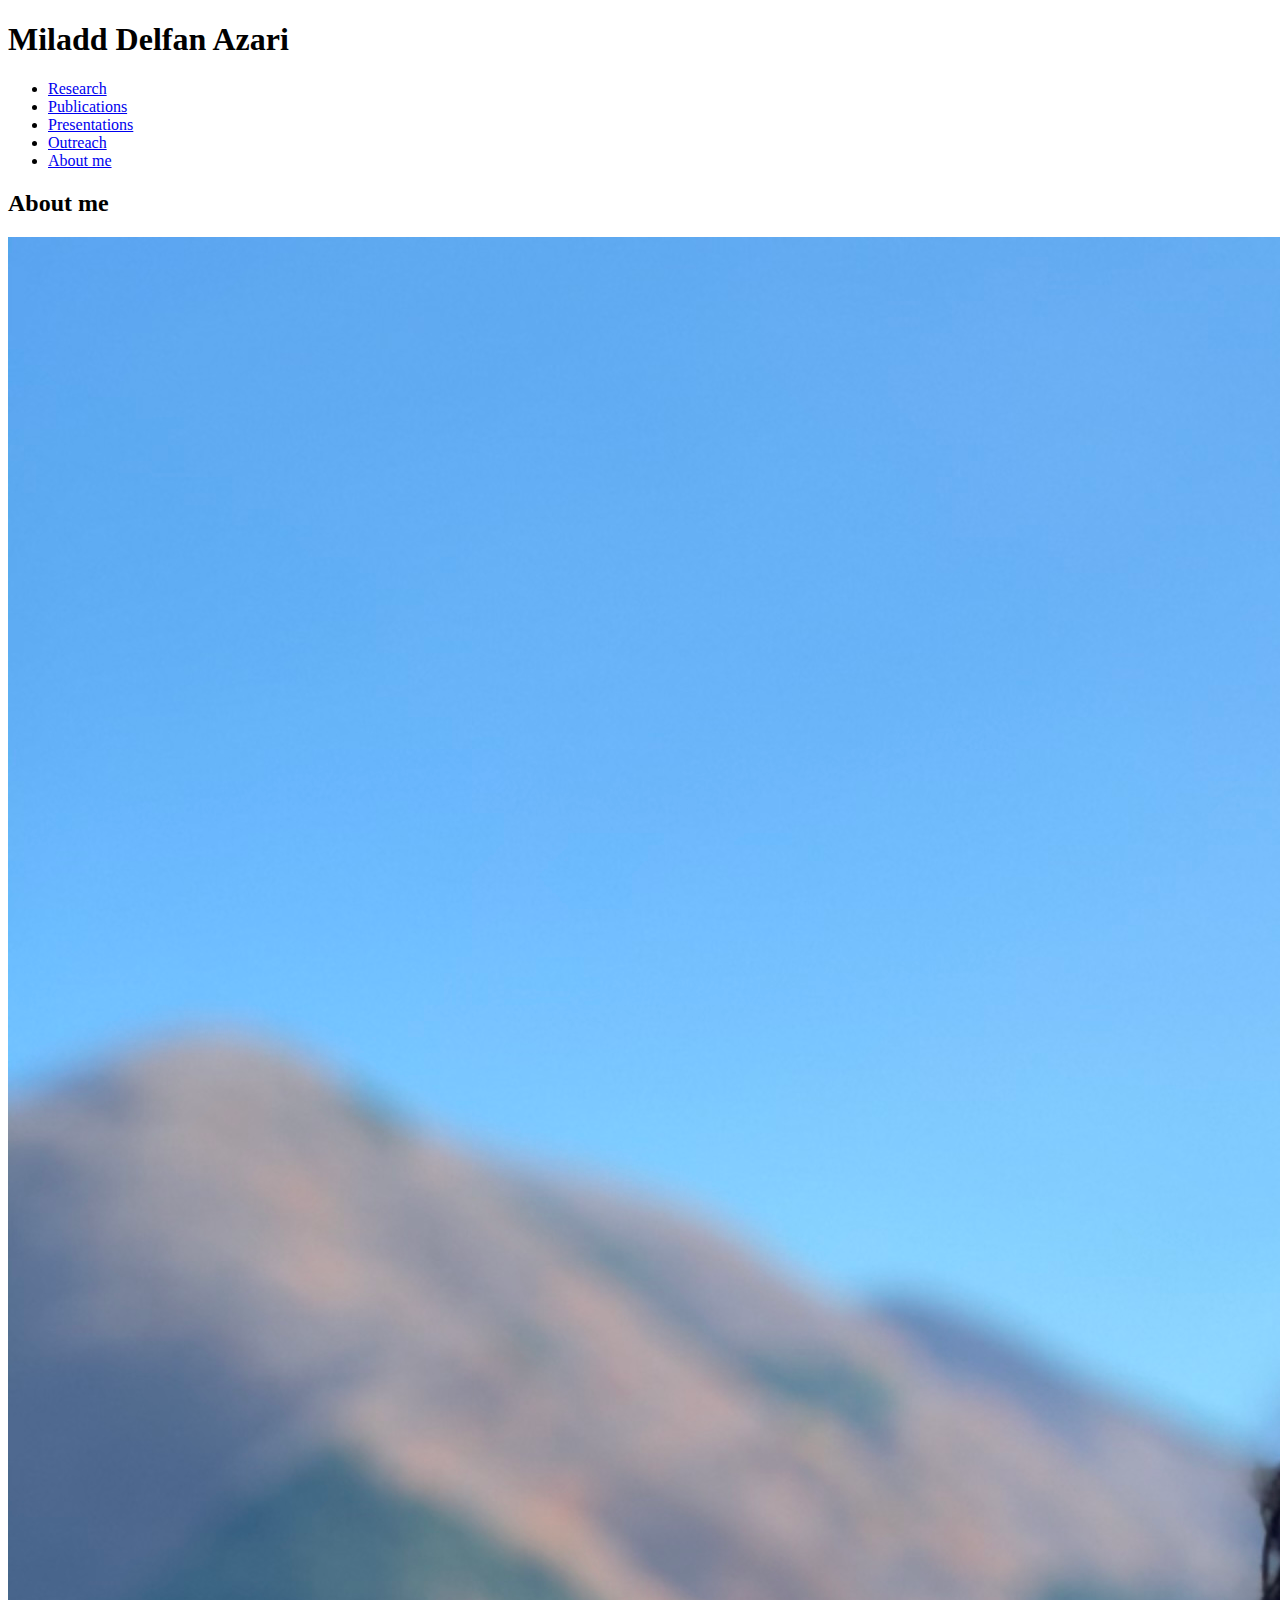
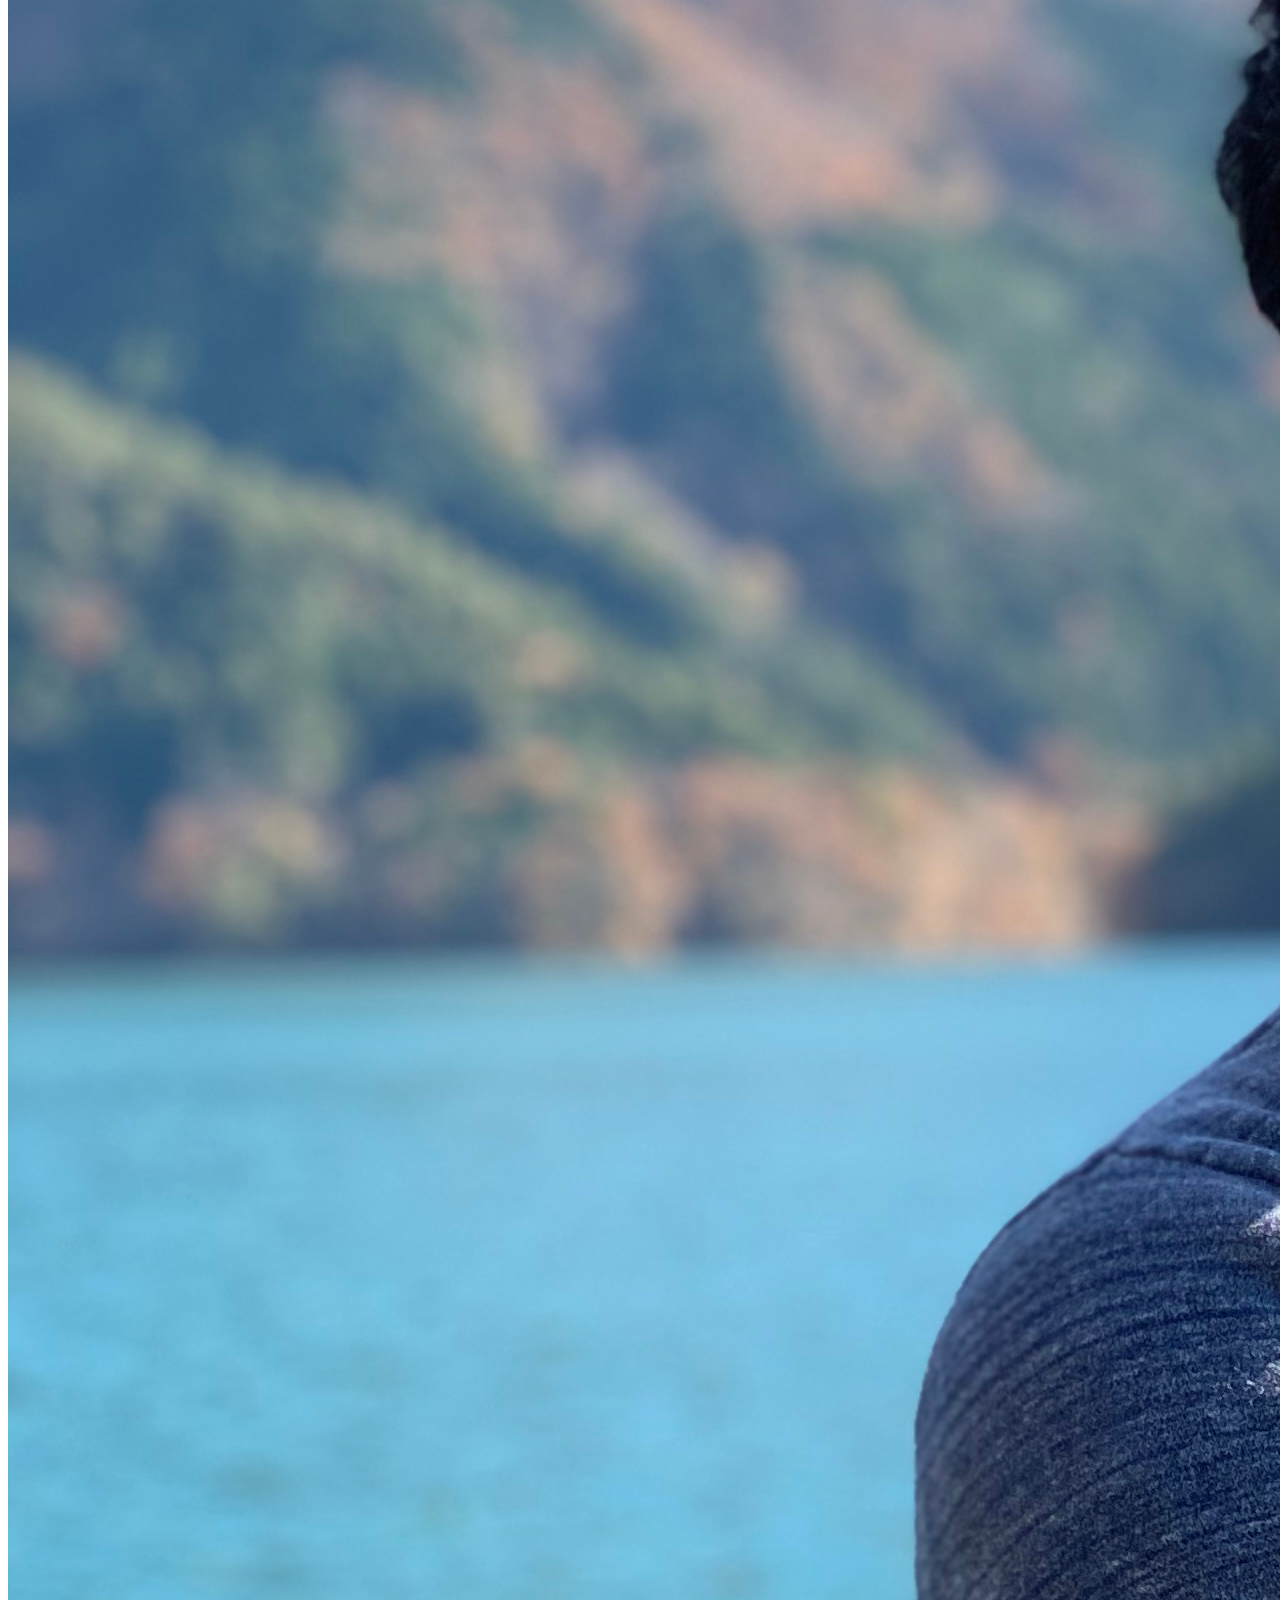
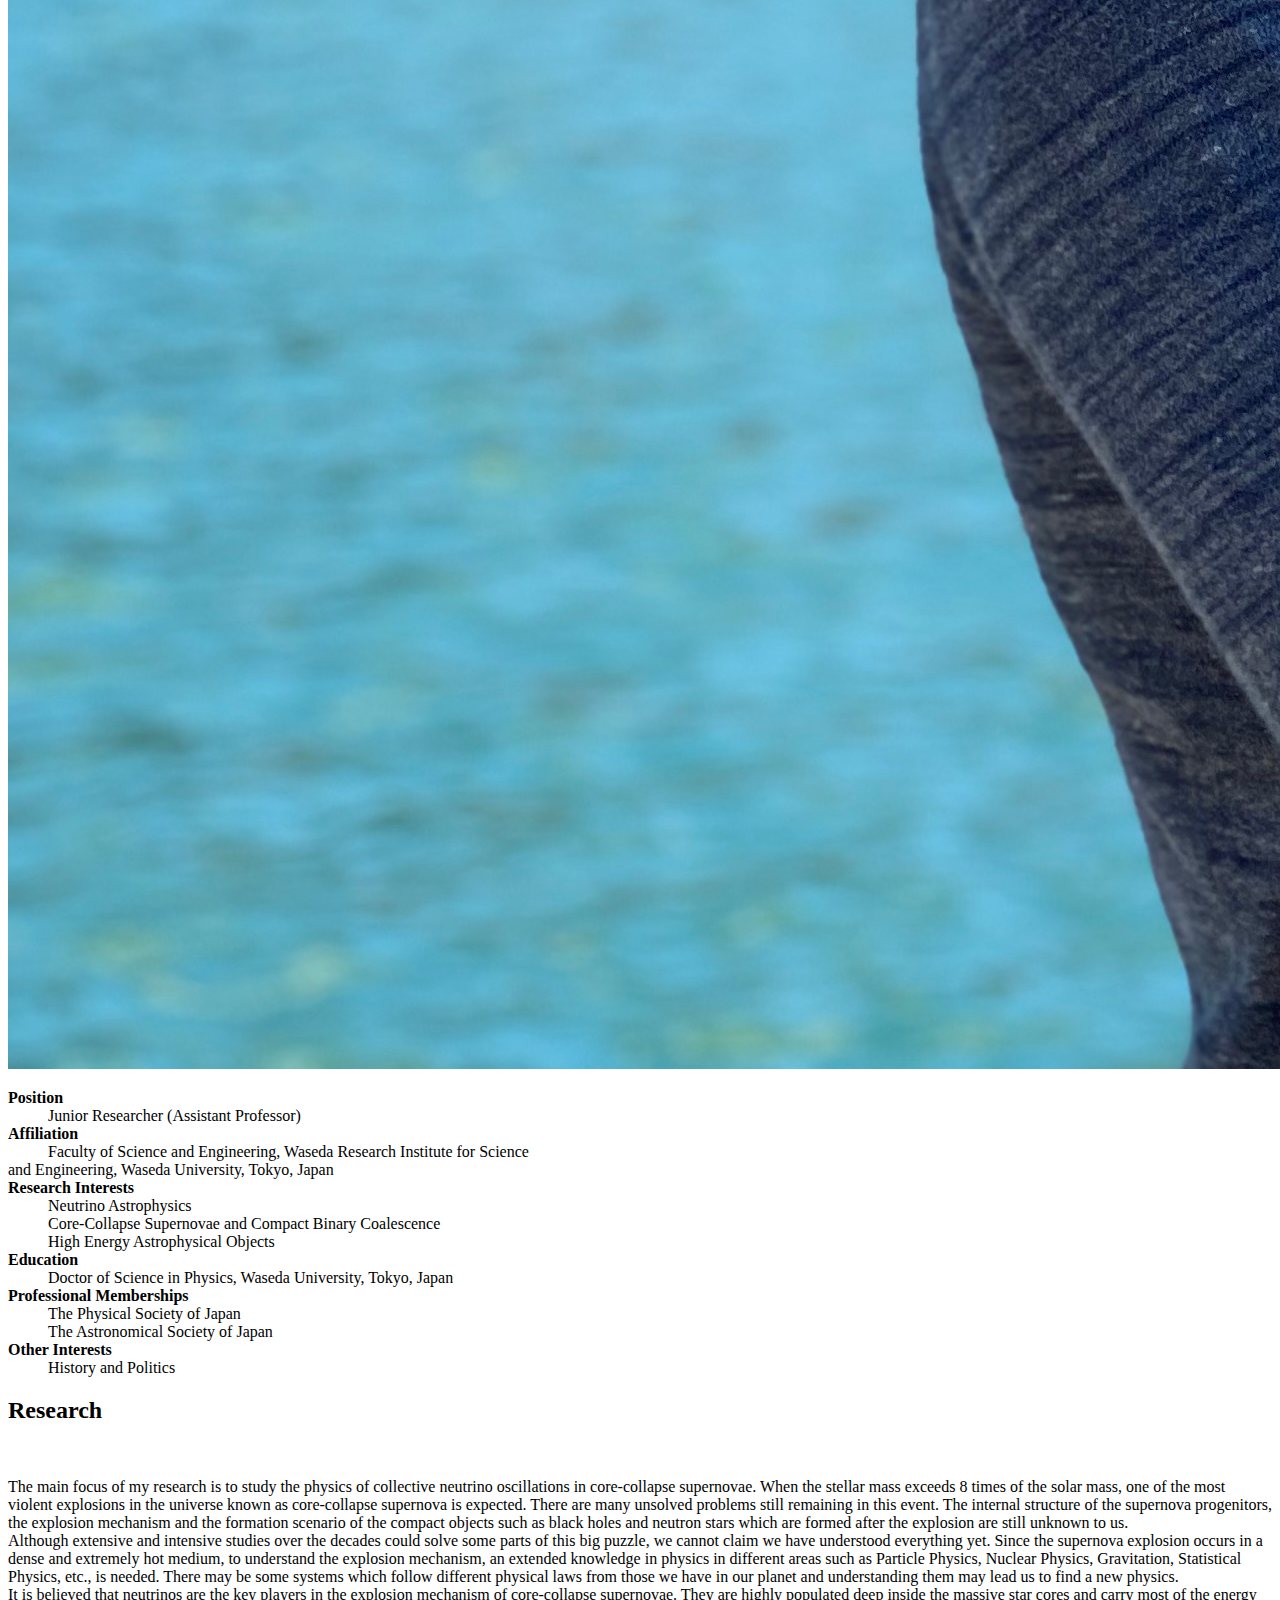
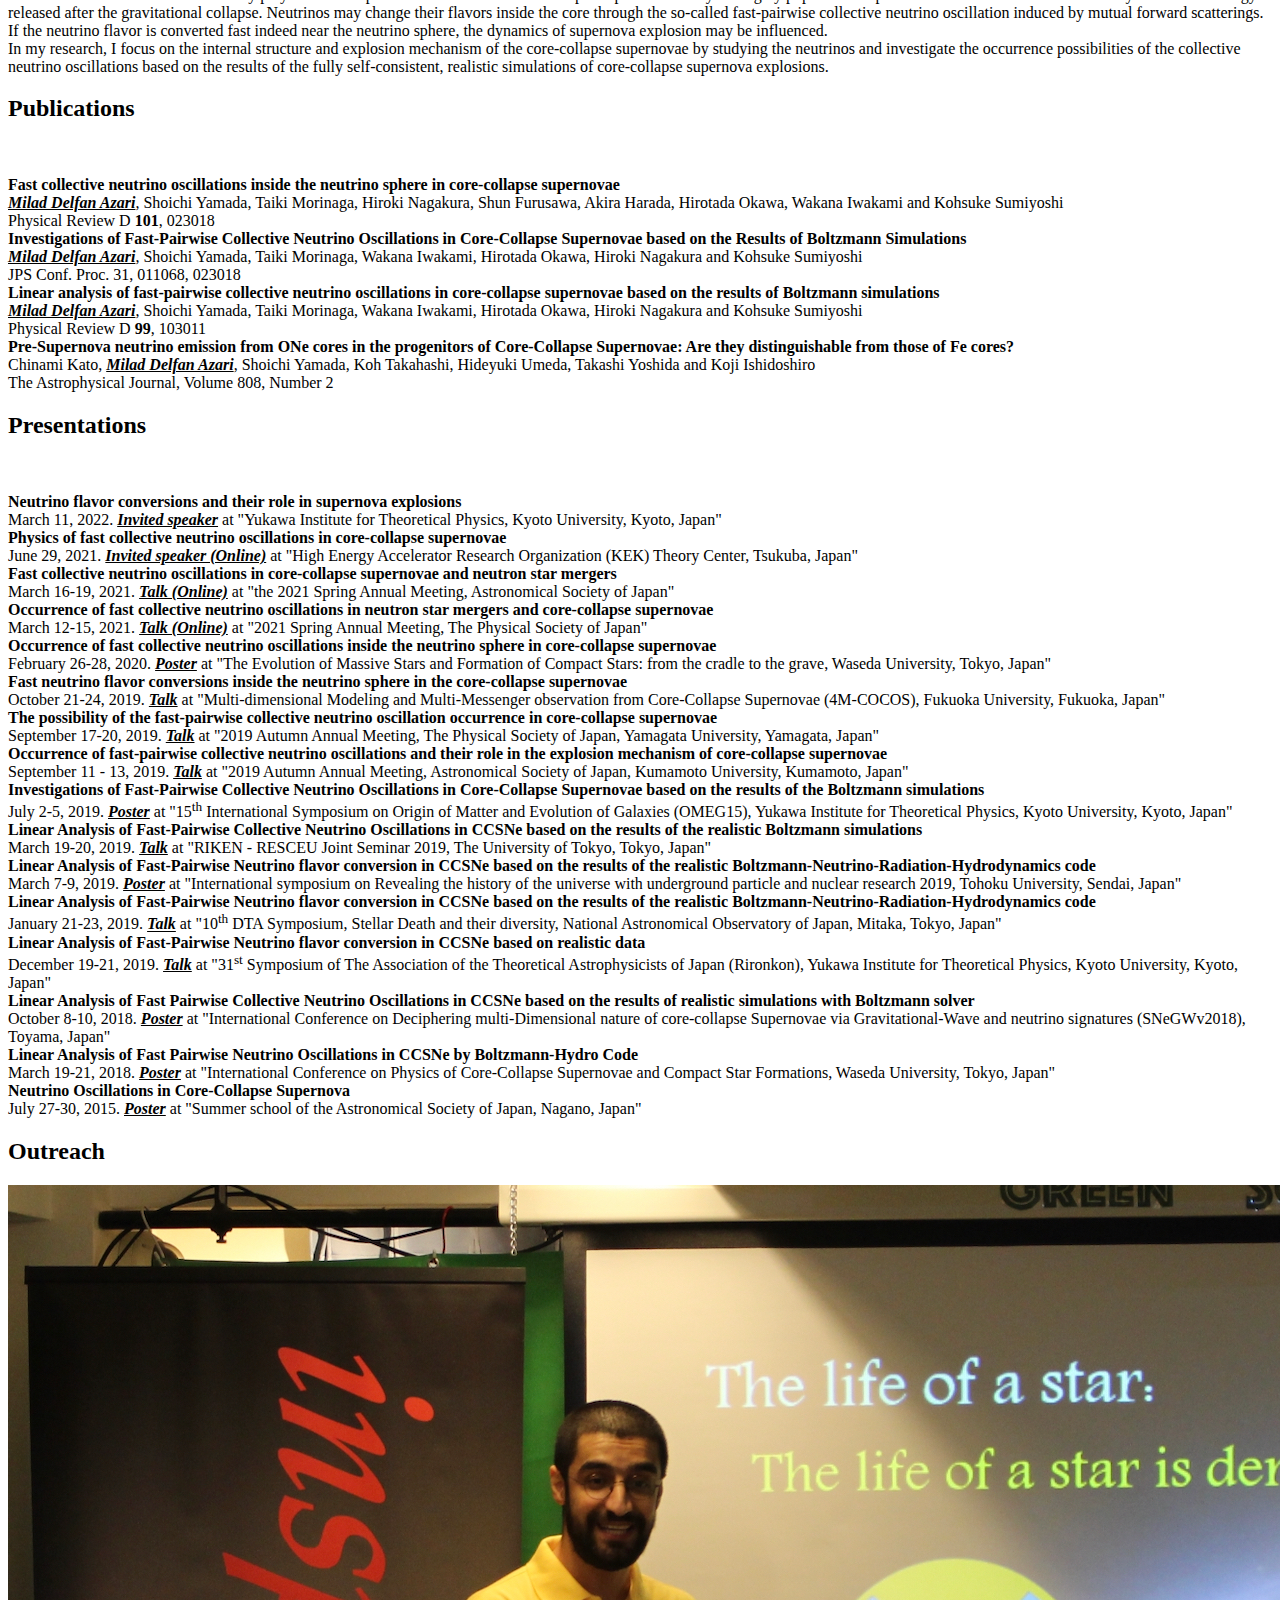
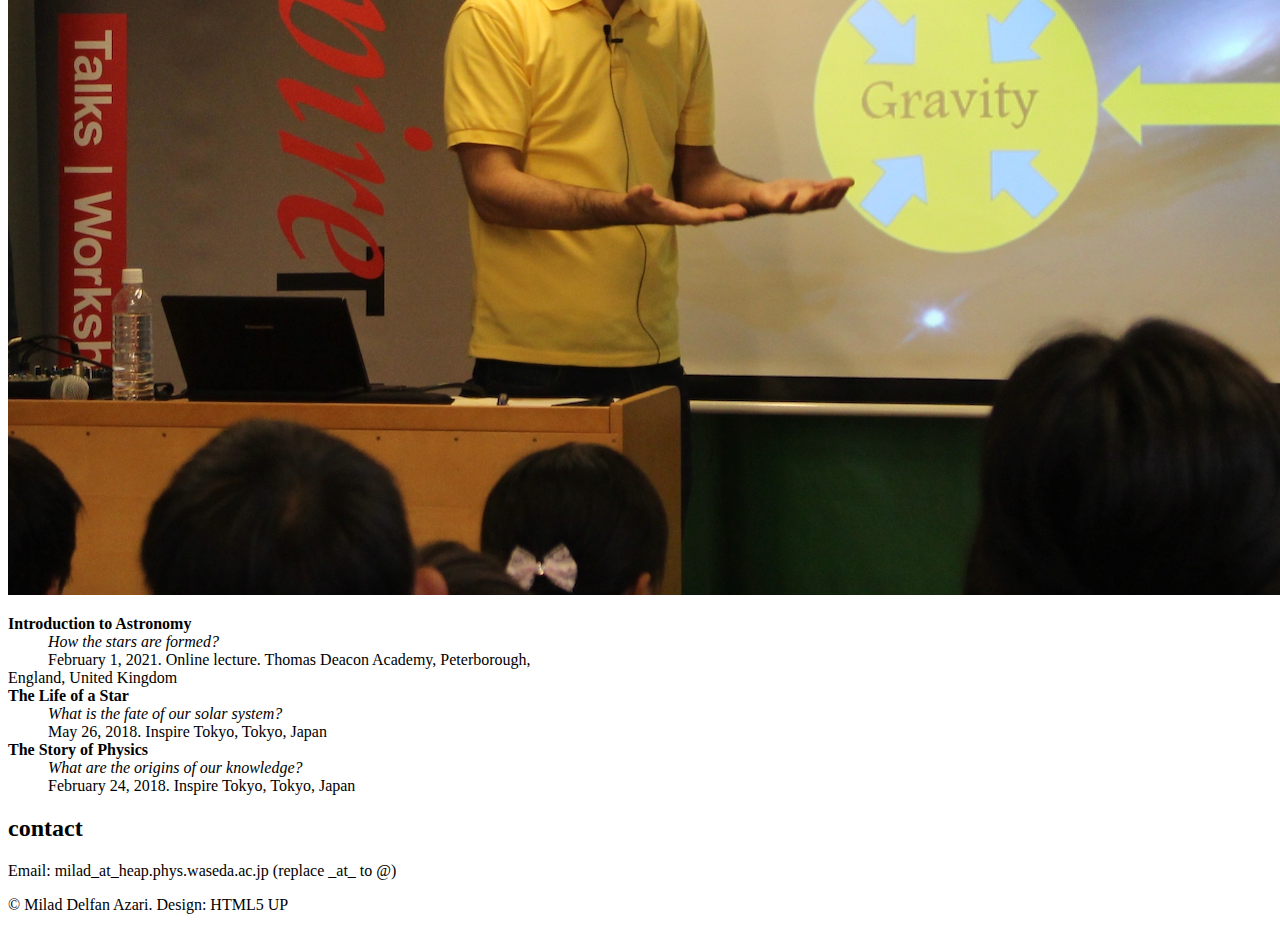
==== index.html @ 306fd85e "Update index.html" ====
<!DOCTYPE HTML>
<!--
	Dimension by HTML5 UP
	html5up.net | @ajlkn
	Free for personal and commercial use under the CCA 3.0 license (html5up.net/license)
-->
<html>
	<head>
		<title>Milad Delfan Azari</title>
		<meta charset="utf-8" />
		<meta name="viewport" content="width=device-width, initial-scale=1, user-scalable=no" />
		<link rel="stylesheet" href="assets/css/main.css" />
		<noscript><link rel="stylesheet" href="assets/css/noscript.css" /></noscript>
	</head>
	
	<body class="is-preload">

		<!-- Wrapper -->
			 <div id="wrapper"> 

				<!-- Header -->
					<header id="header">  
				<!--		 <div class=""> 
							<span class=""></span> 
						 </div> -->
						 <div class="content"> 
						<div class="inner"> 
								<h1> Miladd Delfan Azari</h1>
								
							<!--	<p> I am a Junior Researcher (Assistant Professor) in the Waseda Research Institute for Science and Engineering at Waseda University. My main research focus is on flavor oscillations of astrophysical neutrinos.    -->

							</div>  
						</div>
						<nav>
							<ul>
								<li><a href="#Research">Research</a></li>
								<li><a href="#Publications">Publications</a></li>
								<li><a href="#Presentations">Presentations</a></li>
								<li><a href="#Outreach">Outreach</a></li>
								<li><a href="#About">About&nbsp;me</a></li>
						<!--		<li><a href="#contact">contact</a></li> -->
							
							</ul>
						</nav>
					</header> 
				
				<!-- Main -->
					<div id="main">

						<!-- CV -->
							<article id="About">
								<h2 class="major">About&nbsp;me</h2>
								<span class="image main"><img src="images/pic06.jpg" alt="" /></span>
								<dl>
								<p>    <li> <strong>Position</strong><br></li>
									<dd>Junior Researcher (Assistant Professor)</dd> 
									<li> <strong>Affiliation</strong><br></li> 
				<dd>Faculty of Science and Engineering, Waseda Research Institute for Science</dd><d>and Engineering, Waseda University, Tokyo, Japan</d>
						                        <li><strong>Research Interests</strong><br></li>
									<dd>Neutrino Astrophysics</dd>
									<dd>Core-Collapse Supernovae and Compact Binary Coalescence</dd>
									<dd>High Energy Astrophysical Objects</dd>
									<li><strong>Education</strong><br></li>
								        <dd>Doctor of Science in Physics, Waseda University, Tokyo, Japan</dd>
									<li><strong>Professional Memberships</strong><br></li>
									<dd>The Physical Society of Japan</dd>
									<dd>The Astronomical Society of Japan</dd>
									<li><strong>Other Interests</strong><br></li>
									<dd>History and Politics</dd>
									</dl>
								
								
								</p>
									
							</article>

				 			<!-- Intro -->
			
							<article id="Research">
								<h2 class="major">Research</h2>
								<span class="image main"><img src="images/pic01.jpg" alt="" /></span>
								<p> 
 The main focus of my research is to study the physics of collective neutrino oscillations in core-collapse supernovae. When the stellar mass exceeds 8 times of the solar mass, one of the most violent explosions in the universe known as core-collapse supernova is expected. There are many unsolved problems still remaining in this event. The internal structure of the supernova progenitors, the explosion mechanism and the formation scenario of the compact objects such as black holes and neutron stars which are formed after the explosion are still unknown to us. <br>
Although extensive and intensive studies over the decades could solve some parts of this big puzzle, we cannot claim we have understood everything yet. Since the supernova explosion occurs in a dense and extremely hot medium, to understand the explosion mechanism, an extended knowledge in physics in different areas such as Particle Physics, Nuclear Physics, Gravitation, Statistical Physics, etc., is needed. There may be some systems which follow different physical laws from those we have in our planet and understanding them may lead us to find a new physics. <br>

It is believed that neutrinos are the key players in the explosion mechanism of core-collapse supernovae. They are highly populated deep inside the massive star cores and carry most of the energy released after the gravitational collapse. Neutrinos may change their flavors inside the core through the so-called fast-pairwise collective neutrino oscillation induced by mutual forward scatterings. If the neutrino flavor is converted fast indeed near the neutrino sphere, the dynamics of supernova explosion may be influenced.<br>
In my research, I focus on the internal structure and explosion mechanism of the core-collapse supernovae by studying the neutrinos and investigate the occurrence possibilities of the collective neutrino oscillations based on the results of the fully self-consistent, realistic simulations of core-collapse supernova explosions. 
								
								</p>
								
							</article>

						<!-- Publications -->
							<article id="Publications">
								<h2 class="major">Publications</h2>
								<span class="image main"><img src="images/pic05.jpg" alt="" /></span>
								<p>
								<li> <strong>Fast collective neutrino oscillations inside the neutrino sphere in core-collapse supernovae</strong><br> </li>
									<strong><i><u>Milad Delfan Azari</u></i></strong>, Shoichi Yamada, Taiki Morinaga, Hiroki Nagakura, Shun Furusawa, Akira Harada, Hirotada Okawa, Wakana Iwakami and Kohsuke Sumiyoshi<br>
									Physical Review D <b>101</b>, 023018<br>
									
									
								<li> <strong>Investigations of Fast-Pairwise Collective Neutrino Oscillations in Core-Collapse Supernovae based on the Results of Boltzmann Simulations</strong><br> </li>
									<strong><i><u>Milad Delfan Azari</u></i></strong>, Shoichi Yamada, Taiki Morinaga, Wakana Iwakami, Hirotada Okawa, Hiroki Nagakura and Kohsuke Sumiyoshi<br>
									JPS Conf. Proc. 31, 011068, 023018<br>
									
								<li> <strong>Linear analysis of fast-pairwise collective neutrino oscillations in core-collapse supernovae based on the results of Boltzmann simulations</strong><br> </li>
									<strong><i><u>Milad Delfan Azari</u></i></strong>, Shoichi Yamada, Taiki Morinaga, Wakana Iwakami, Hirotada Okawa, Hiroki Nagakura and Kohsuke Sumiyoshi<br>
									Physical Review D <b>99</b>, 103011<br>
								<li> <strong>Pre-Supernova neutrino emission from ONe cores in the progenitors of Core-Collapse Supernovae: Are they distinguishable from those of Fe cores?</strong><br> </li>
									Chinami Kato, <strong><i><u>Milad Delfan Azari</u></i></strong>, Shoichi Yamada, Koh Takahashi, Hideyuki Umeda, Takashi Yoshida and Koji Ishidoshiro<br>
									The Astrophysical Journal, Volume 808, Number 2<br>
								
								</p>
								
							</article>

						<!-- Presentations -->
							<article id="Presentations">
								<h2 class="major">Presentations</h2>
									<span class="image main"><img src="images/pic02.jpg" alt="" /></span>
									<p> <li> <strong>Neutrino flavor conversions and their role in supernova explosions</strong><br> </li>
									March 11, 2022. <strong><i><u>Invited speaker</u></i></strong> at "Yukawa Institute for Theoretical Physics, Kyoto University, Kyoto, Japan"<br>
                                                                  	
									<li> <strong>Physics of fast collective neutrino oscillations in core-collapse supernovae</strong><br> </li>
									June 29, 2021. <strong><i><u>Invited speaker (Online)</u></i></strong> at "High Energy Accelerator Research Organization (KEK) Theory Center, Tsukuba, Japan"<br>
								 	
									<li> <strong>Fast collective neutrino oscillations in core-collapse supernovae and neutron star mergers</strong><br> </li>
									March 16-19, 2021. <strong><i><u>Talk (Online)</u></i></strong> at "the 2021 Spring Annual Meeting, Astronomical Society of Japan"<br>
								        
									<li> <strong>Occurrence of fast collective neutrino oscillations in neutron star mergers and core-collapse supernovae</strong><br> </li>
									March 12-15, 2021. <strong><i><u>Talk (Online)</u></i></strong> at "2021 Spring Annual Meeting, The Physical Society of Japan"<br>
									
									<li> <strong>Occurrence of fast collective neutrino oscillations inside the neutrino sphere in core-collapse supernovae</strong><br> </li>
									February 26-28, 2020. <strong><i><u>Poster</u></i></strong> at "The Evolution of Massive Stars and Formation of Compact Stars: from the cradle to the grave, Waseda University, Tokyo, Japan"<br>
                                                                        
									<li> <strong>Fast neutrino flavor conversions inside the neutrino sphere in the core-collapse supernovae</strong><br> </li>
									October 21-24, 2019. <strong><i><u>Talk</u></i></strong> at "Multi-dimensional Modeling and Multi-Messenger observation from Core-Collapse Supernovae (4M-COCOS), Fukuoka University, Fukuoka, Japan"<br>
									
									<li> <strong>The possibility of the fast-pairwise collective neutrino oscillation occurrence in core-collapse supernovae</strong><br> </li>
									September 17-20, 2019. <strong><i><u>Talk</u></i></strong> at "2019 Autumn Annual Meeting, The Physical Society of Japan, Yamagata University, Yamagata, Japan"<br>
									
									<li> <strong>Occurrence of fast-pairwise collective neutrino oscillations and their role in the explosion mechanism of core-collapse supernovae</strong><br> </li>
									September 11 - 13, 2019. <strong><i><u>Talk</u></i></strong> at "2019 Autumn Annual Meeting, Astronomical Society of Japan, Kumamoto University, Kumamoto, Japan"<br>
									
									<li> <strong>Investigations of Fast-Pairwise Collective Neutrino Oscillations in Core-Collapse Supernovae based on the results of the Boltzmann simulations</strong><br> </li>
									July 2-5, 2019. <strong><i><u>Poster</u></i></strong> at "15<sup>th</sup> International Symposium on Origin of Matter and Evolution of Galaxies (OMEG15), Yukawa Institute for Theoretical Physics, Kyoto University, Kyoto, Japan"<br>
									
									<li> <strong>Linear Analysis of Fast-Pairwise Collective Neutrino Oscillations in CCSNe based on the results of the realistic Boltzmann simulations</strong><br> </li>
									March 19-20, 2019. <strong><i><u>Talk</u></i></strong> at "RIKEN - RESCEU Joint Seminar 2019, The University of Tokyo, Tokyo, Japan"<br>
									
								 	<li> <strong>Linear Analysis of Fast-Pairwise Neutrino flavor conversion in CCSNe based on the results of the realistic Boltzmann-Neutrino-Radiation-Hydrodynamics code</strong><br> </li>
									March 7-9, 2019. <strong><i><u>Poster</u></i></strong> at "International symposium on Revealing the history of the universe with underground particle and nuclear research 2019, Tohoku University, Sendai, Japan"<br>
									
									<li> <strong>Linear Analysis of Fast-Pairwise Neutrino flavor conversion in CCSNe based on the results of the realistic Boltzmann-Neutrino-Radiation-Hydrodynamics code</strong><br> </li>
									January 21-23, 2019. <strong><i><u>Talk</u></i></strong> at "10<sup>th</sup> DTA Symposium, Stellar Death and their diversity, National Astronomical Observatory of Japan, Mitaka, Tokyo, Japan"<br>
									
									<li> <strong>Linear Analysis of Fast-Pairwise Neutrino flavor conversion in CCSNe based on realistic data</strong><br> </li>
									December 19-21, 2019. <strong><i><u>Talk</u></i></strong> at "31<sup>st</sup> Symposium of The Association of the Theoretical Astrophysicists of Japan (Rironkon), Yukawa Institute for Theoretical Physics, Kyoto University, Kyoto, Japan"<br>
									
									<li> <strong>Linear Analysis of Fast Pairwise Collective Neutrino Oscillations in CCSNe based on the results of realistic simulations with Boltzmann solver</strong><br> </li>
									October 8-10, 2018. <strong><i><u>Poster</u></i></strong> at "International Conference on Deciphering multi-Dimensional nature of core-collapse Supernovae via Gravitational-Wave and neutrino signatures (SNeGWv2018), Toyama, Japan"<br>
									
									<li> <strong>Linear Analysis of Fast Pairwise Neutrino Oscillations in CCSNe by Boltzmann-Hydro Code</strong><br> </li>
									March 19-21, 2018. <strong><i><u>Poster</u></i></strong> at "International Conference on Physics of Core-Collapse Supernovae and Compact Star Formations, Waseda University, Tokyo, Japan"<br>
									
									<li> <strong>Neutrino Oscillations in Core-Collapse Supernova</strong><br> </li>
									July 27-30, 2015. <strong><i><u>Poster</u></i></strong> at "Summer school of the Astronomical Society of Japan, Nagano, Japan"<br>
									
 
									
								</p>
							</article>
								
						
						<!-- Outreach -->
							<article id="Outreach">
								<h2 class="major">Outreach</h2>
								<span class="image main"><img src="images/pic0.jpg" alt="" /></span>
								<dl>
								<p>    <li> <strong>Introduction to Astronomy</strong><br> </li>
									<dd><i>How the stars are formed?</i></dd>
									<dd>February 1, 2021. Online lecture. Thomas Deacon Academy, Peterborough,</dd><d>England, United Kingdom <d>
								        <li> <strong>The Life of a Star</strong><br> </li>
									<dd><i>What is the fate of our solar system?</i></dd>
									<dd>May 26, 2018. Inspire Tokyo, Tokyo, Japan</dd>
									<li> <strong>The Story of Physics</strong><br> </li>
									<dd><i>What are the origins of our knowledge?</i></dd>
									<dd>February 24, 2018. Inspire Tokyo, Tokyo, Japan</dd>
								</dl>	
								</p>
							</article>
						
						
						

						<!-- contact-->
							<article id="contact">
								<h2 class="major">contact</h2>
								
								<p>Email: milad_at_heap.phys.waseda.ac.jp  (replace _at_ to @)<br>
									
								
								</p>
							</article>

					</div>

				<!-- Footer -->
					<footer id="footer">
						<p class="copyright">&copy; Milad Delfan Azari. Design: HTML5 UP <!-- <a href="https://html5up.net">HTML5 UP</a>.</p>    -->
					</footer>

			</div>

		<!-- BG -->
		<div id="bg"></div> 


  
  
    

							
		<!-- Scripts -->
			<script src="assets/js/jquery.min.js"></script>
			<script src="assets/js/browser.min.js"></script>
			<script src="assets/js/breakpoints.min.js"></script>
			<script src="assets/js/util.js"></script>
			<script src="assets/js/main.js"></script>

	</body>
</html>
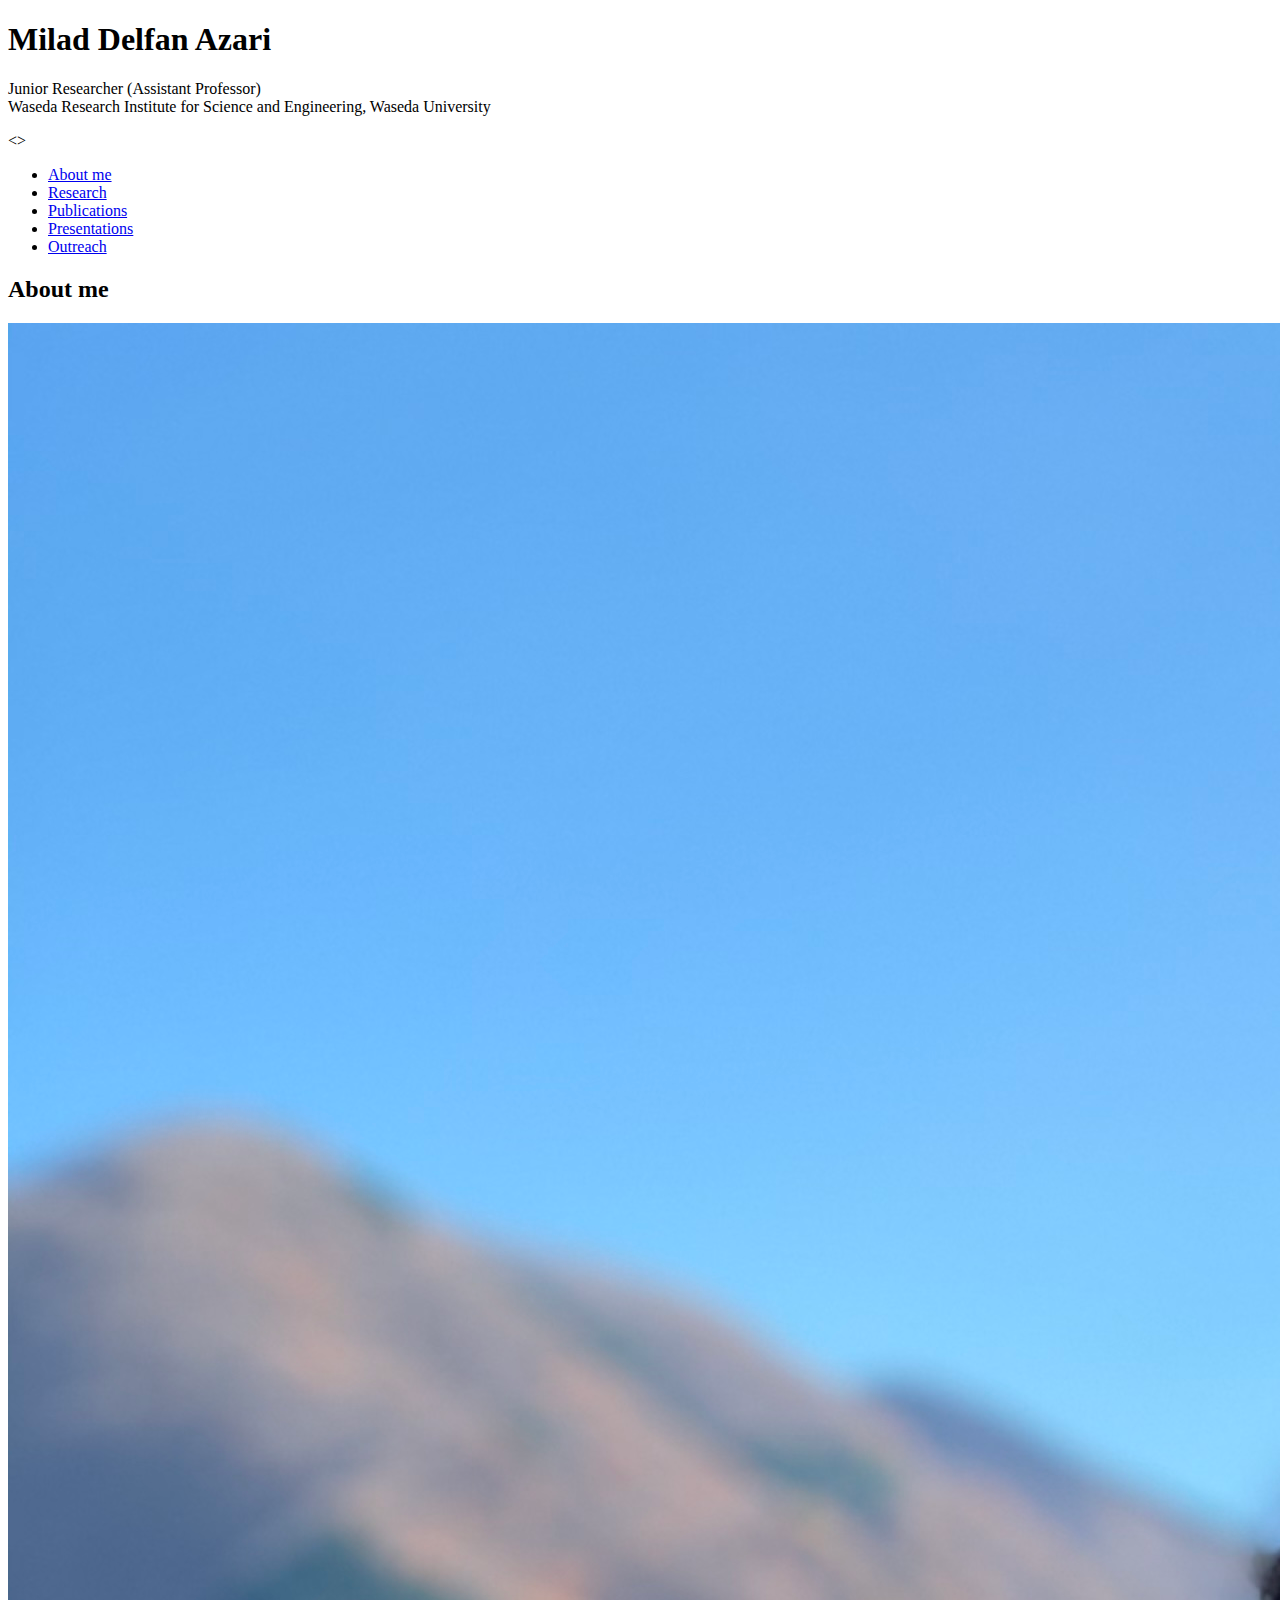
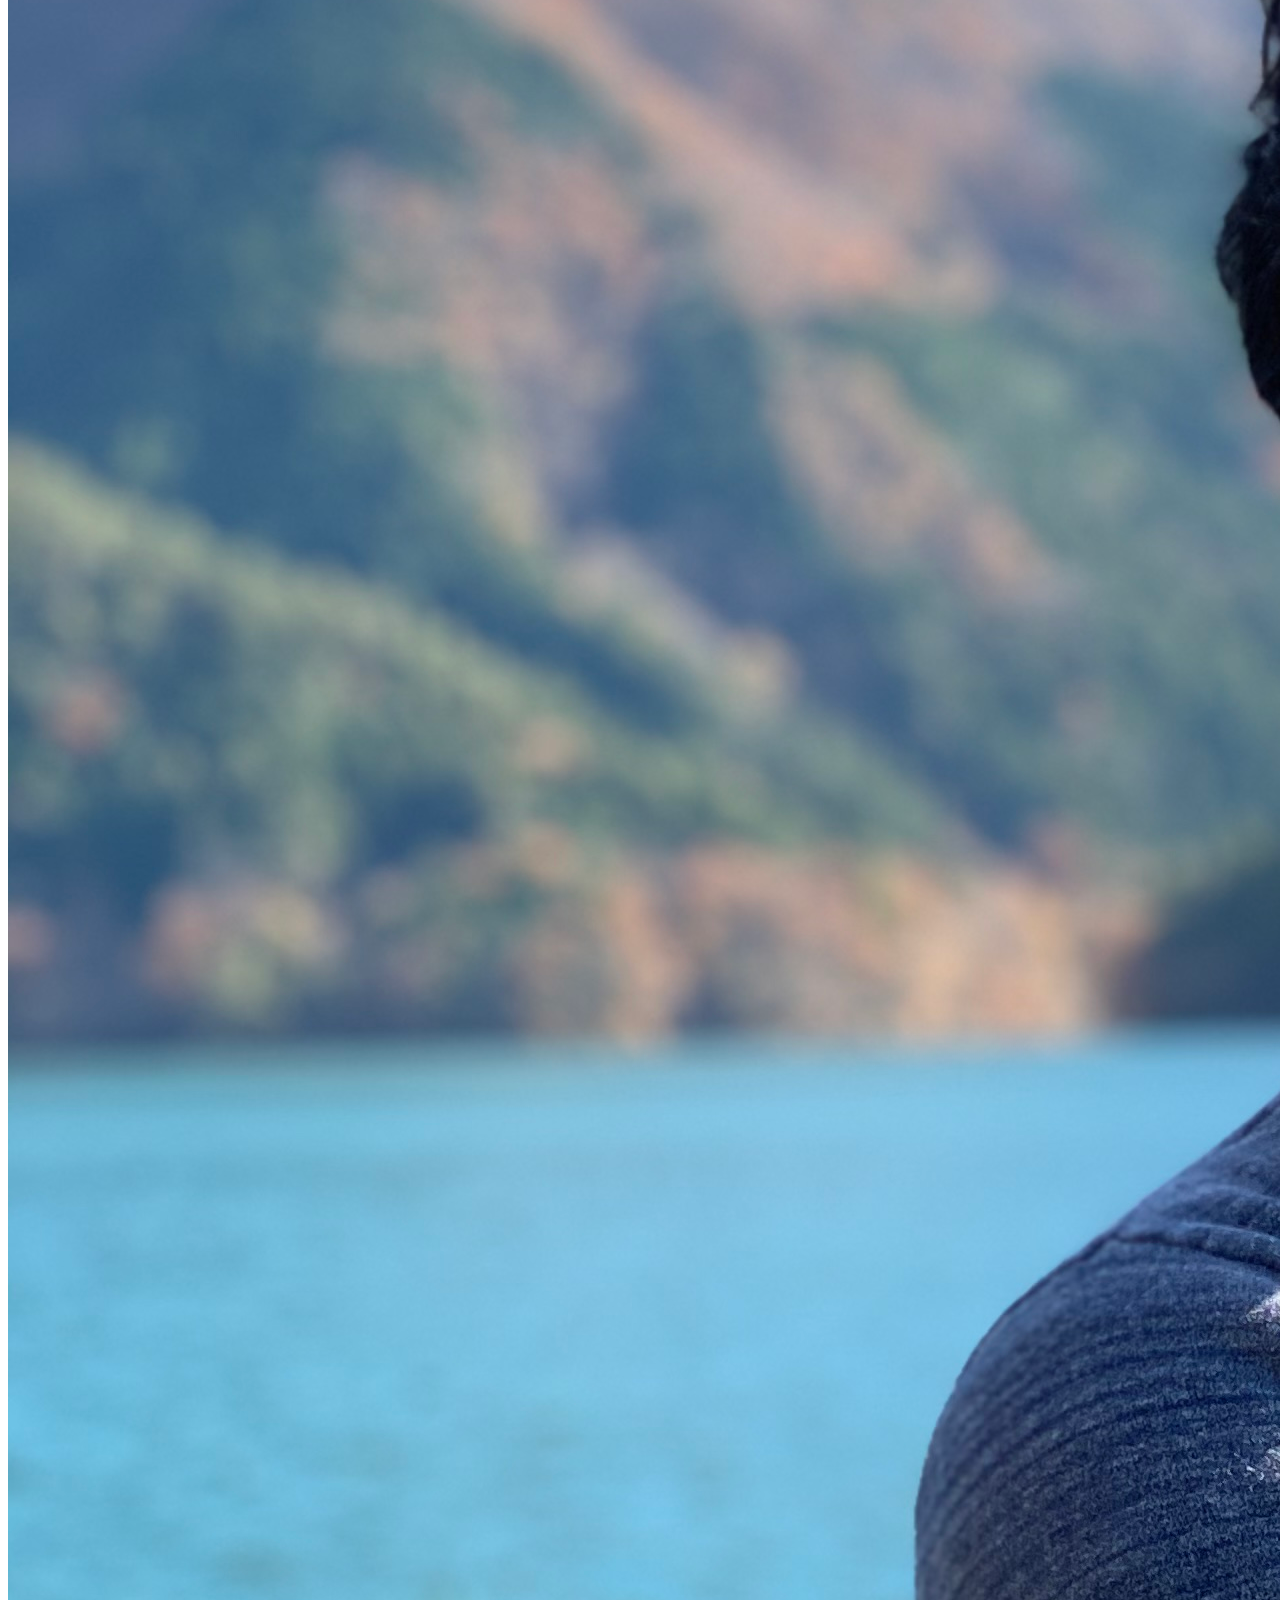
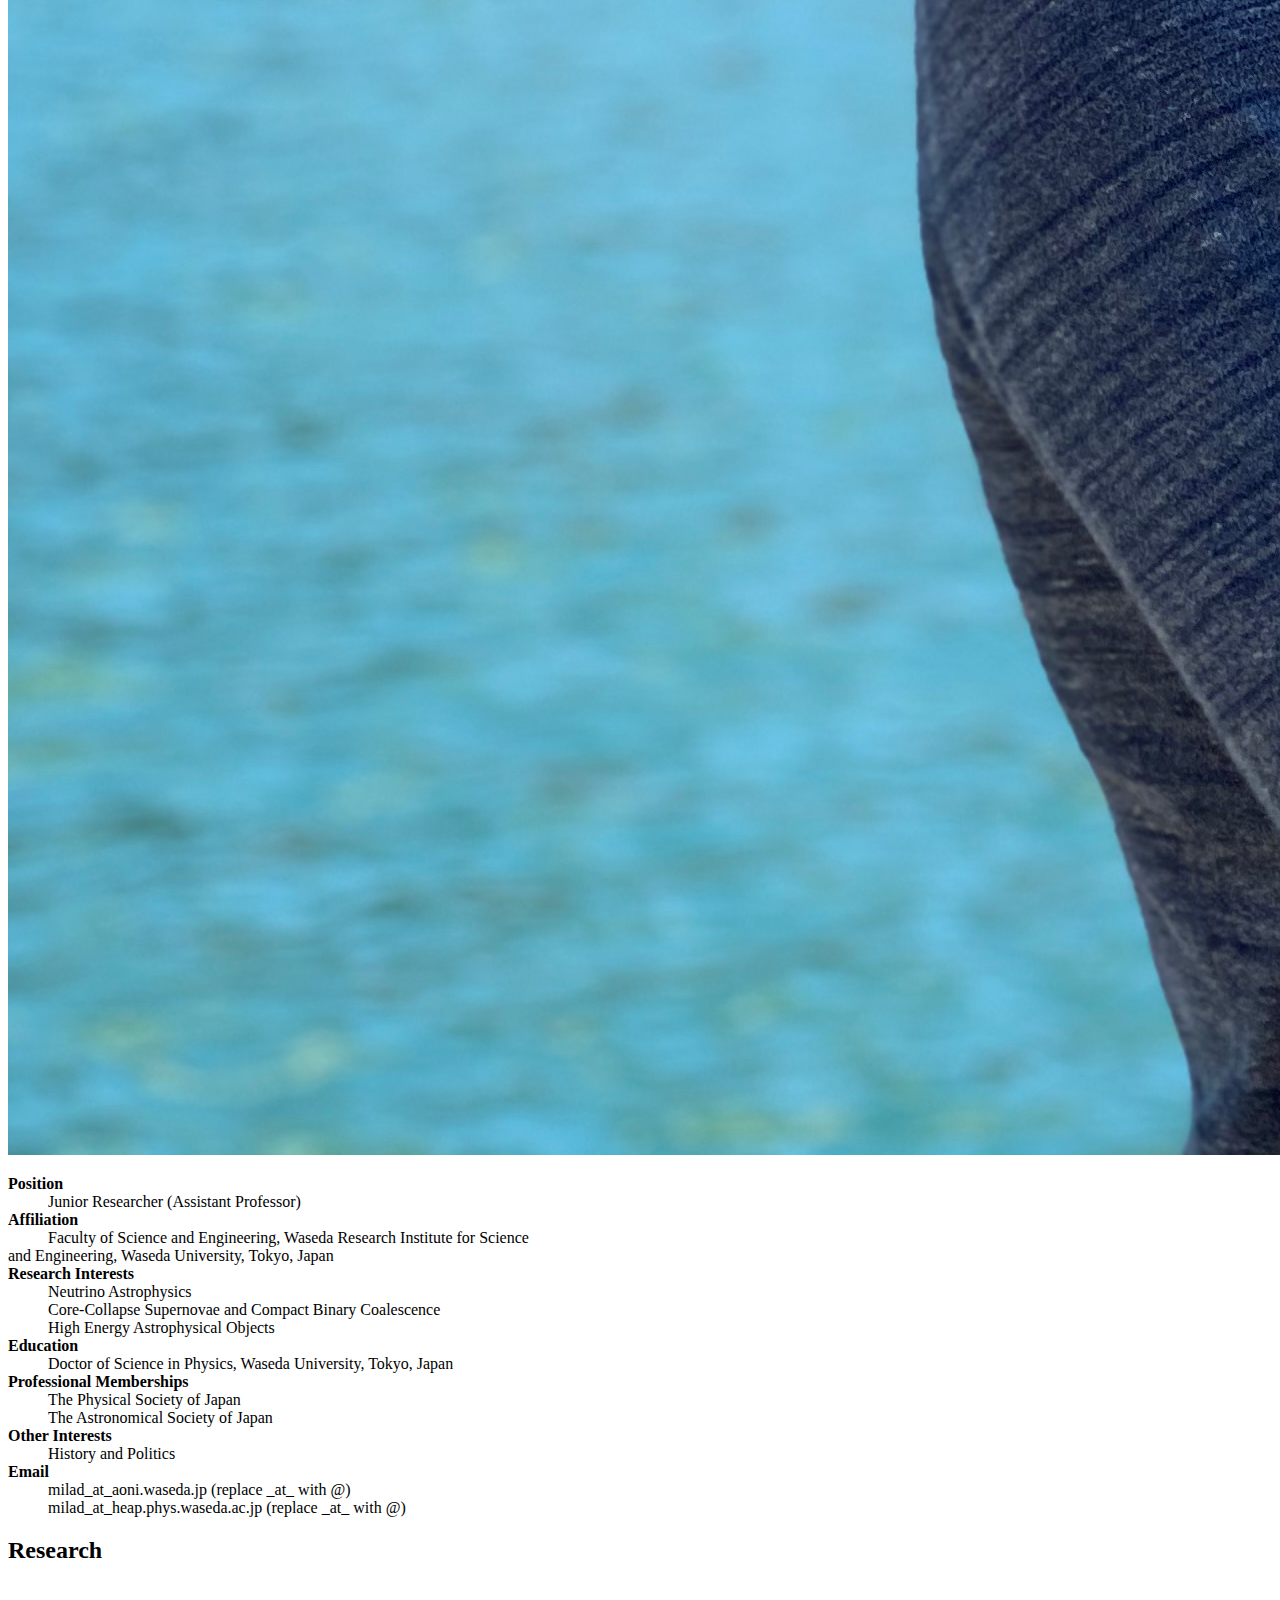
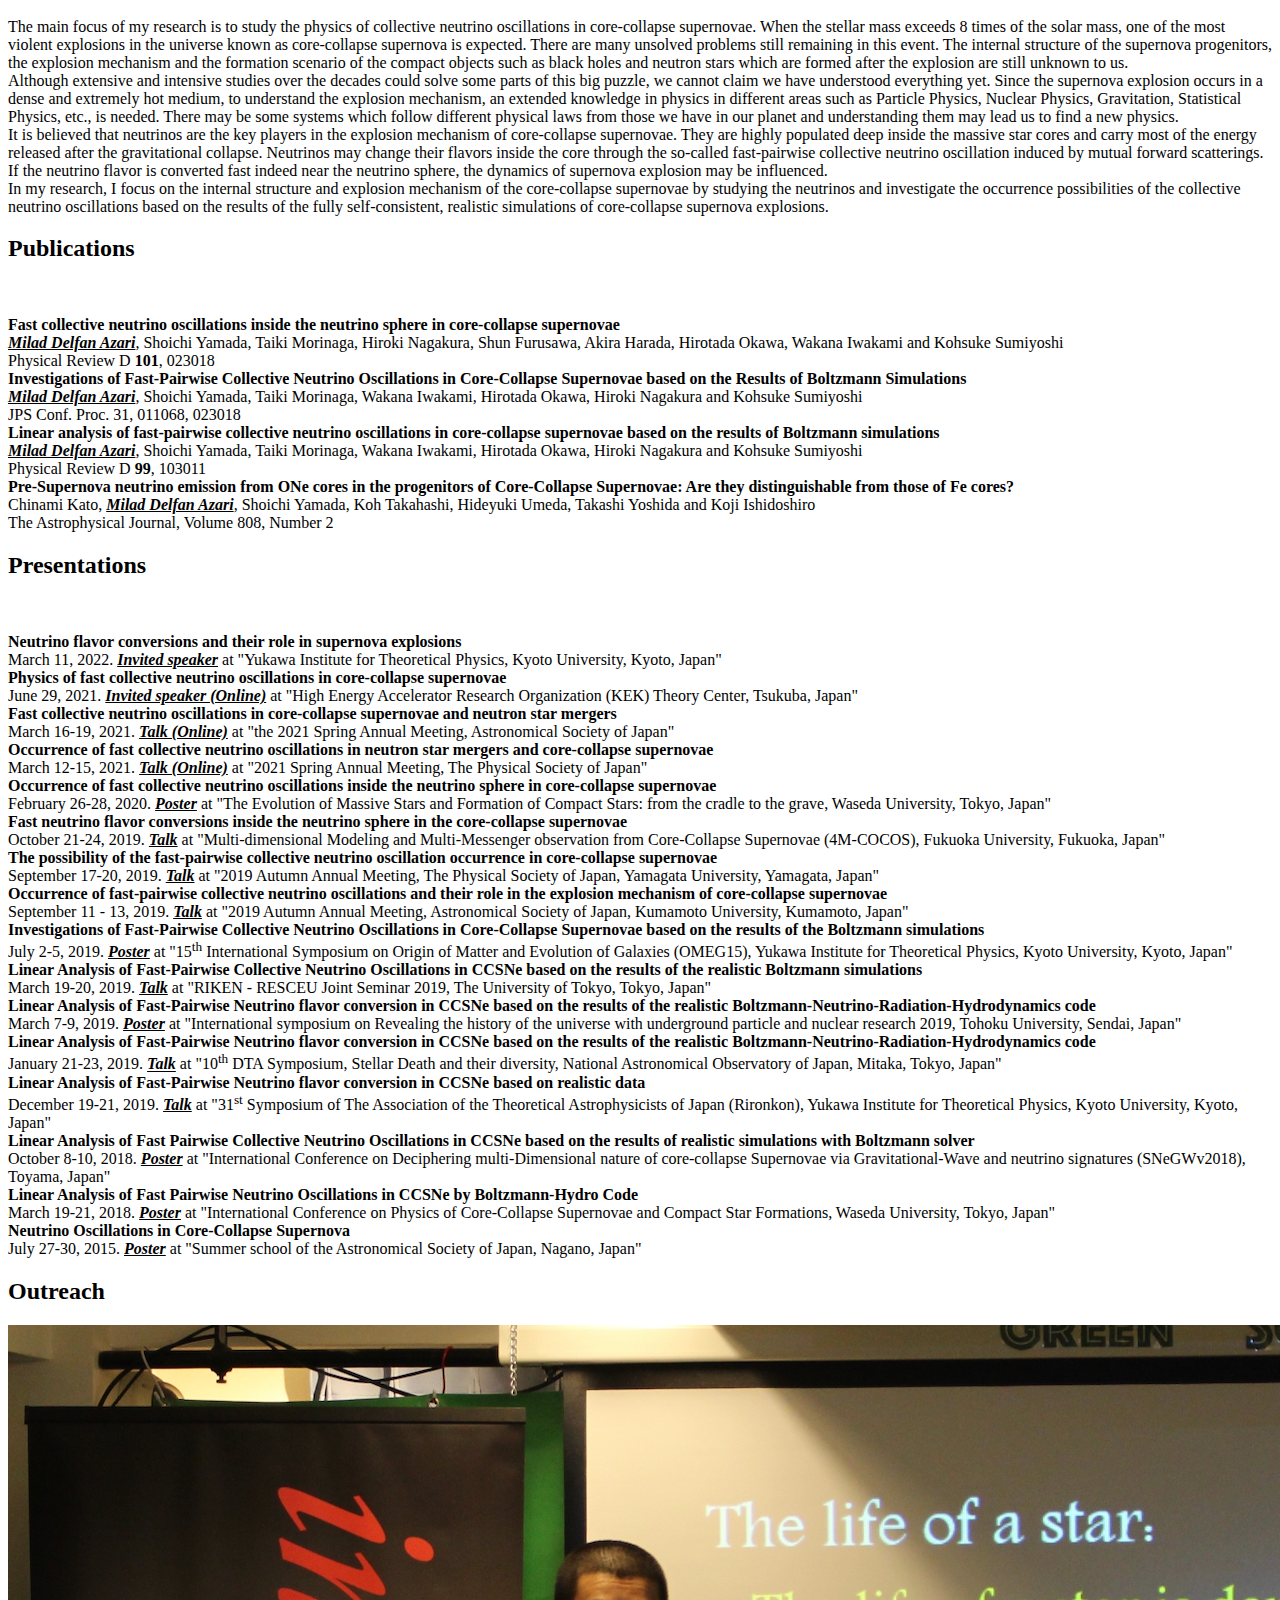
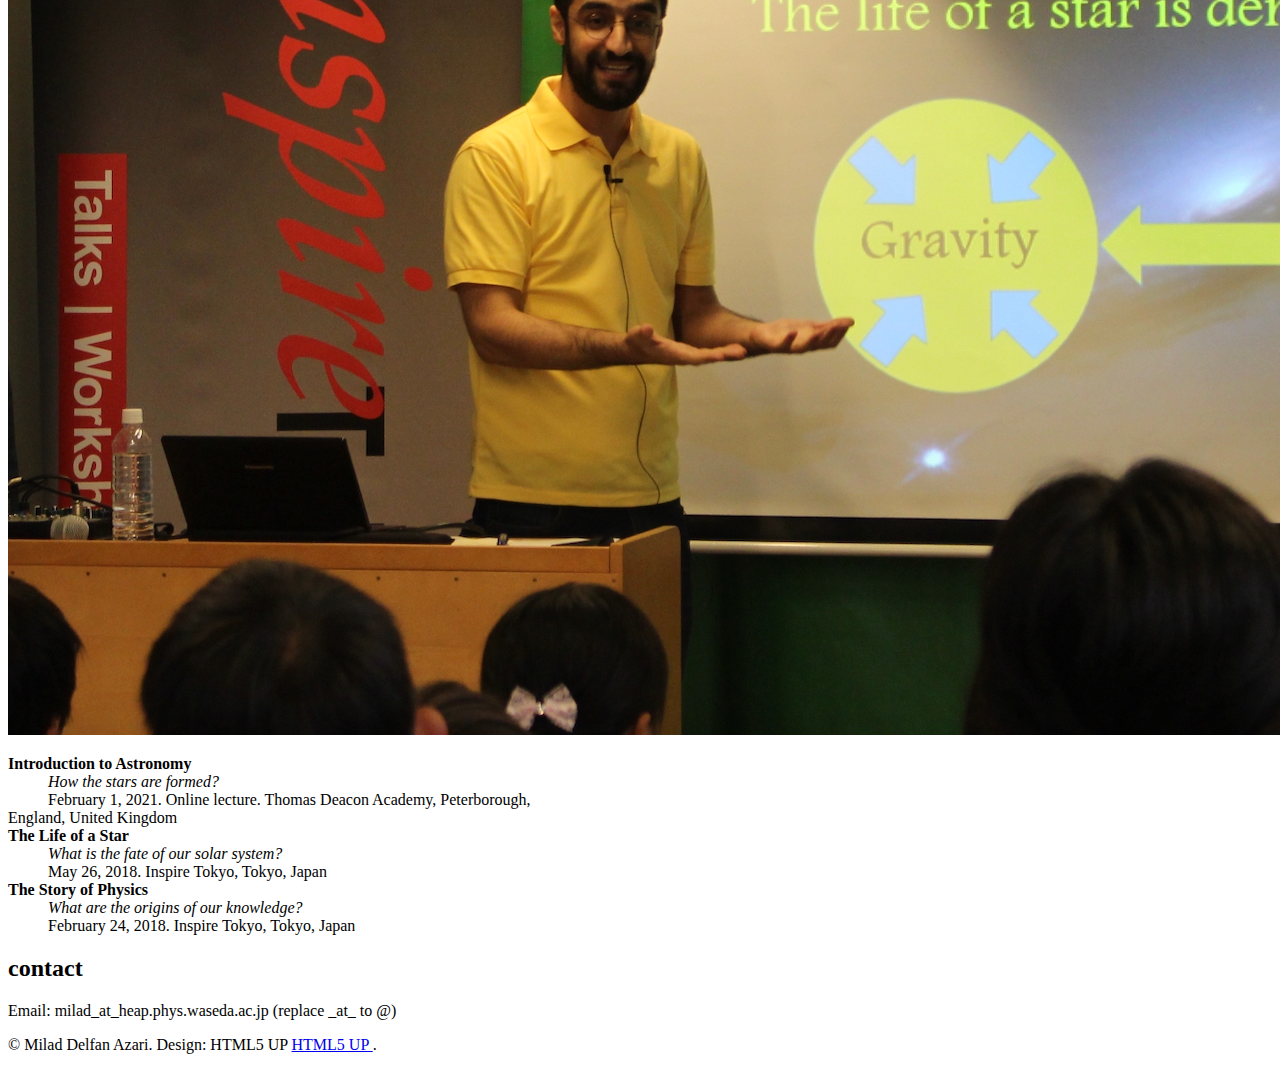
==== commit 151e5ad1: "Update index.html" ====
--- a/index.html
+++ b/index.html
@@ -25,19 +25,19 @@
 						 </div> -->
 						 <div class="content"> 
 						<div class="inner"> 
-								<h1> Miladd Delfan Azari</h1>
-								
-							<!--	<p> I am a Junior Researcher (Assistant Professor) in the Waseda Research Institute for Science and Engineering at Waseda University. My main research focus is on flavor oscillations of astrophysical neutrinos.    -->
-
+								<h1> Milad Delfan Azari</h1>
+								
+					<p> Junior Researcher (Assistant Professor)<br> Waseda Research Institute for Science and Engineering, Waseda University</p>
+                                        <>
 							</div>  
 						</div>
 						<nav>
 							<ul>
+								<li><a href="#About">About&nbsp;me</a></li>
 								<li><a href="#Research">Research</a></li>
 								<li><a href="#Publications">Publications</a></li>
 								<li><a href="#Presentations">Presentations</a></li>
 								<li><a href="#Outreach">Outreach</a></li>
-								<li><a href="#About">About&nbsp;me</a></li>
 						<!--		<li><a href="#contact">contact</a></li> -->
 							
 							</ul>
@@ -67,6 +67,9 @@
 									<dd>The Astronomical Society of Japan</dd>
 									<li><strong>Other Interests</strong><br></li>
 									<dd>History and Politics</dd>
+									<li><strong>Email</strong><br></li>
+									<dd>milad_at_aoni.waseda.jp  (replace _at_ with @)</dd>
+									<dd>milad_at_heap.phys.waseda.ac.jp  (replace _at_ with @)</dd>
 									</dl>
 								
 								
@@ -208,7 +211,7 @@
 
 				<!-- Footer -->
 					<footer id="footer">
-						<p class="copyright">&copy; Milad Delfan Azari. Design: HTML5 UP <!-- <a href="https://html5up.net">HTML5 UP</a>.</p>    -->
+						<p class="copyright">&copy; Milad Delfan Azari. Design: HTML5 UP <a href="https://html5up.net"> HTML5 UP </a>.</p>   
 					</footer>
 
 			</div>
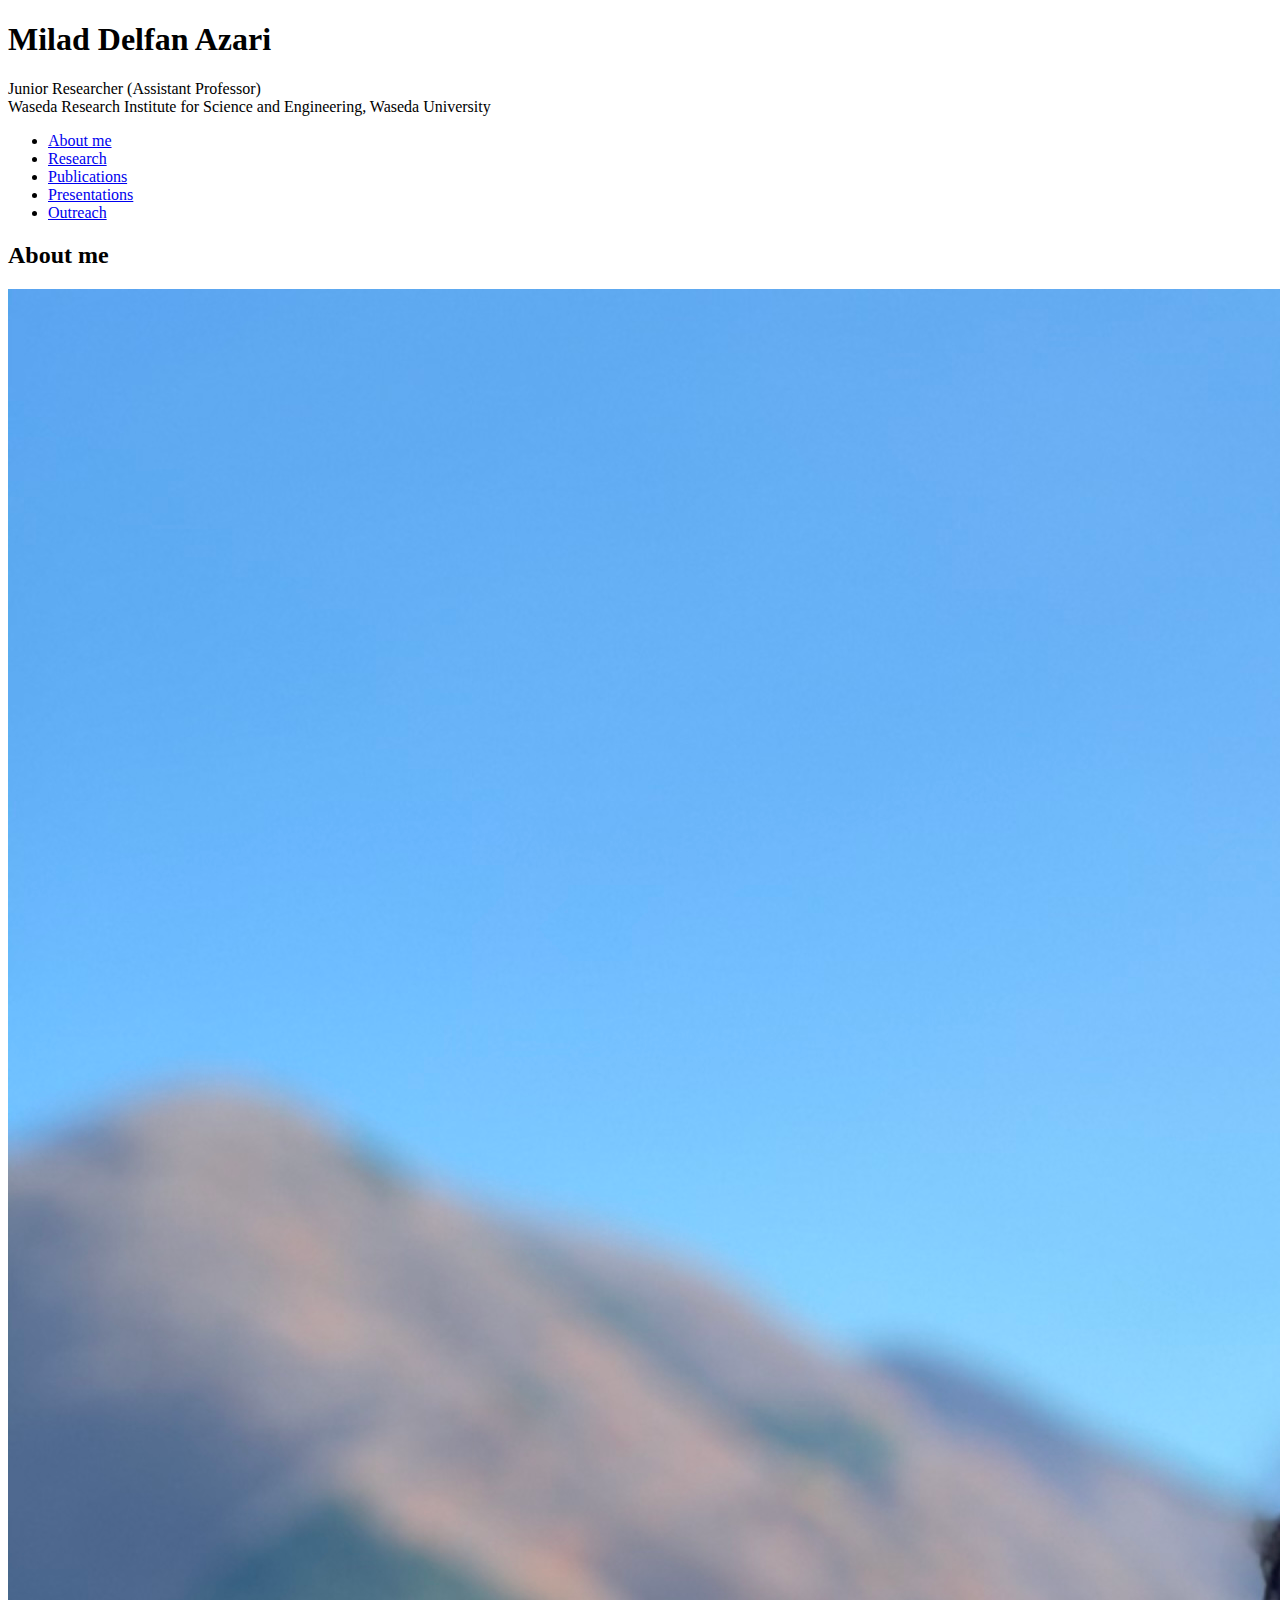
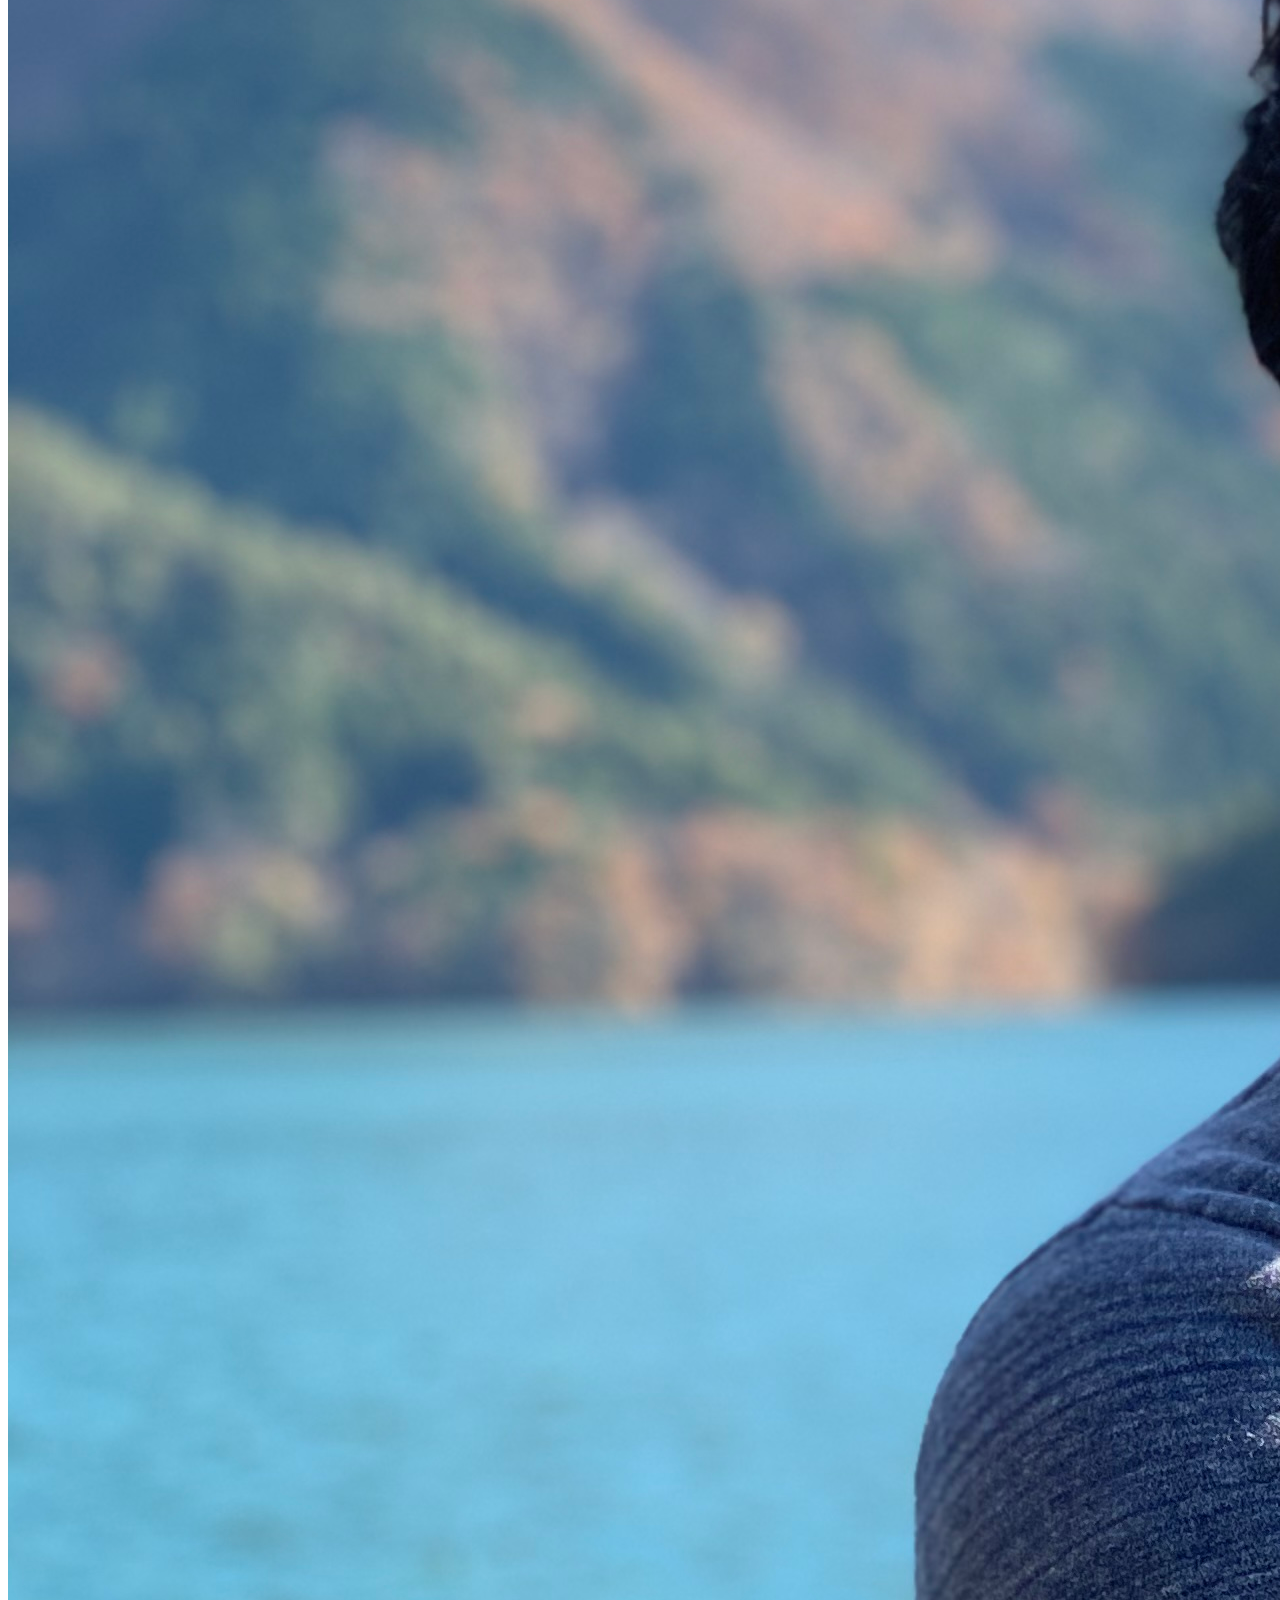
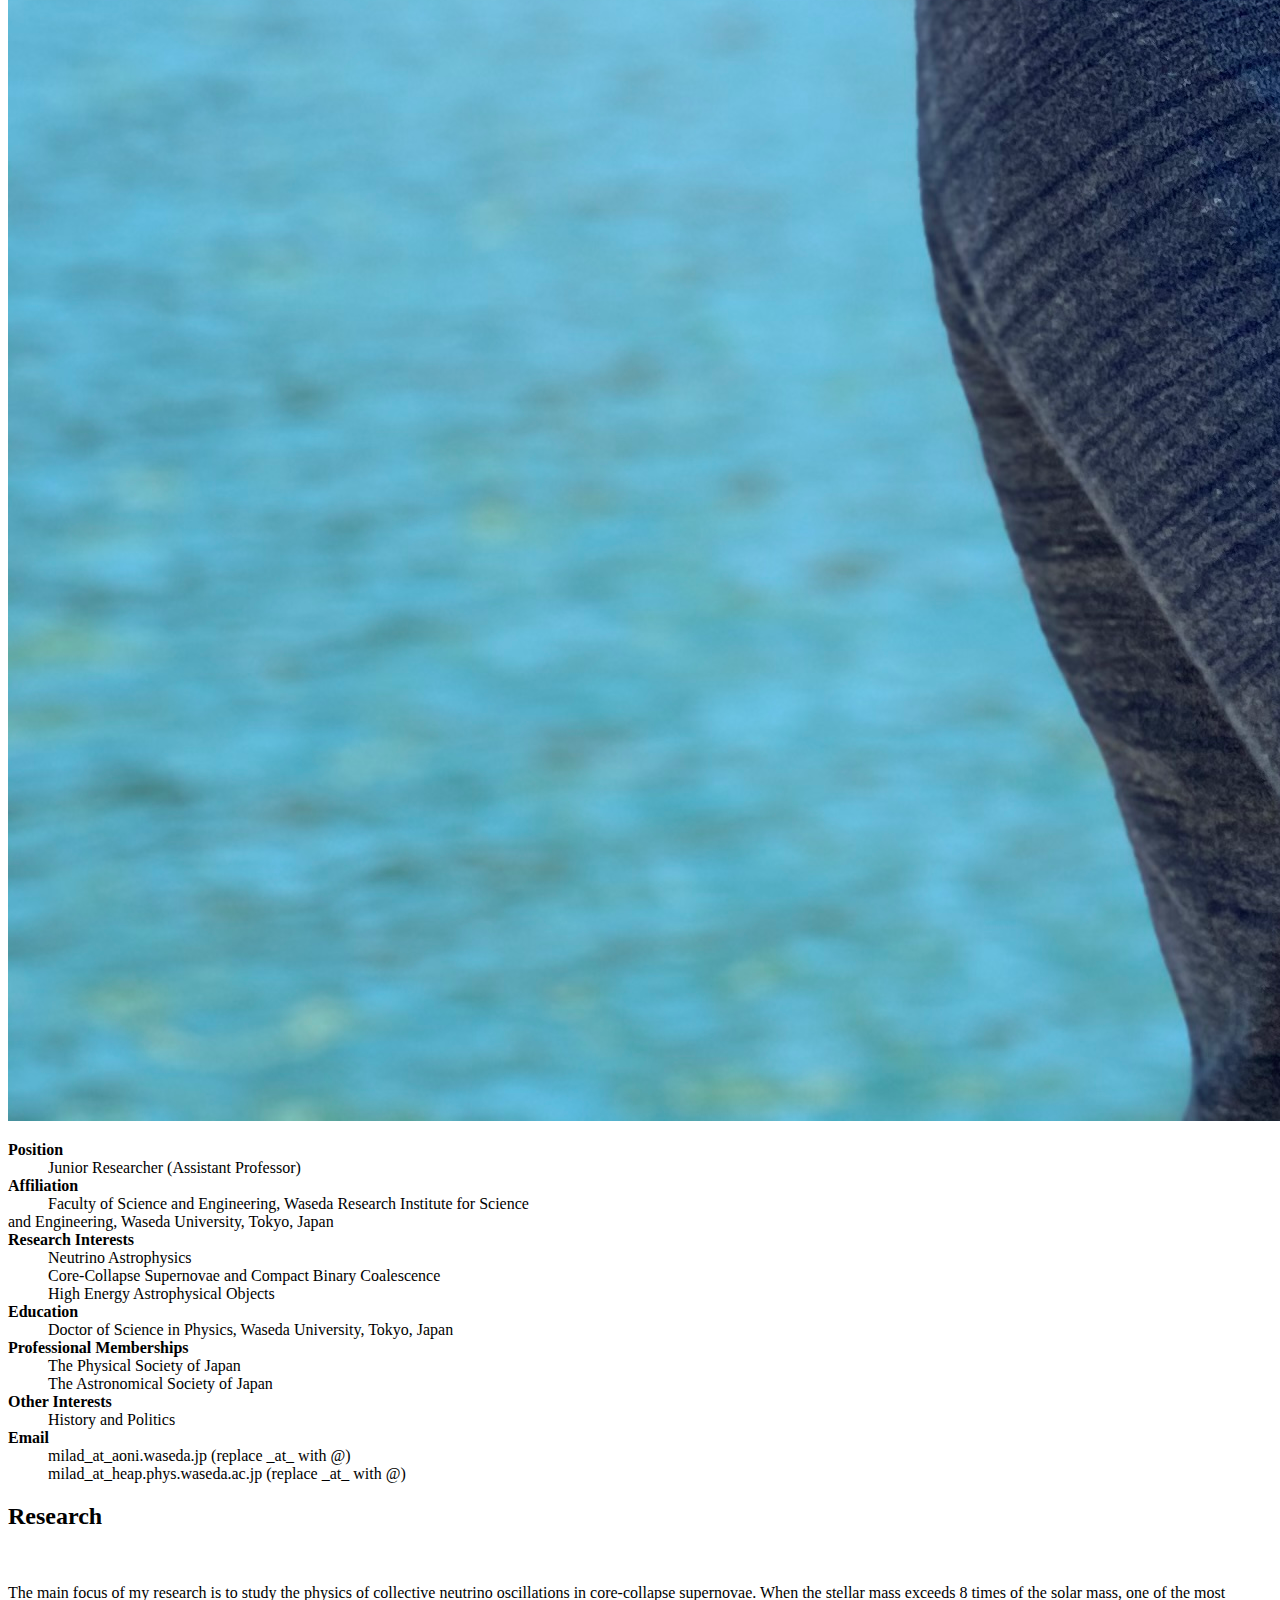
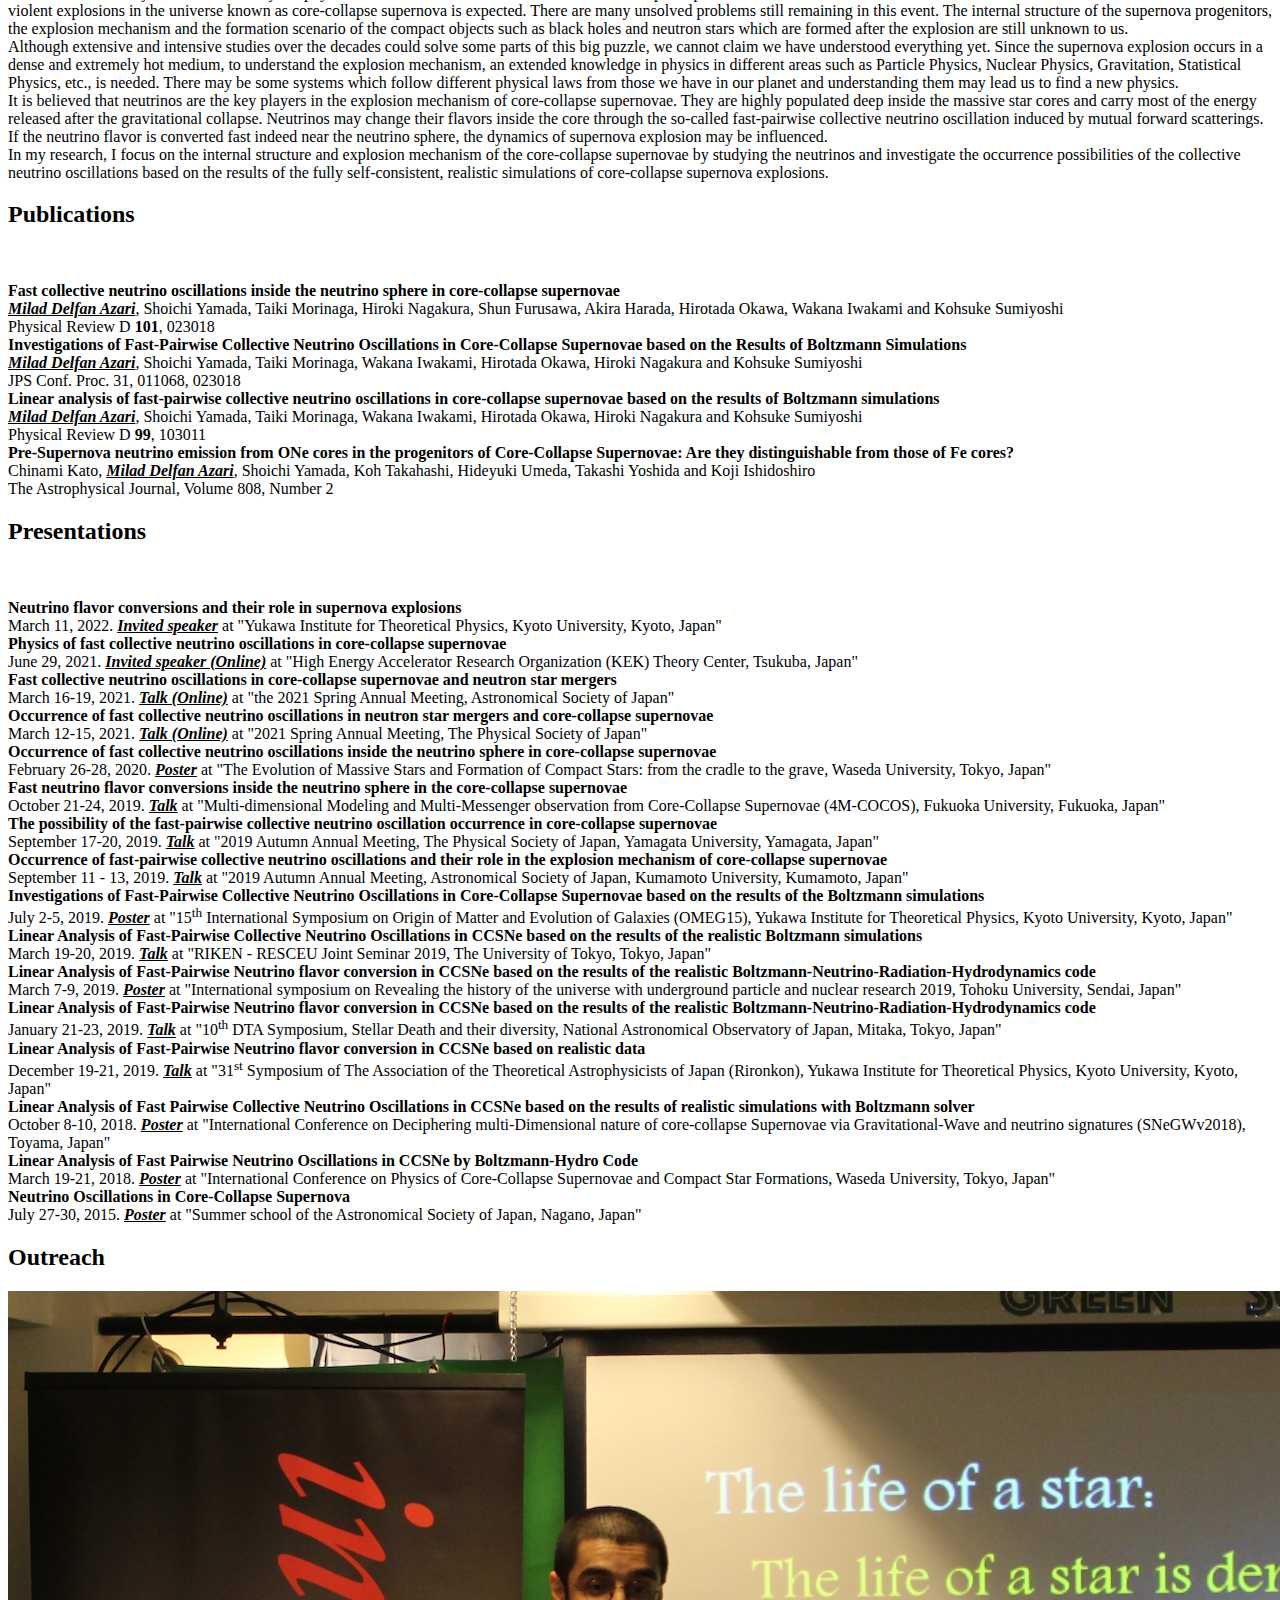
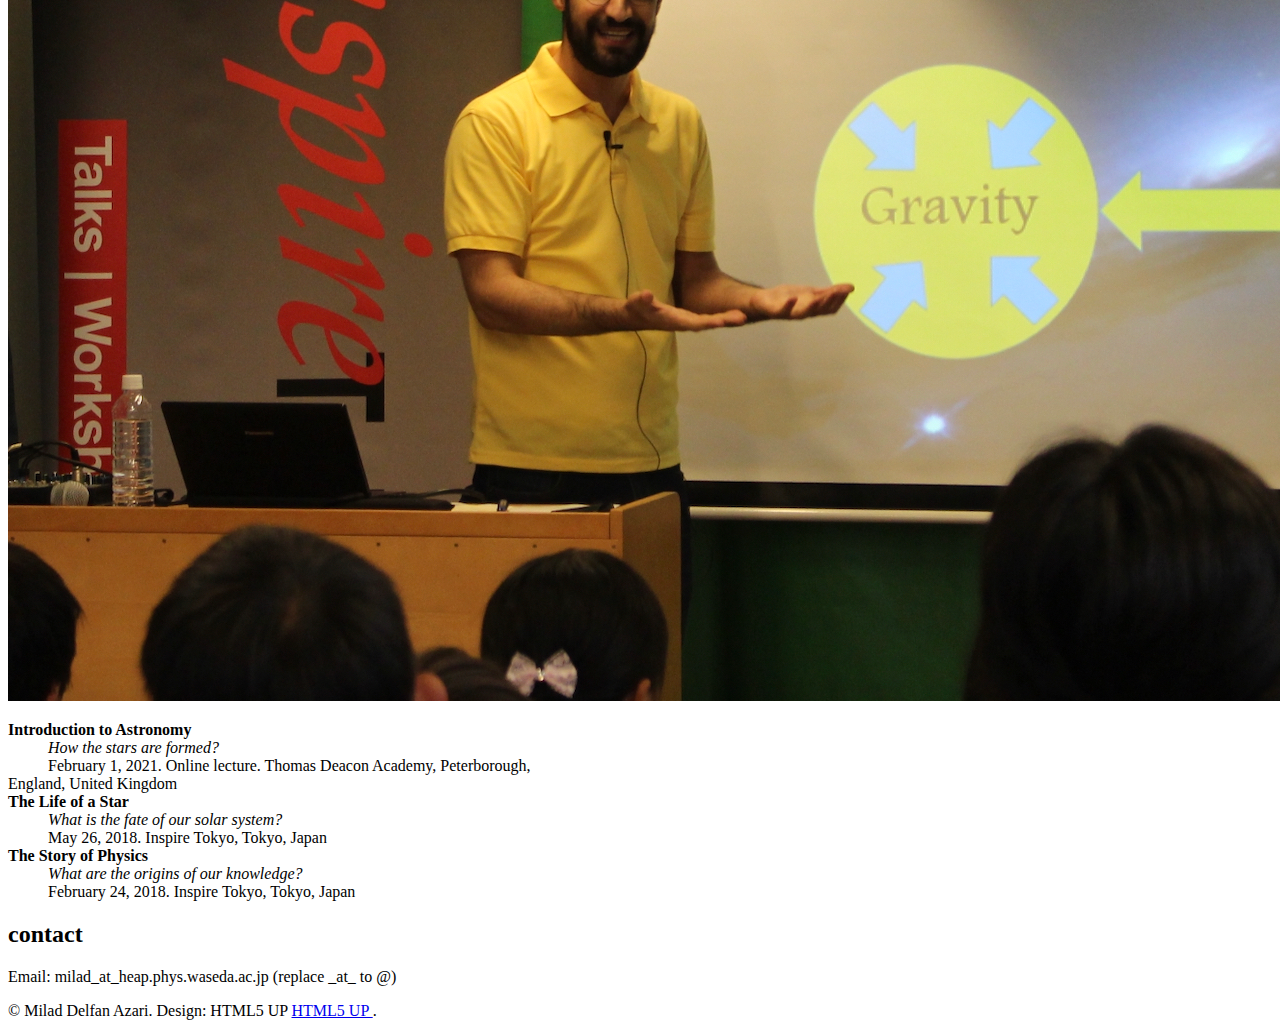
==== commit a6a46bc1: "Update index.html" ====
--- a/index.html
+++ b/index.html
@@ -28,7 +28,7 @@
 								<h1> Milad Delfan Azari</h1>
 								
 					<p> Junior Researcher (Assistant Professor)<br> Waseda Research Institute for Science and Engineering, Waseda University</p>
-                                        <>
+                                        
 							</div>  
 						</div>
 						<nav>
@@ -211,7 +211,7 @@
 
 				<!-- Footer -->
 					<footer id="footer">
-						<p class="copyright">&copy; Milad Delfan Azari. Design: HTML5 UP <a href="https://html5up.net"> HTML5 UP </a>.</p>   
+						<p class="copyright">&copy; Milad Delfan Azari. Design: HTML5 UP <a href="https://www.google.com"> HTML5 UP </a>.</p>   
 					</footer>
 
 			</div>
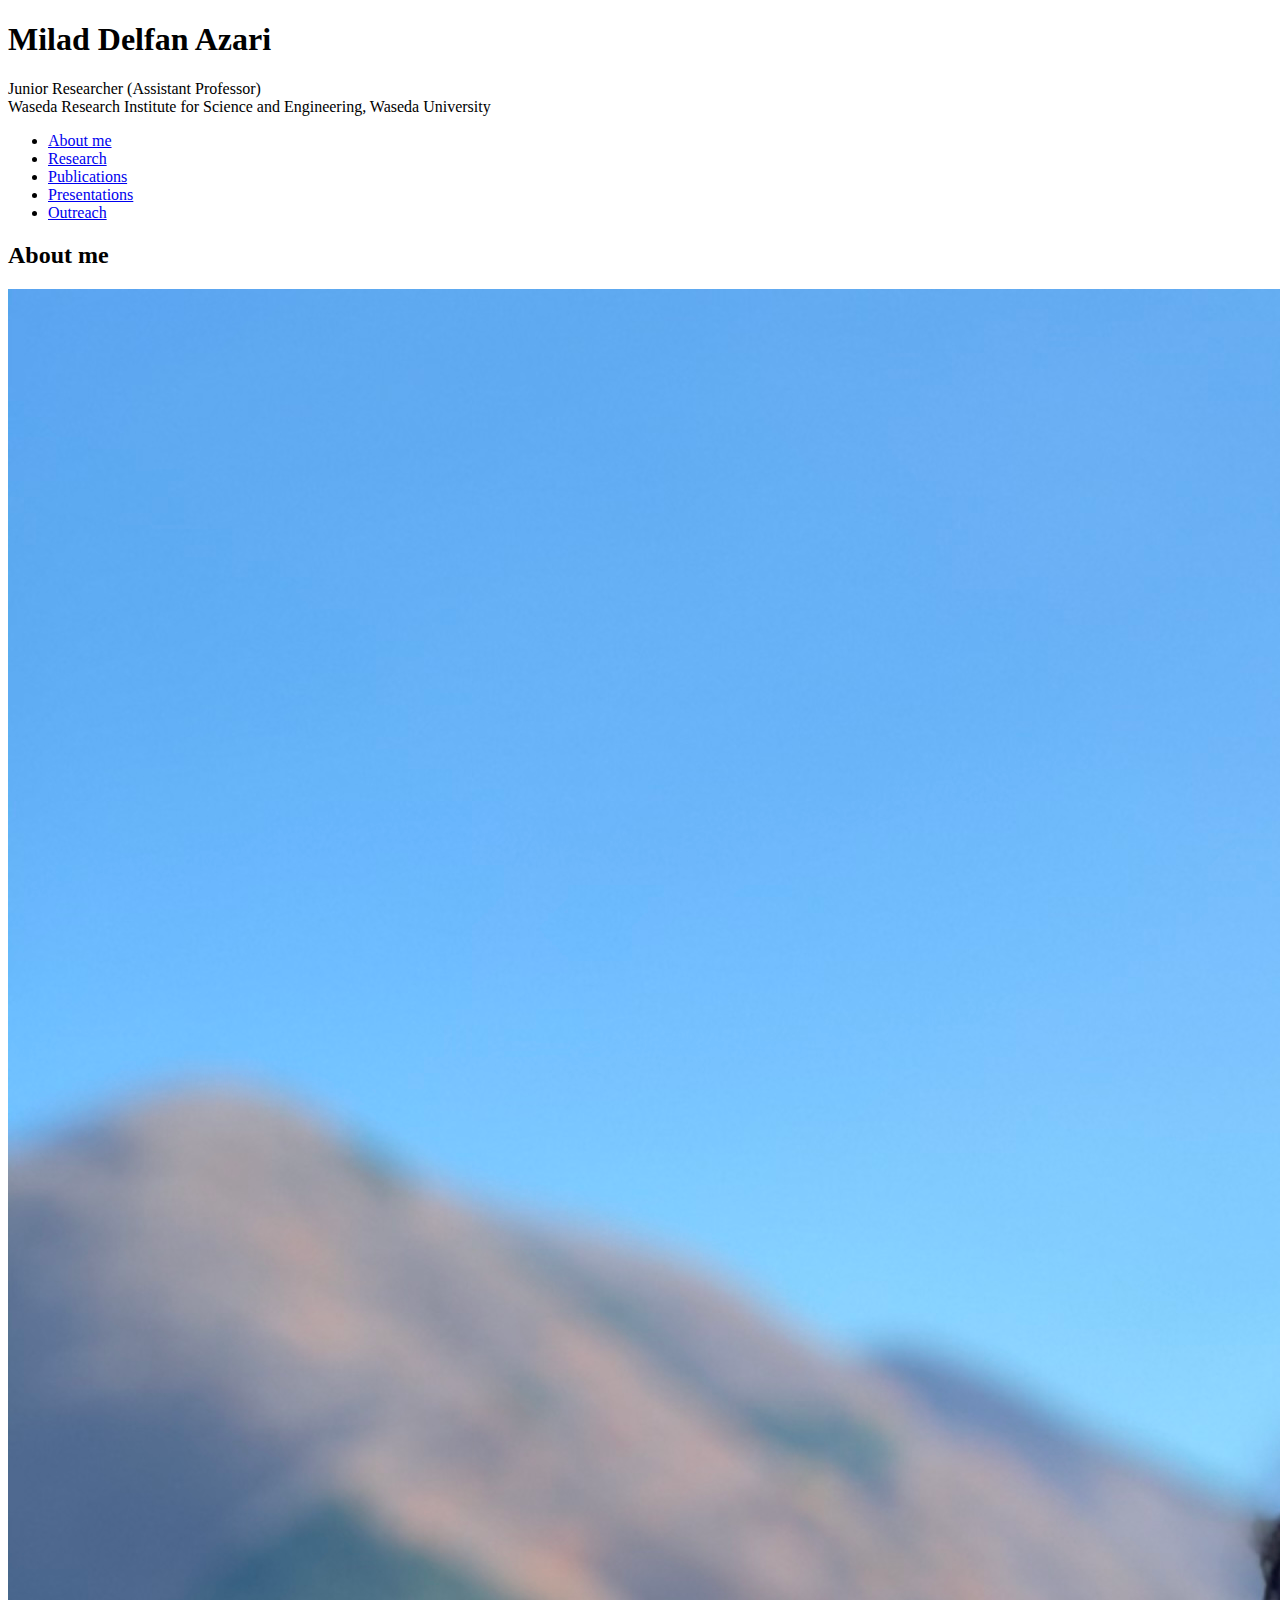
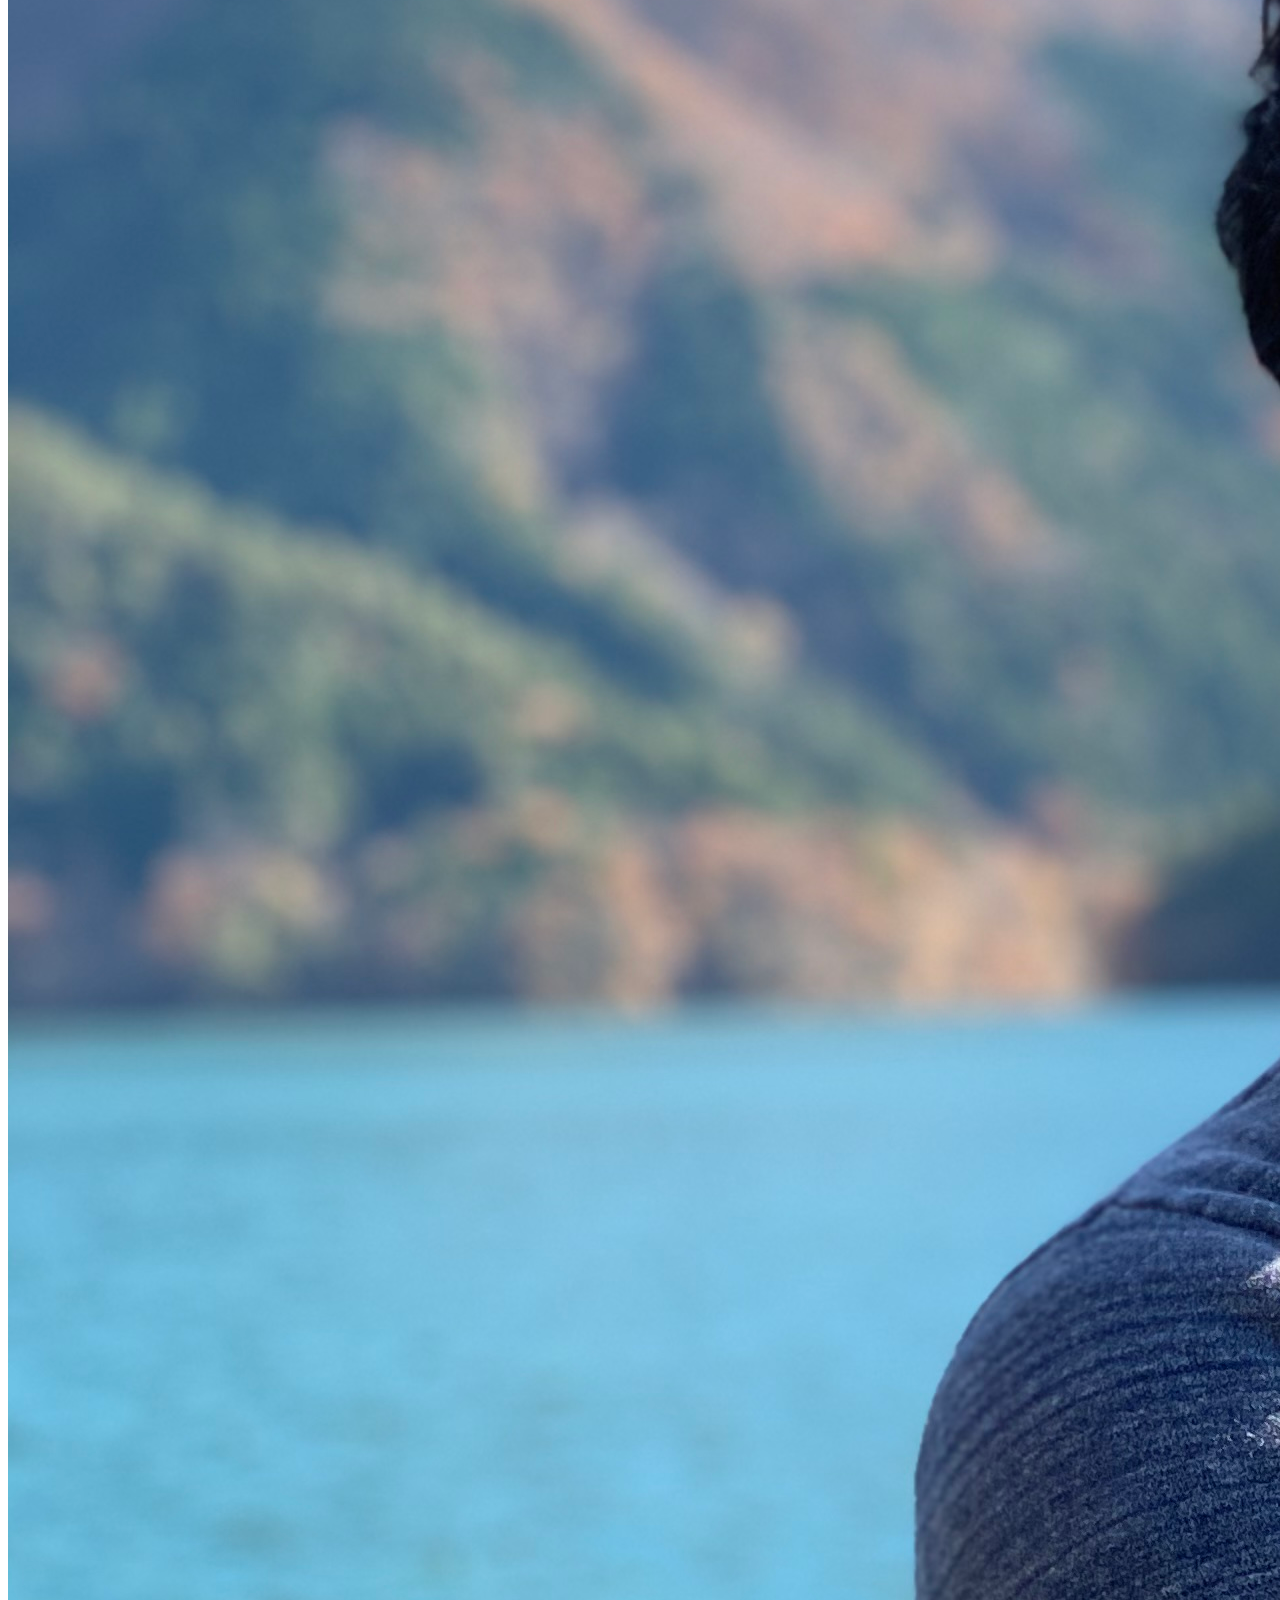
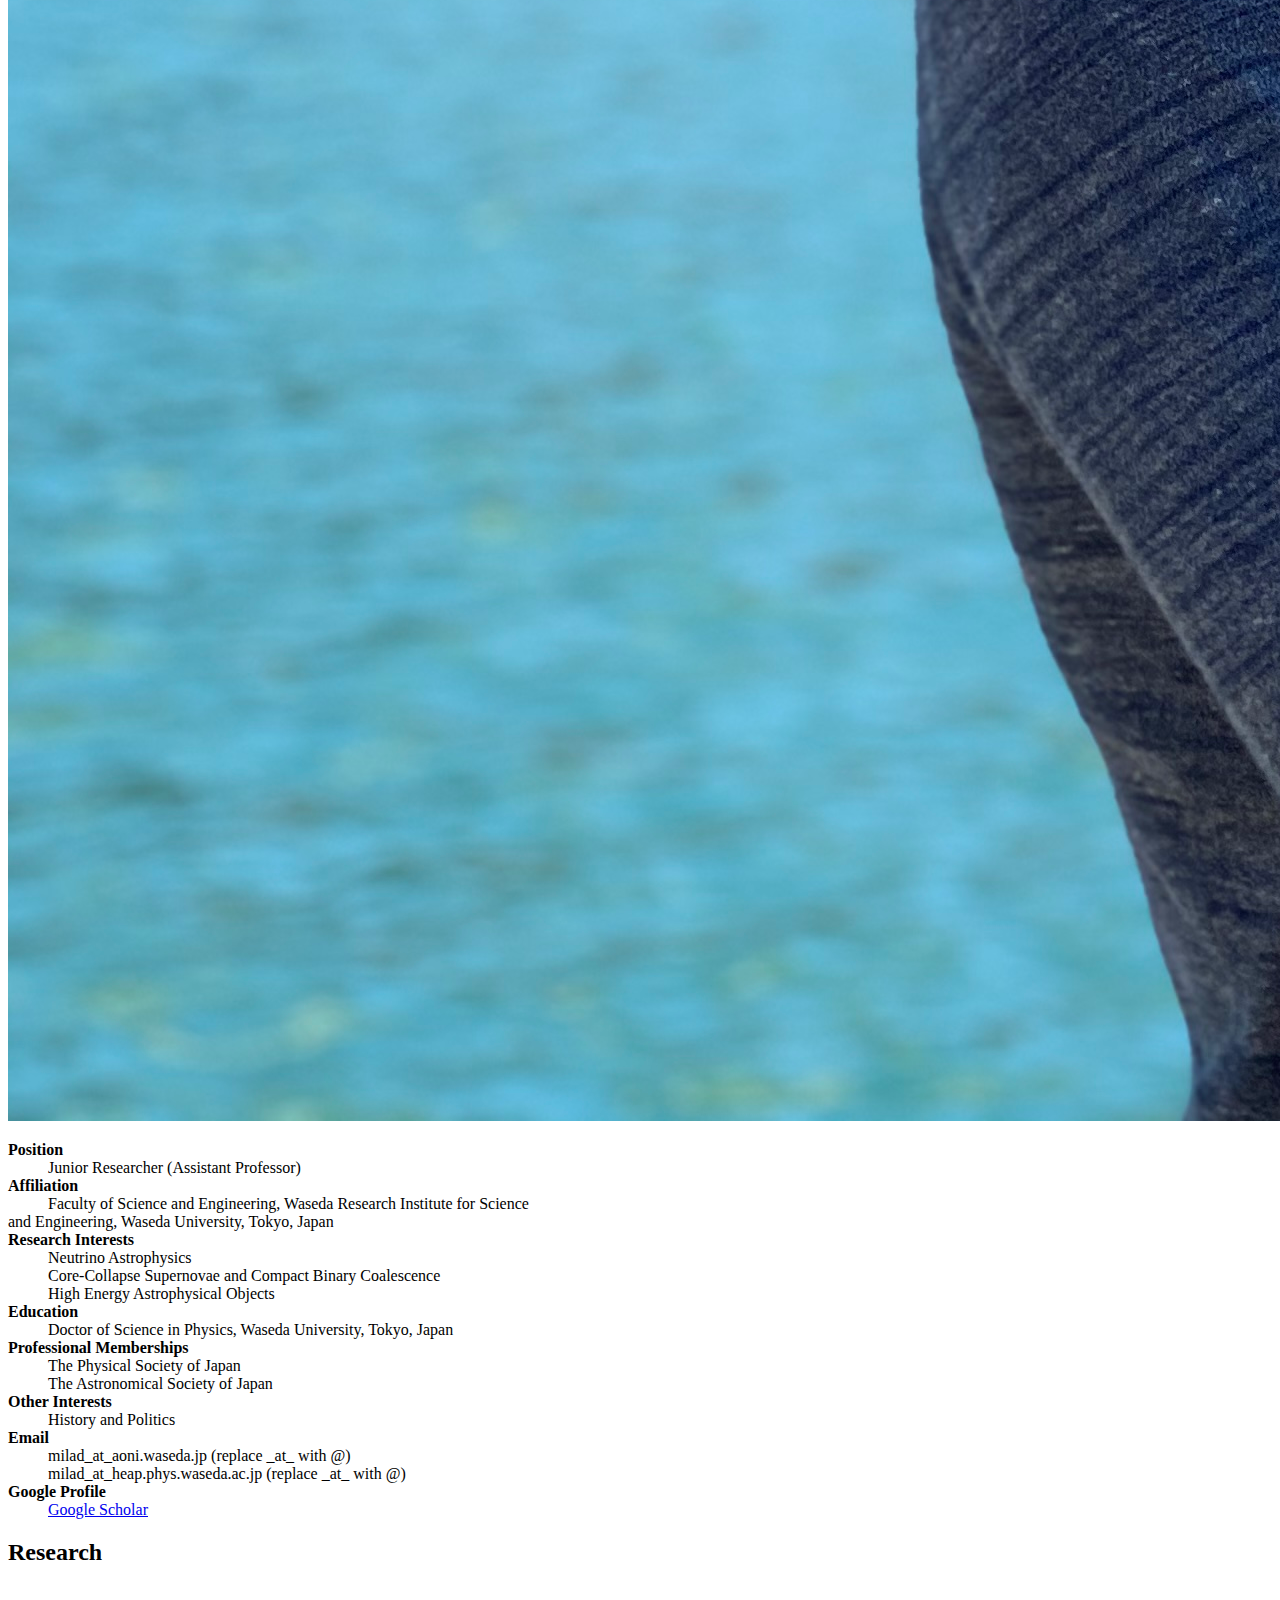
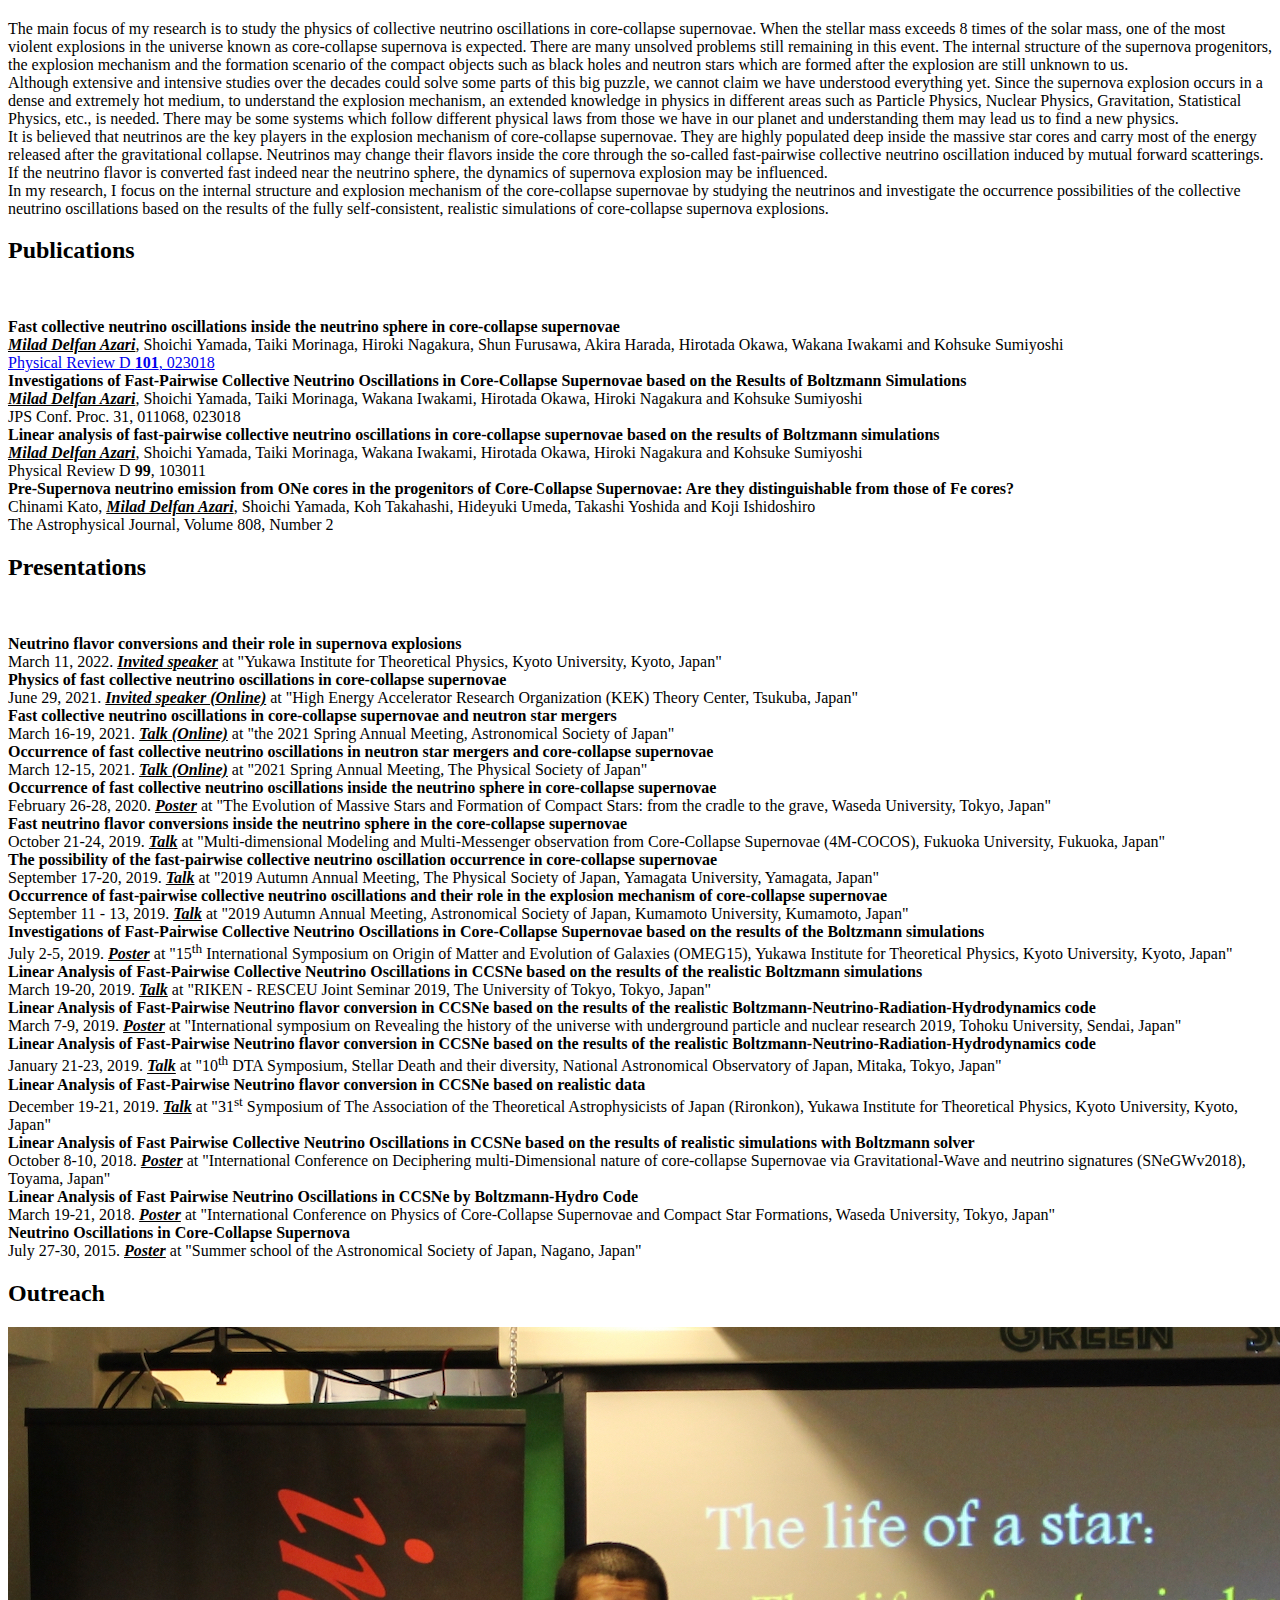
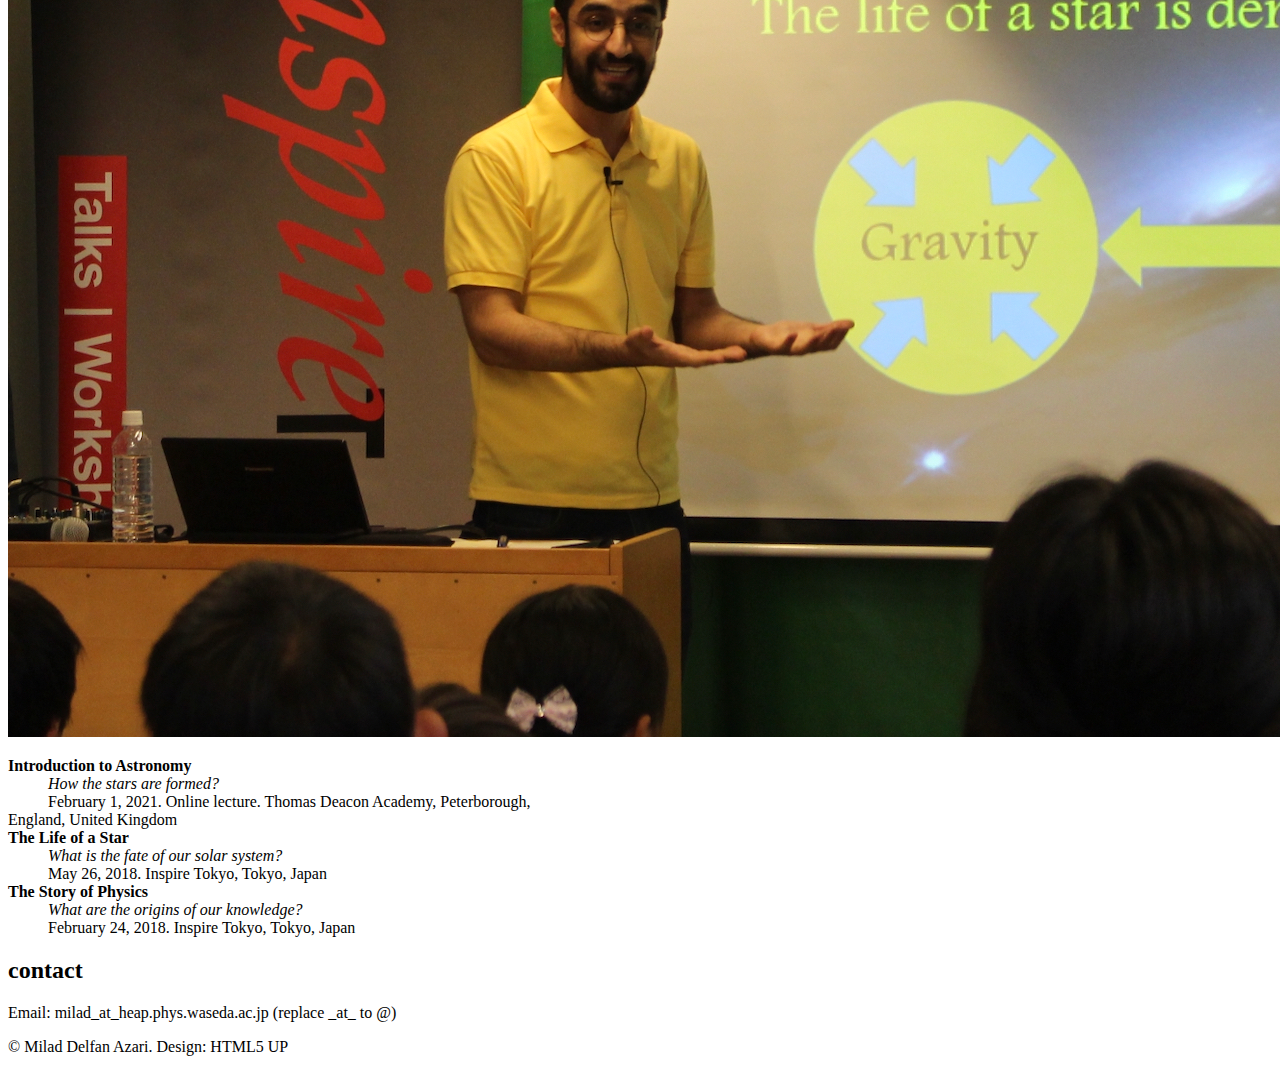
==== commit 3d6b3038: "Update index.html" ====
--- a/index.html
+++ b/index.html
@@ -26,10 +26,8 @@
 						 <div class="content"> 
 						<div class="inner"> 
 								<h1> Milad Delfan Azari</h1>
-								
-					<p> Junior Researcher (Assistant Professor)<br> Waseda Research Institute for Science and Engineering, Waseda University</p>
-                                        
-							</div>  
+								<p> Junior Researcher (Assistant Professor)<br> Waseda Research Institute for Science and Engineering, Waseda University</p>
+                                        	</div>  
 						</div>
 						<nav>
 							<ul>
@@ -70,6 +68,8 @@
 									<li><strong>Email</strong><br></li>
 									<dd>milad_at_aoni.waseda.jp  (replace _at_ with @)</dd>
 									<dd>milad_at_heap.phys.waseda.ac.jp  (replace _at_ with @)</dd>
+									<li><strong>Google Profile</strong><br></li>
+									<dd><a href="https://scholar.google.com/citations?hl=en&user=VUYw2hwAAAAJ"> Google Scholar </a></dd>
 									</dl>
 								
 								
@@ -100,7 +100,7 @@
 								<p>
 								<li> <strong>Fast collective neutrino oscillations inside the neutrino sphere in core-collapse supernovae</strong><br> </li>
 									<strong><i><u>Milad Delfan Azari</u></i></strong>, Shoichi Yamada, Taiki Morinaga, Hiroki Nagakura, Shun Furusawa, Akira Harada, Hirotada Okawa, Wakana Iwakami and Kohsuke Sumiyoshi<br>
-									Physical Review D <b>101</b>, 023018<br>
+									<a href="https://journals.aps.org/prd/abstract/10.1103/PhysRevD.101.023018"> Physical Review D <b>101</b>, 023018 </a> <br>
 									
 									
 								<li> <strong>Investigations of Fast-Pairwise Collective Neutrino Oscillations in Core-Collapse Supernovae based on the Results of Boltzmann Simulations</strong><br> </li>
@@ -211,7 +211,7 @@
 
 				<!-- Footer -->
 					<footer id="footer">
-						<p class="copyright">&copy; Milad Delfan Azari. Design: HTML5 UP <a href="https://www.google.com"> HTML5 UP </a>.</p>   
+						<p class="copyright">&copy; Milad Delfan Azari. Design: HTML5 UP <!-- <a href="https://html5up.net"> HTML5 UP </a>. --></p>   
 					</footer>
 
 			</div>
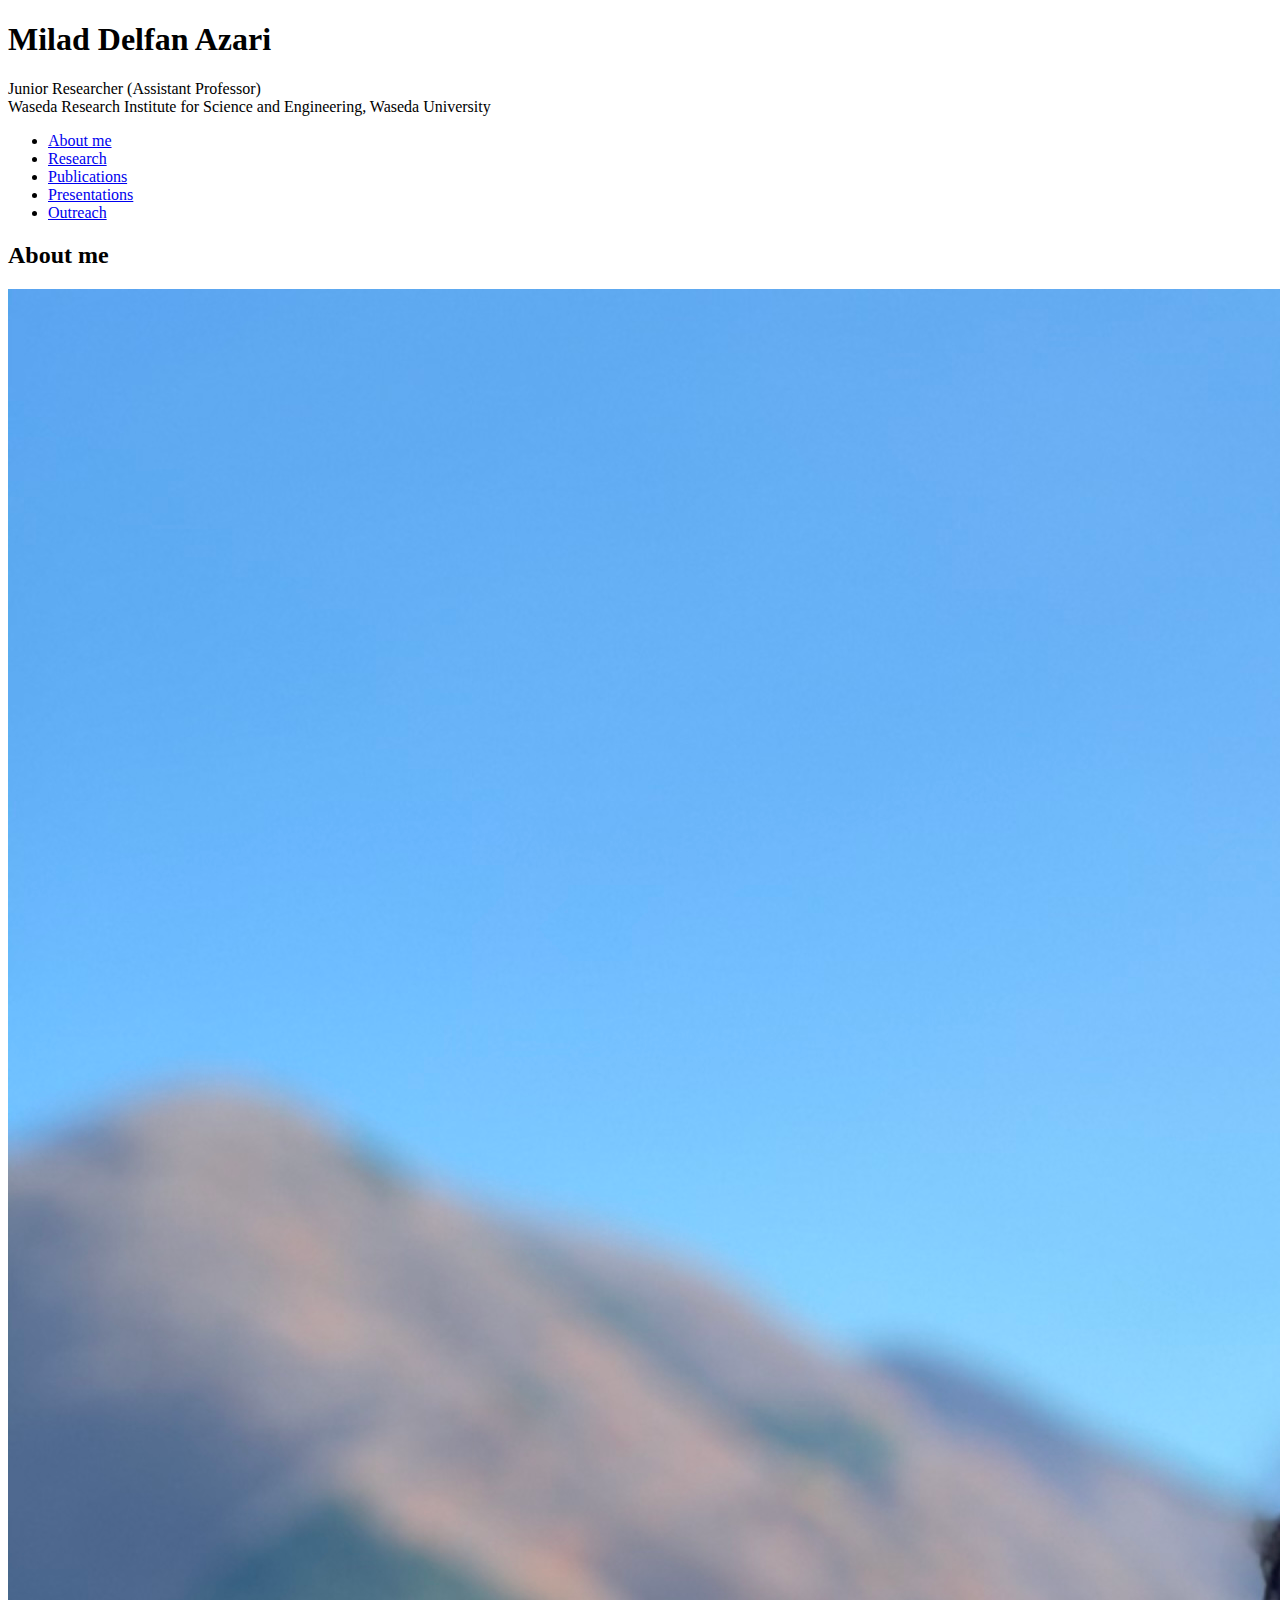
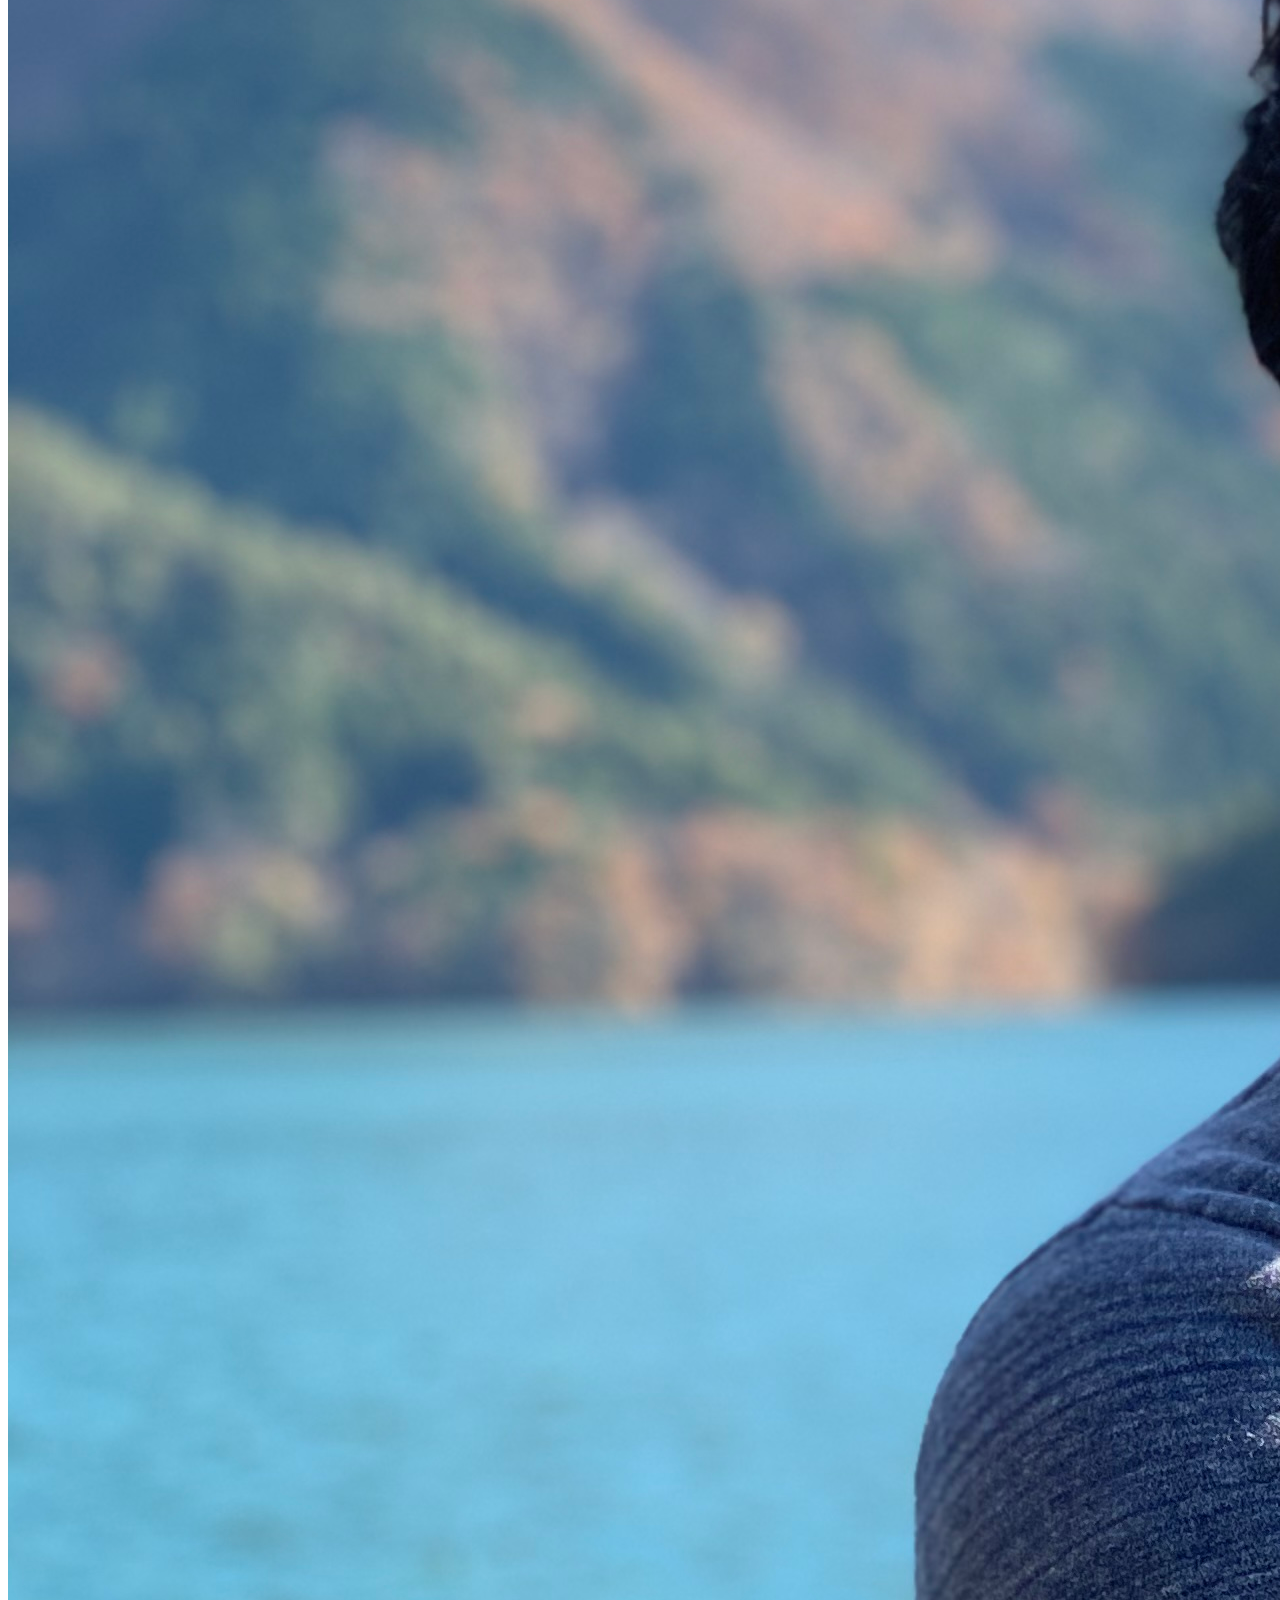
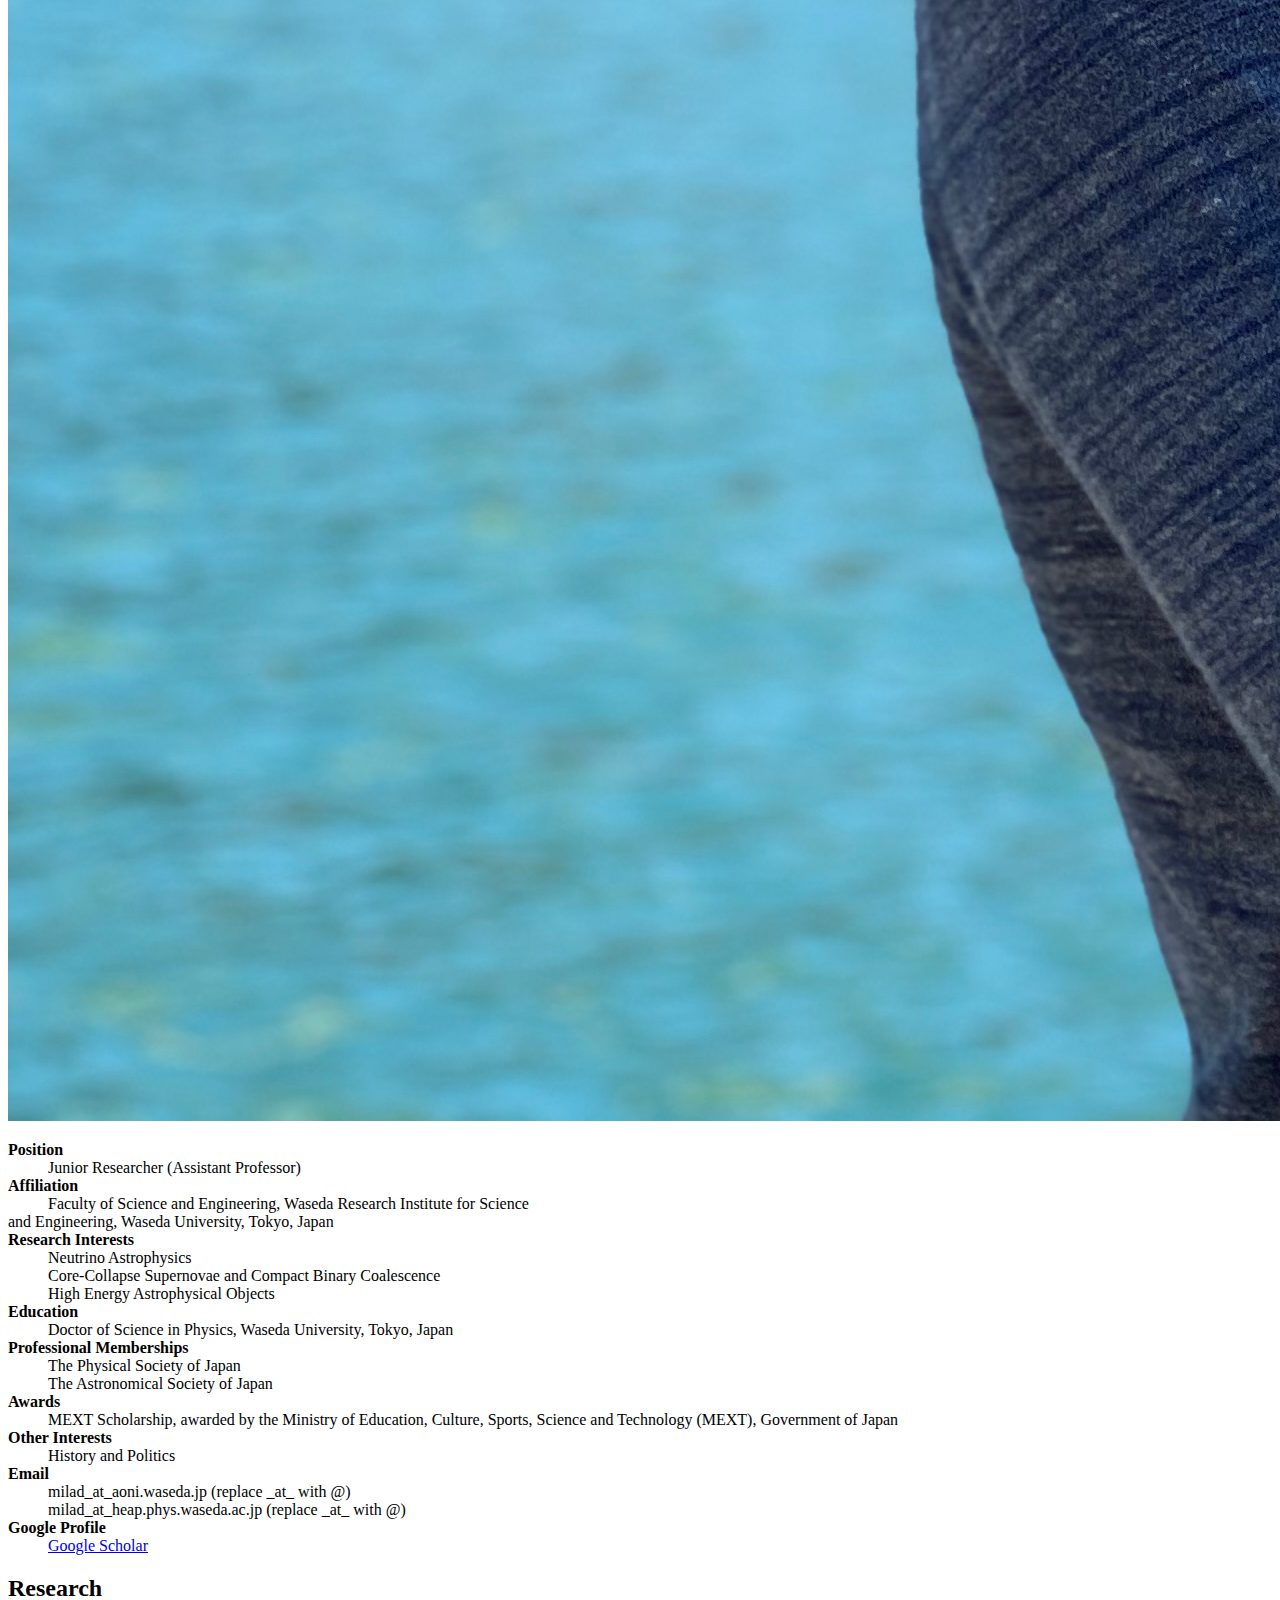
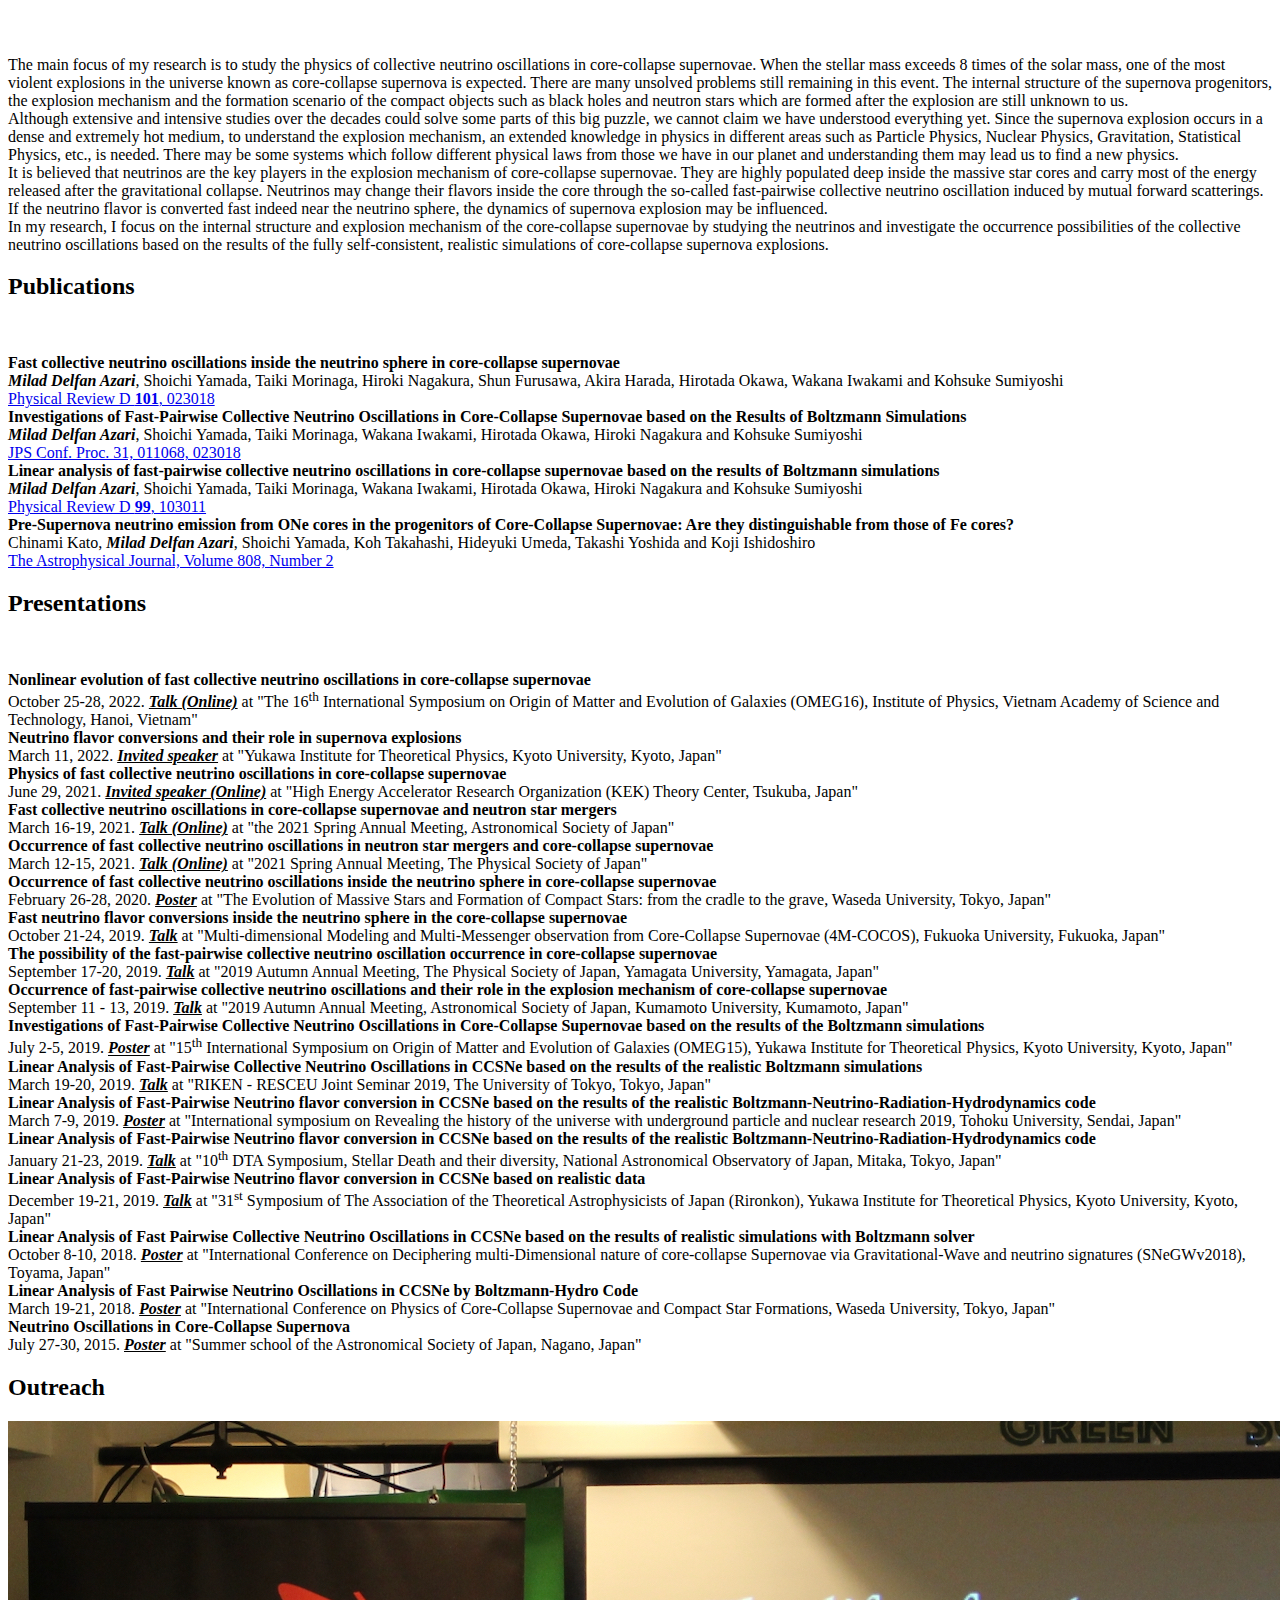
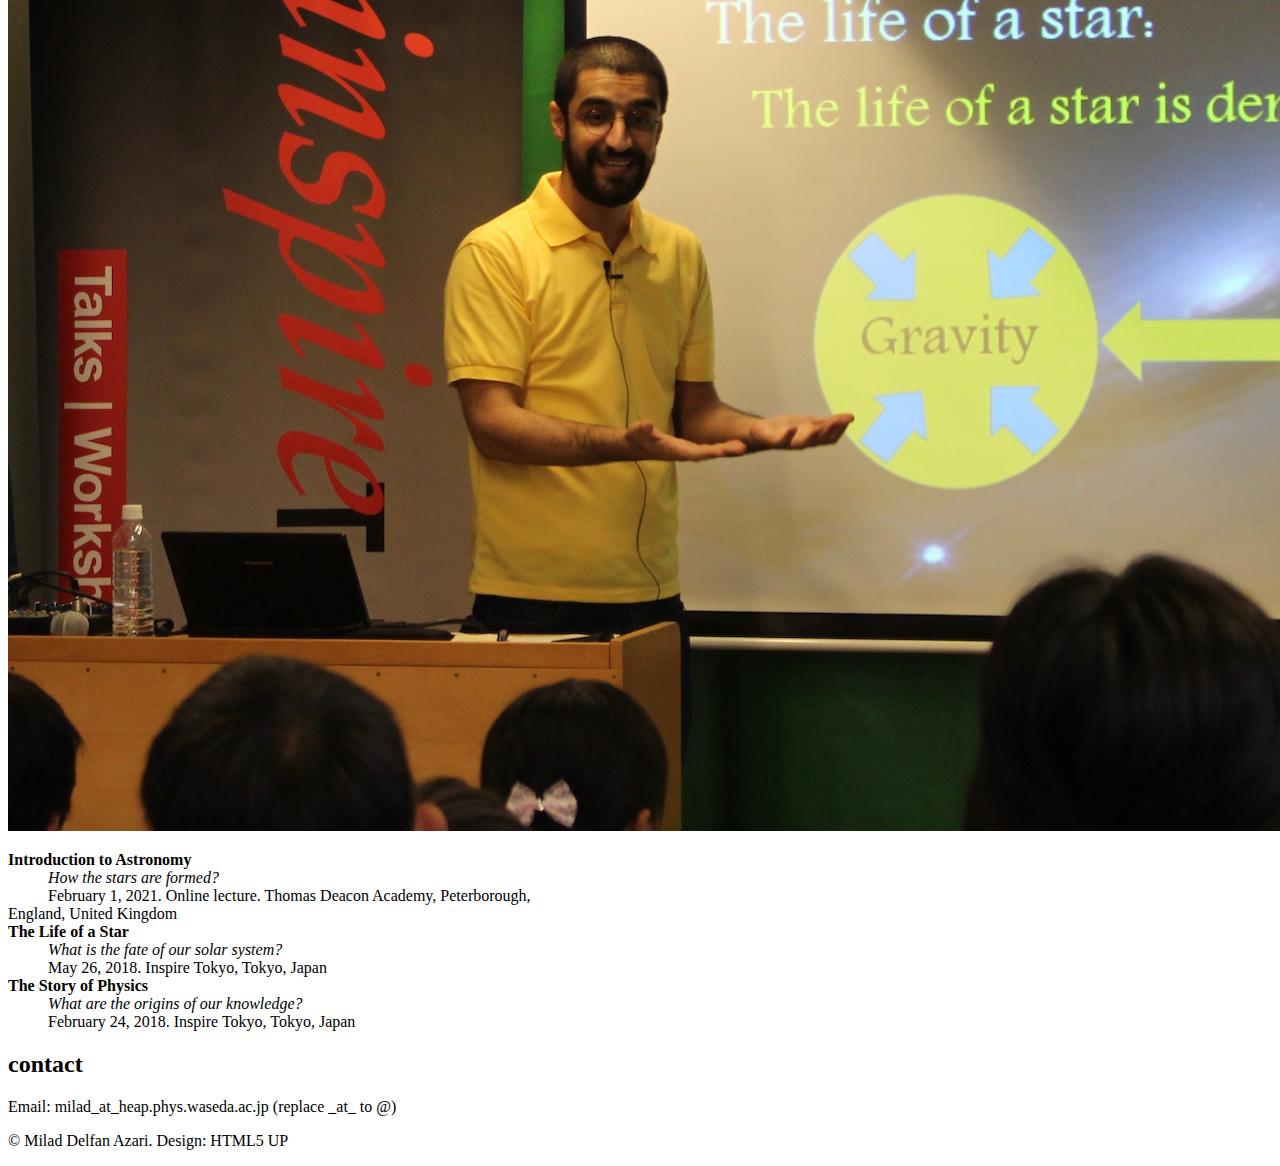
==== commit 0b3f4ecd: "Update index.html" ====
--- a/index.html
+++ b/index.html
@@ -63,6 +63,8 @@
 									<li><strong>Professional Memberships</strong><br></li>
 									<dd>The Physical Society of Japan</dd>
 									<dd>The Astronomical Society of Japan</dd>
+									<li><strong>Awards</strong><br></li>
+									<dd>MEXT Scholarship, awarded by the Ministry of Education, Culture, Sports, Science and Technology (MEXT), Government of Japan</dd>
 									<li><strong>Other Interests</strong><br></li>
 									<dd>History and Politics</dd>
 									<li><strong>Email</strong><br></li>
@@ -99,20 +101,21 @@
 								<span class="image main"><img src="images/pic05.jpg" alt="" /></span>
 								<p>
 								<li> <strong>Fast collective neutrino oscillations inside the neutrino sphere in core-collapse supernovae</strong><br> </li>
-									<strong><i><u>Milad Delfan Azari</u></i></strong>, Shoichi Yamada, Taiki Morinaga, Hiroki Nagakura, Shun Furusawa, Akira Harada, Hirotada Okawa, Wakana Iwakami and Kohsuke Sumiyoshi<br>
-									<a href="https://journals.aps.org/prd/abstract/10.1103/PhysRevD.101.023018"> Physical Review D <b>101</b>, 023018 </a> <br>
-									
+									<strong><i>Milad Delfan Azari</i></strong>, Shoichi Yamada, Taiki Morinaga, Hiroki Nagakura, Shun Furusawa, Akira Harada, Hirotada Okawa, Wakana Iwakami and Kohsuke Sumiyoshi<br>
+									<a href="https://journals.aps.org/prd/abstract/10.1103/PhysRevD.101.023018"> Physical Review D <b>101</b>, 023018 </a><br>
 									
 								<li> <strong>Investigations of Fast-Pairwise Collective Neutrino Oscillations in Core-Collapse Supernovae based on the Results of Boltzmann Simulations</strong><br> </li>
-									<strong><i><u>Milad Delfan Azari</u></i></strong>, Shoichi Yamada, Taiki Morinaga, Wakana Iwakami, Hirotada Okawa, Hiroki Nagakura and Kohsuke Sumiyoshi<br>
-									JPS Conf. Proc. 31, 011068, 023018<br>
+									<strong><i>Milad Delfan Azari</i></strong>, Shoichi Yamada, Taiki Morinaga, Wakana Iwakami, Hirotada Okawa, Hiroki Nagakura and Kohsuke Sumiyoshi<br>
+									<a href="https://journals.jps.jp/doi/abs/10.7566/JPSCP.31.011068"> JPS Conf. Proc. 31, 011068, 023018 </a><br>
 									
 								<li> <strong>Linear analysis of fast-pairwise collective neutrino oscillations in core-collapse supernovae based on the results of Boltzmann simulations</strong><br> </li>
-									<strong><i><u>Milad Delfan Azari</u></i></strong>, Shoichi Yamada, Taiki Morinaga, Wakana Iwakami, Hirotada Okawa, Hiroki Nagakura and Kohsuke Sumiyoshi<br>
-									Physical Review D <b>99</b>, 103011<br>
+									<strong><i>Milad Delfan Azari</i></strong>, Shoichi Yamada, Taiki Morinaga, Wakana Iwakami, Hirotada Okawa, Hiroki Nagakura and Kohsuke Sumiyoshi<br>
+									<a href="https://journals.aps.org/prd/abstract/10.1103/PhysRevD.99.103011"> Physical Review D <b>99</b>, 103011 </a><br>
+									
 								<li> <strong>Pre-Supernova neutrino emission from ONe cores in the progenitors of Core-Collapse Supernovae: Are they distinguishable from those of Fe cores?</strong><br> </li>
-									Chinami Kato, <strong><i><u>Milad Delfan Azari</u></i></strong>, Shoichi Yamada, Koh Takahashi, Hideyuki Umeda, Takashi Yoshida and Koji Ishidoshiro<br>
-									The Astrophysical Journal, Volume 808, Number 2<br>
+									Chinami Kato, <strong><i>Milad Delfan Azari</i></strong>, Shoichi Yamada, Koh Takahashi, Hideyuki Umeda, Takashi Yoshida and Koji Ishidoshiro<br>
+									<a href="https://iopscience.iop.org/article/10.1088/0004-637X/808/2/168"> The Astrophysical Journal, Volume 808, Number 2 </a><br>
+									
 								
 								</p>
 								
@@ -122,7 +125,12 @@
 							<article id="Presentations">
 								<h2 class="major">Presentations</h2>
 									<span class="image main"><img src="images/pic02.jpg" alt="" /></span>
-									<p> <li> <strong>Neutrino flavor conversions and their role in supernova explosions</strong><br> </li>
+								
+									<p> 
+									<li> <strong>Nonlinear evolution of fast collective neutrino oscillations in core-collapse supernovae</strong><br> </li>
+									October 25-28, 2022. <strong><i><u>Talk (Online)</u></i></strong> at "The 16<sup>th</sup> International Symposium on Origin of Matter and Evolution of Galaxies (OMEG16), Institute of Physics, Vietnam Academy of Science and Technology, Hanoi, Vietnam"<br>
+										
+									<li> <strong>Neutrino flavor conversions and their role in supernova explosions</strong><br> </li>
 									March 11, 2022. <strong><i><u>Invited speaker</u></i></strong> at "Yukawa Institute for Theoretical Physics, Kyoto University, Kyoto, Japan"<br>
                                                                   	
 									<li> <strong>Physics of fast collective neutrino oscillations in core-collapse supernovae</strong><br> </li>
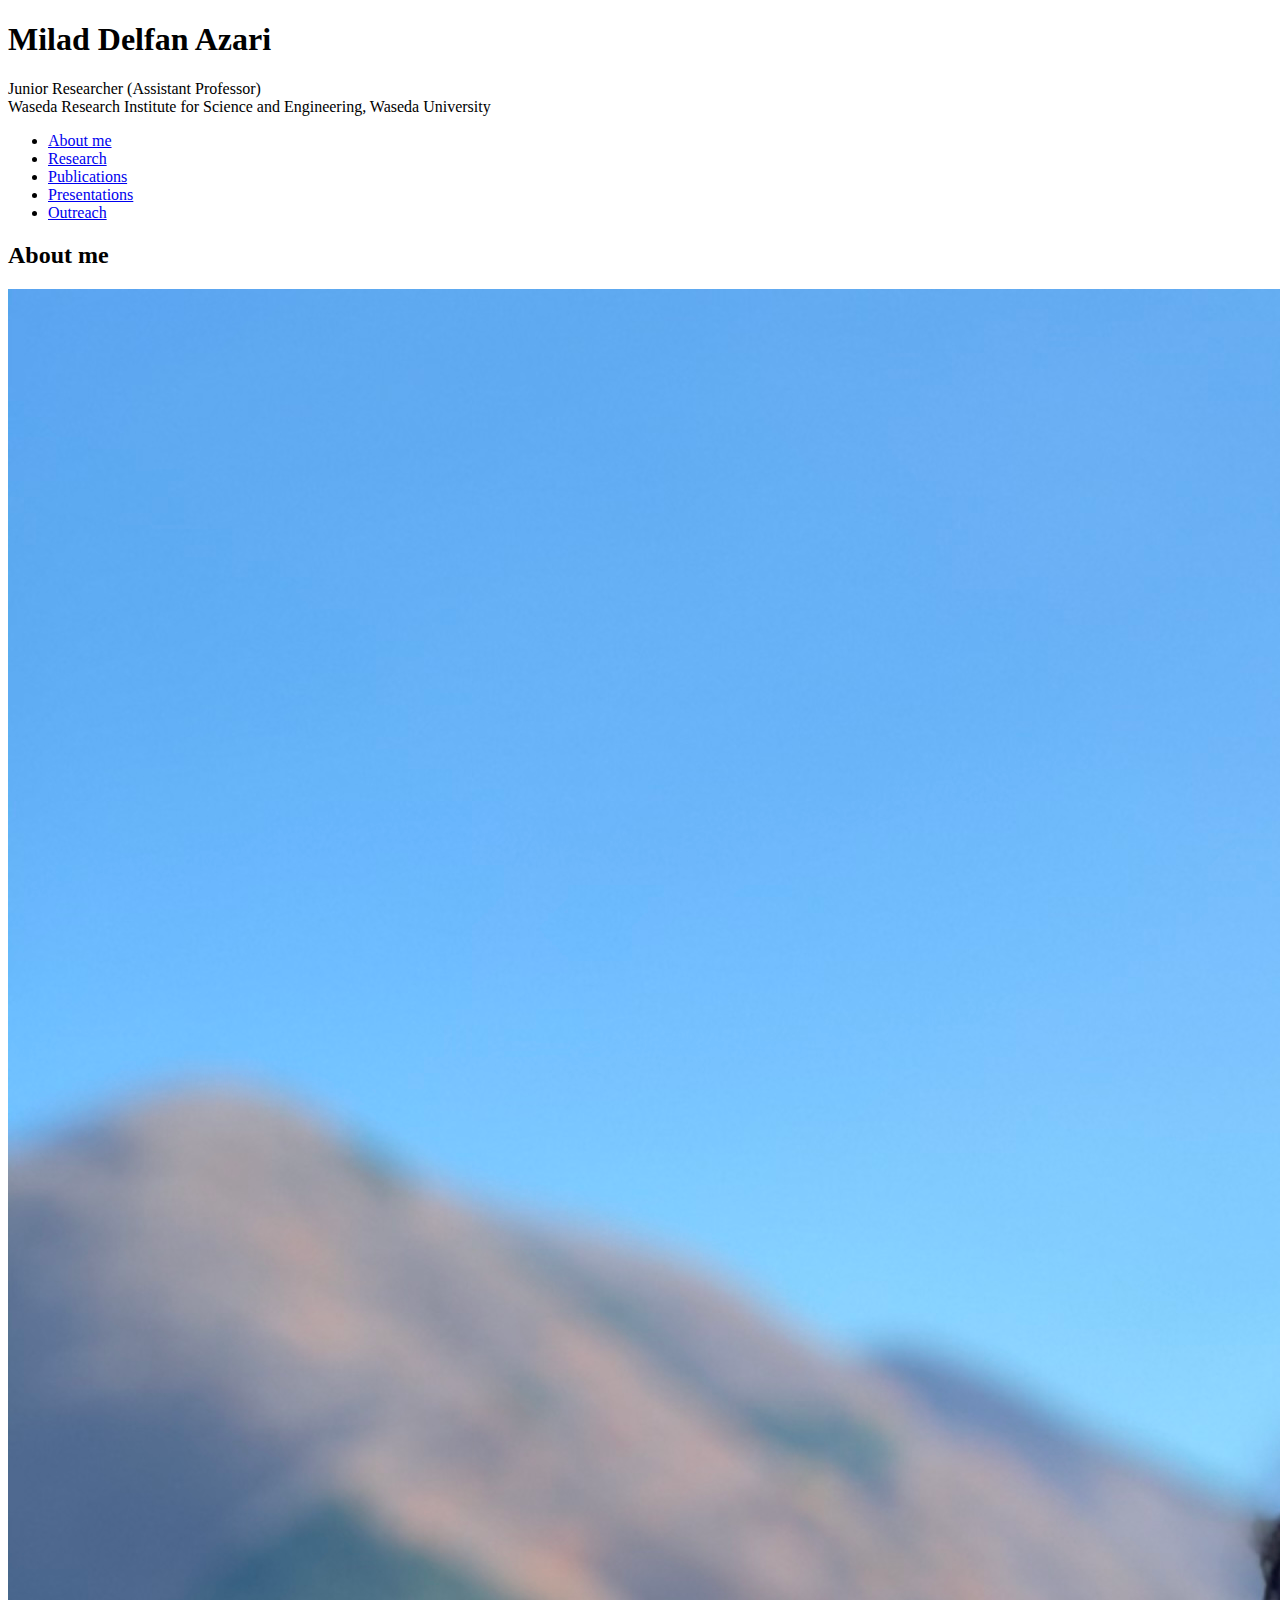
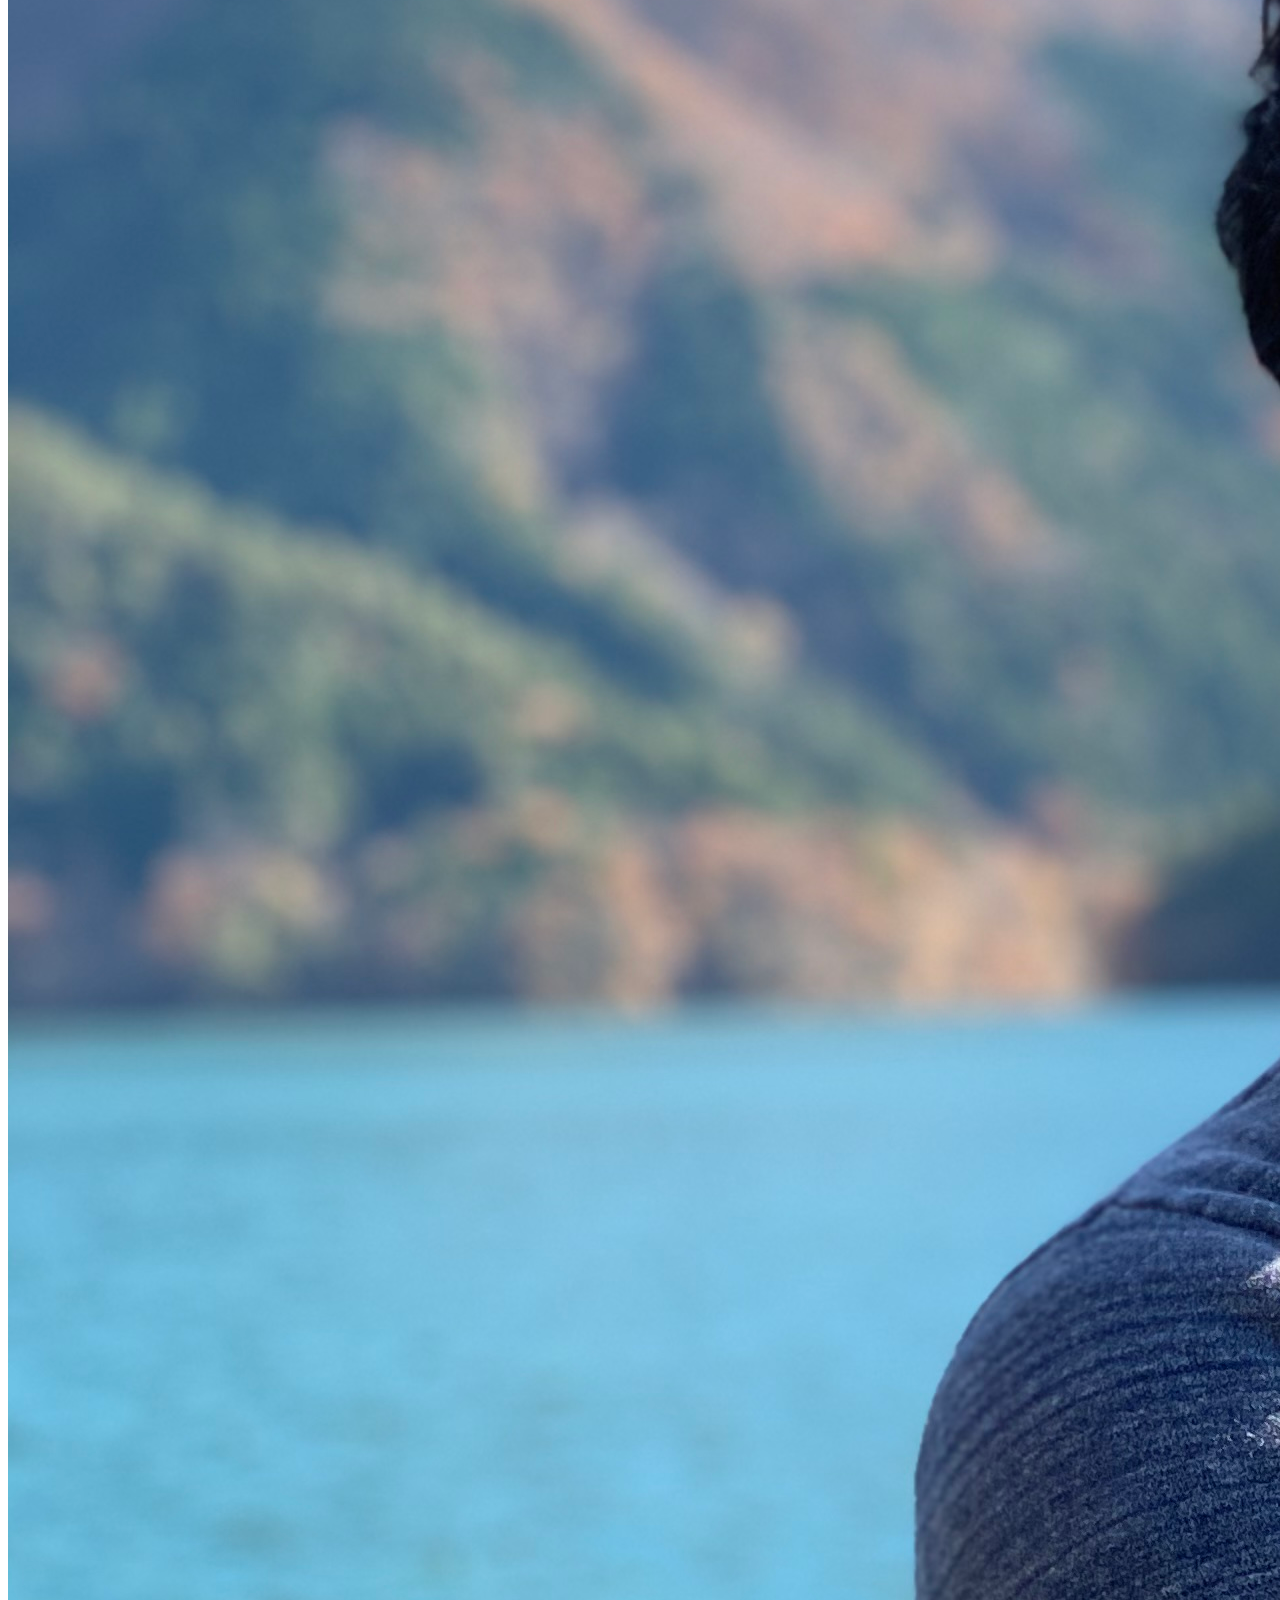
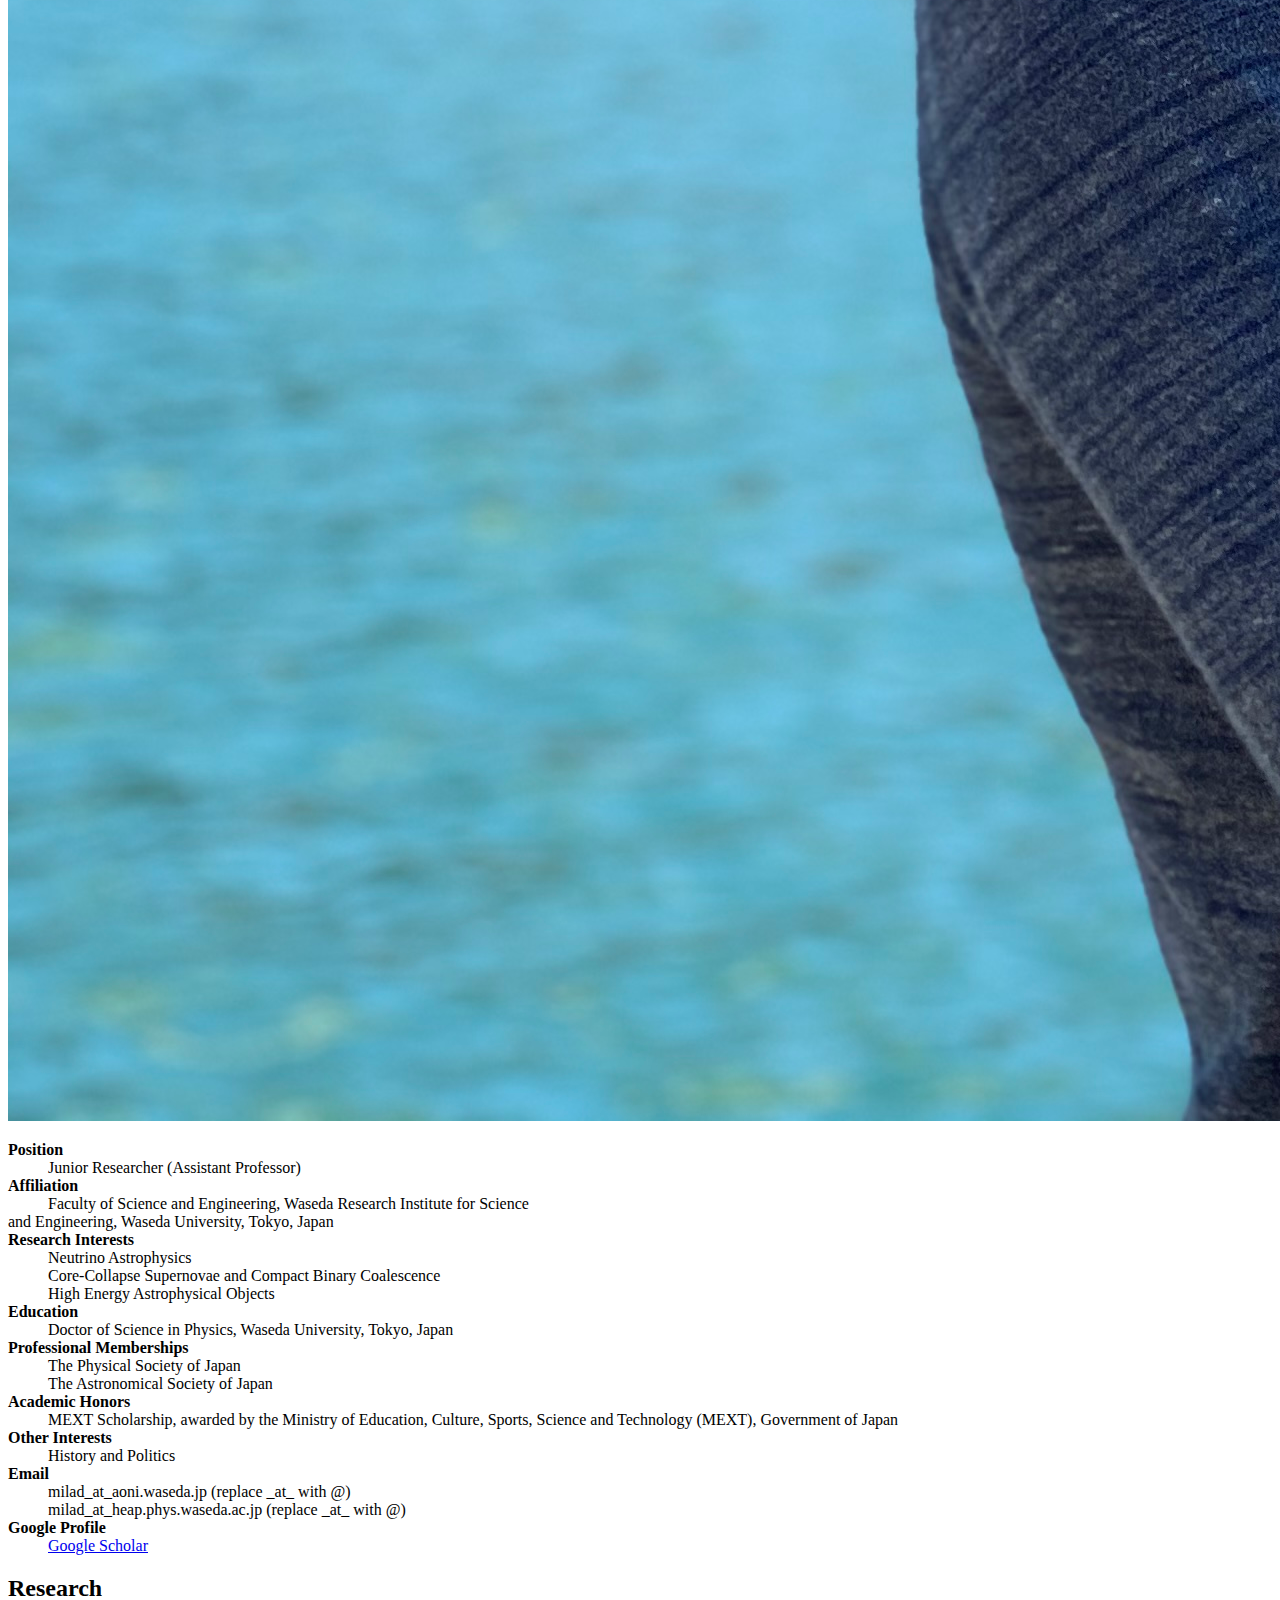
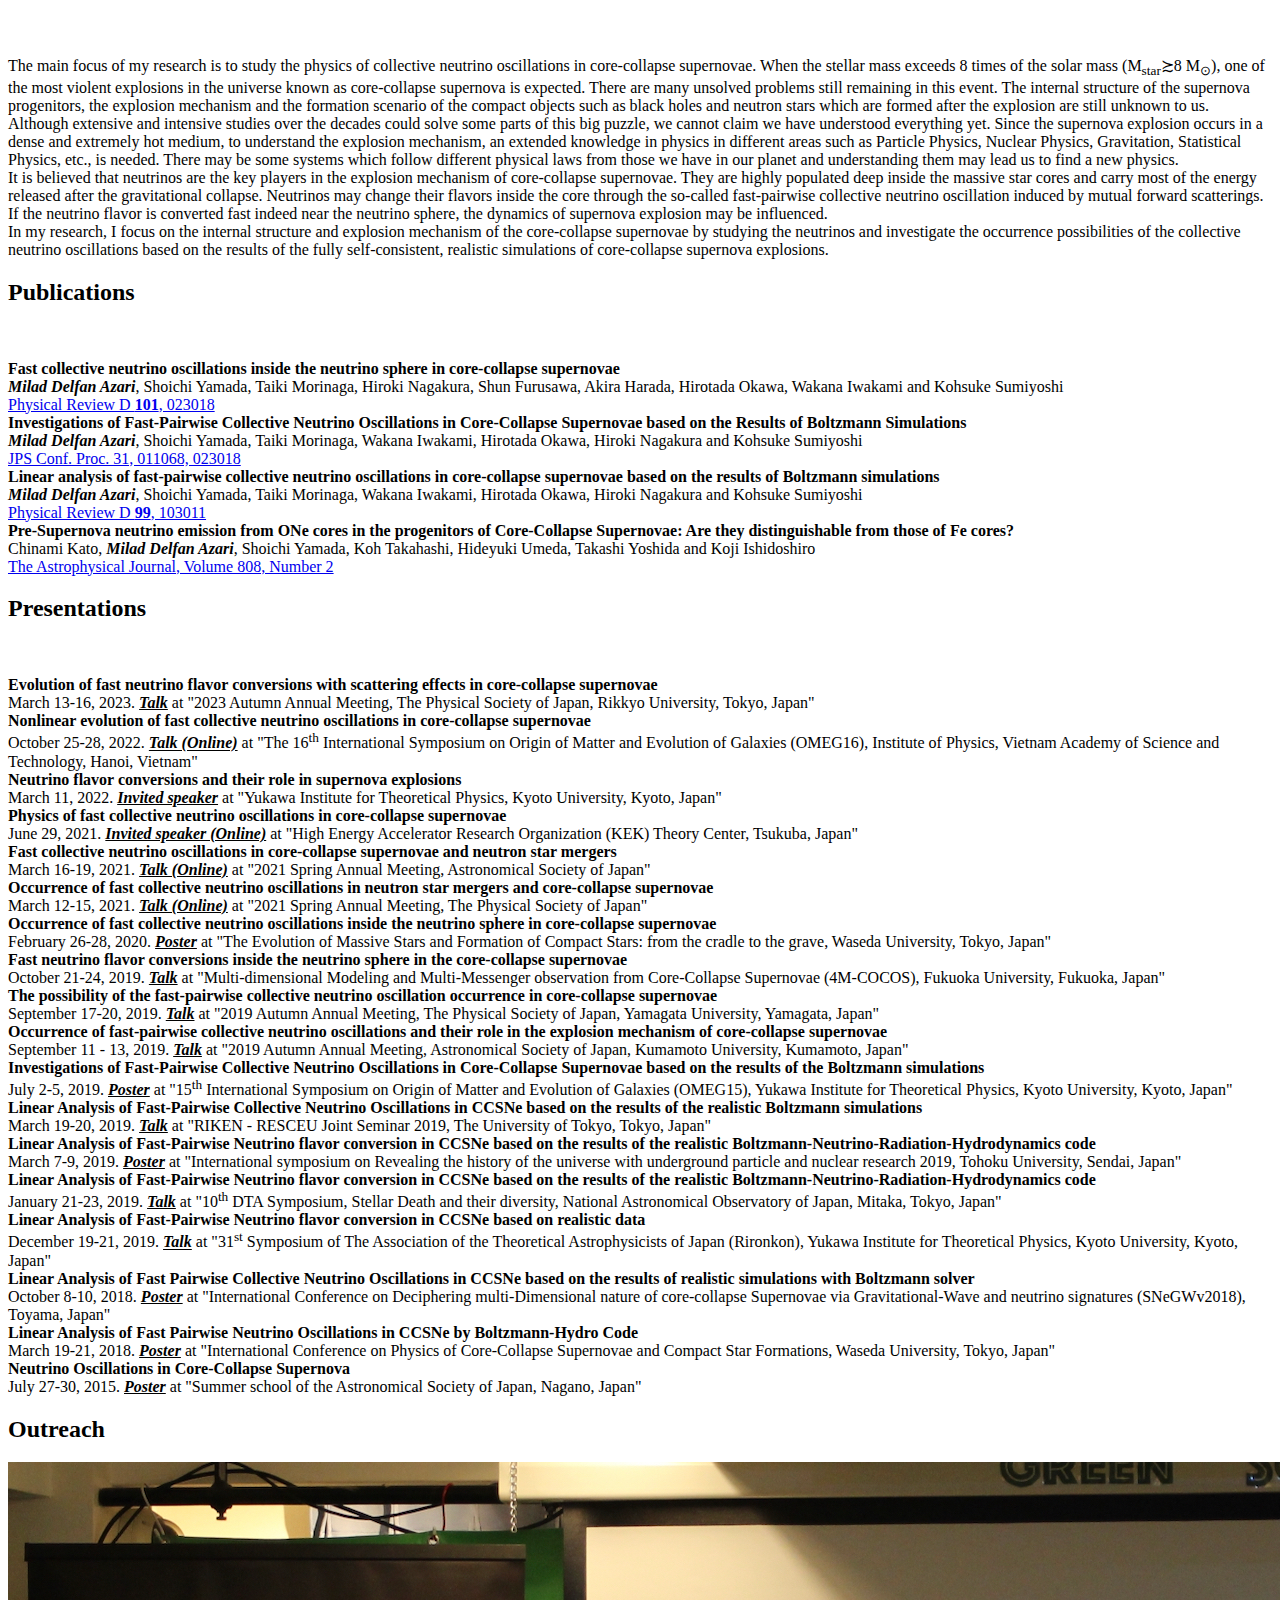
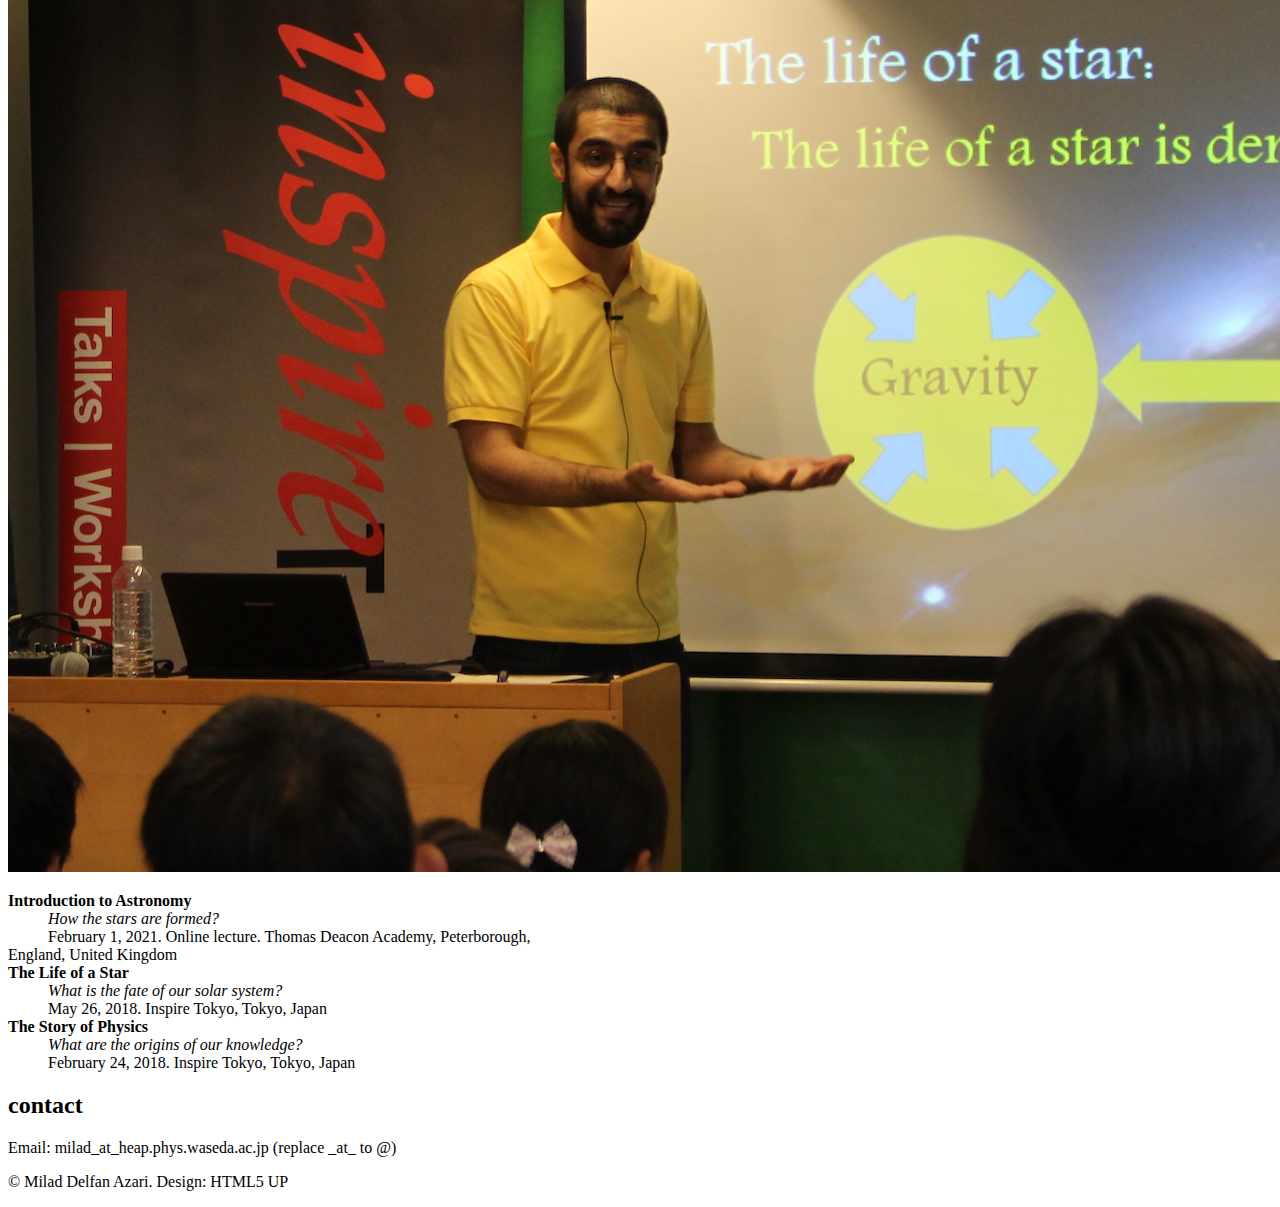
==== commit 62d533e3: "Update index.html" ====
--- a/index.html
+++ b/index.html
@@ -63,7 +63,7 @@
 									<li><strong>Professional Memberships</strong><br></li>
 									<dd>The Physical Society of Japan</dd>
 									<dd>The Astronomical Society of Japan</dd>
-									<li><strong>Awards</strong><br></li>
+									<li><strong>Academic Honors</strong><br></li>
 									<dd>MEXT Scholarship, awarded by the Ministry of Education, Culture, Sports, Science and Technology (MEXT), Government of Japan</dd>
 									<li><strong>Other Interests</strong><br></li>
 									<dd>History and Politics</dd>
@@ -85,7 +85,7 @@
 								<h2 class="major">Research</h2>
 								<span class="image main"><img src="images/pic01.jpg" alt="" /></span>
 								<p> 
- The main focus of my research is to study the physics of collective neutrino oscillations in core-collapse supernovae. When the stellar mass exceeds 8 times of the solar mass, one of the most violent explosions in the universe known as core-collapse supernova is expected. There are many unsolved problems still remaining in this event. The internal structure of the supernova progenitors, the explosion mechanism and the formation scenario of the compact objects such as black holes and neutron stars which are formed after the explosion are still unknown to us. <br>
+ The main focus of my research is to study the physics of collective neutrino oscillations in core-collapse supernovae. When the stellar mass exceeds 8 times of the solar mass (M<sub>star</sub><span>&#8831;</span>8 M<sub><span>&#8857;</span></sub>), one of the most violent explosions in the universe known as core-collapse supernova is expected. There are many unsolved problems still remaining in this event. The internal structure of the supernova progenitors, the explosion mechanism and the formation scenario of the compact objects such as black holes and neutron stars which are formed after the explosion are still unknown to us. <br>
 Although extensive and intensive studies over the decades could solve some parts of this big puzzle, we cannot claim we have understood everything yet. Since the supernova explosion occurs in a dense and extremely hot medium, to understand the explosion mechanism, an extended knowledge in physics in different areas such as Particle Physics, Nuclear Physics, Gravitation, Statistical Physics, etc., is needed. There may be some systems which follow different physical laws from those we have in our planet and understanding them may lead us to find a new physics. <br>
 
 It is believed that neutrinos are the key players in the explosion mechanism of core-collapse supernovae. They are highly populated deep inside the massive star cores and carry most of the energy released after the gravitational collapse. Neutrinos may change their flavors inside the core through the so-called fast-pairwise collective neutrino oscillation induced by mutual forward scatterings. If the neutrino flavor is converted fast indeed near the neutrino sphere, the dynamics of supernova explosion may be influenced.<br>
@@ -127,6 +127,10 @@
 									<span class="image main"><img src="images/pic02.jpg" alt="" /></span>
 								
 									<p> 
+										
+									<li> <strong>Evolution of fast neutrino flavor conversions with scattering effects in core-collapse supernovae</strong><br> </li>
+									March 13-16, 2023. <strong><i><u>Talk</u></i></strong> at "2023 Autumn Annual Meeting, The Physical Society of Japan, Rikkyo University, Tokyo, Japan"<br>
+                                        	
 									<li> <strong>Nonlinear evolution of fast collective neutrino oscillations in core-collapse supernovae</strong><br> </li>
 									October 25-28, 2022. <strong><i><u>Talk (Online)</u></i></strong> at "The 16<sup>th</sup> International Symposium on Origin of Matter and Evolution of Galaxies (OMEG16), Institute of Physics, Vietnam Academy of Science and Technology, Hanoi, Vietnam"<br>
 										
@@ -137,7 +141,7 @@
 									June 29, 2021. <strong><i><u>Invited speaker (Online)</u></i></strong> at "High Energy Accelerator Research Organization (KEK) Theory Center, Tsukuba, Japan"<br>
 								 	
 									<li> <strong>Fast collective neutrino oscillations in core-collapse supernovae and neutron star mergers</strong><br> </li>
-									March 16-19, 2021. <strong><i><u>Talk (Online)</u></i></strong> at "the 2021 Spring Annual Meeting, Astronomical Society of Japan"<br>
+									March 16-19, 2021. <strong><i><u>Talk (Online)</u></i></strong> at "2021 Spring Annual Meeting, Astronomical Society of Japan"<br>
 								        
 									<li> <strong>Occurrence of fast collective neutrino oscillations in neutron star mergers and core-collapse supernovae</strong><br> </li>
 									March 12-15, 2021. <strong><i><u>Talk (Online)</u></i></strong> at "2021 Spring Annual Meeting, The Physical Society of Japan"<br>
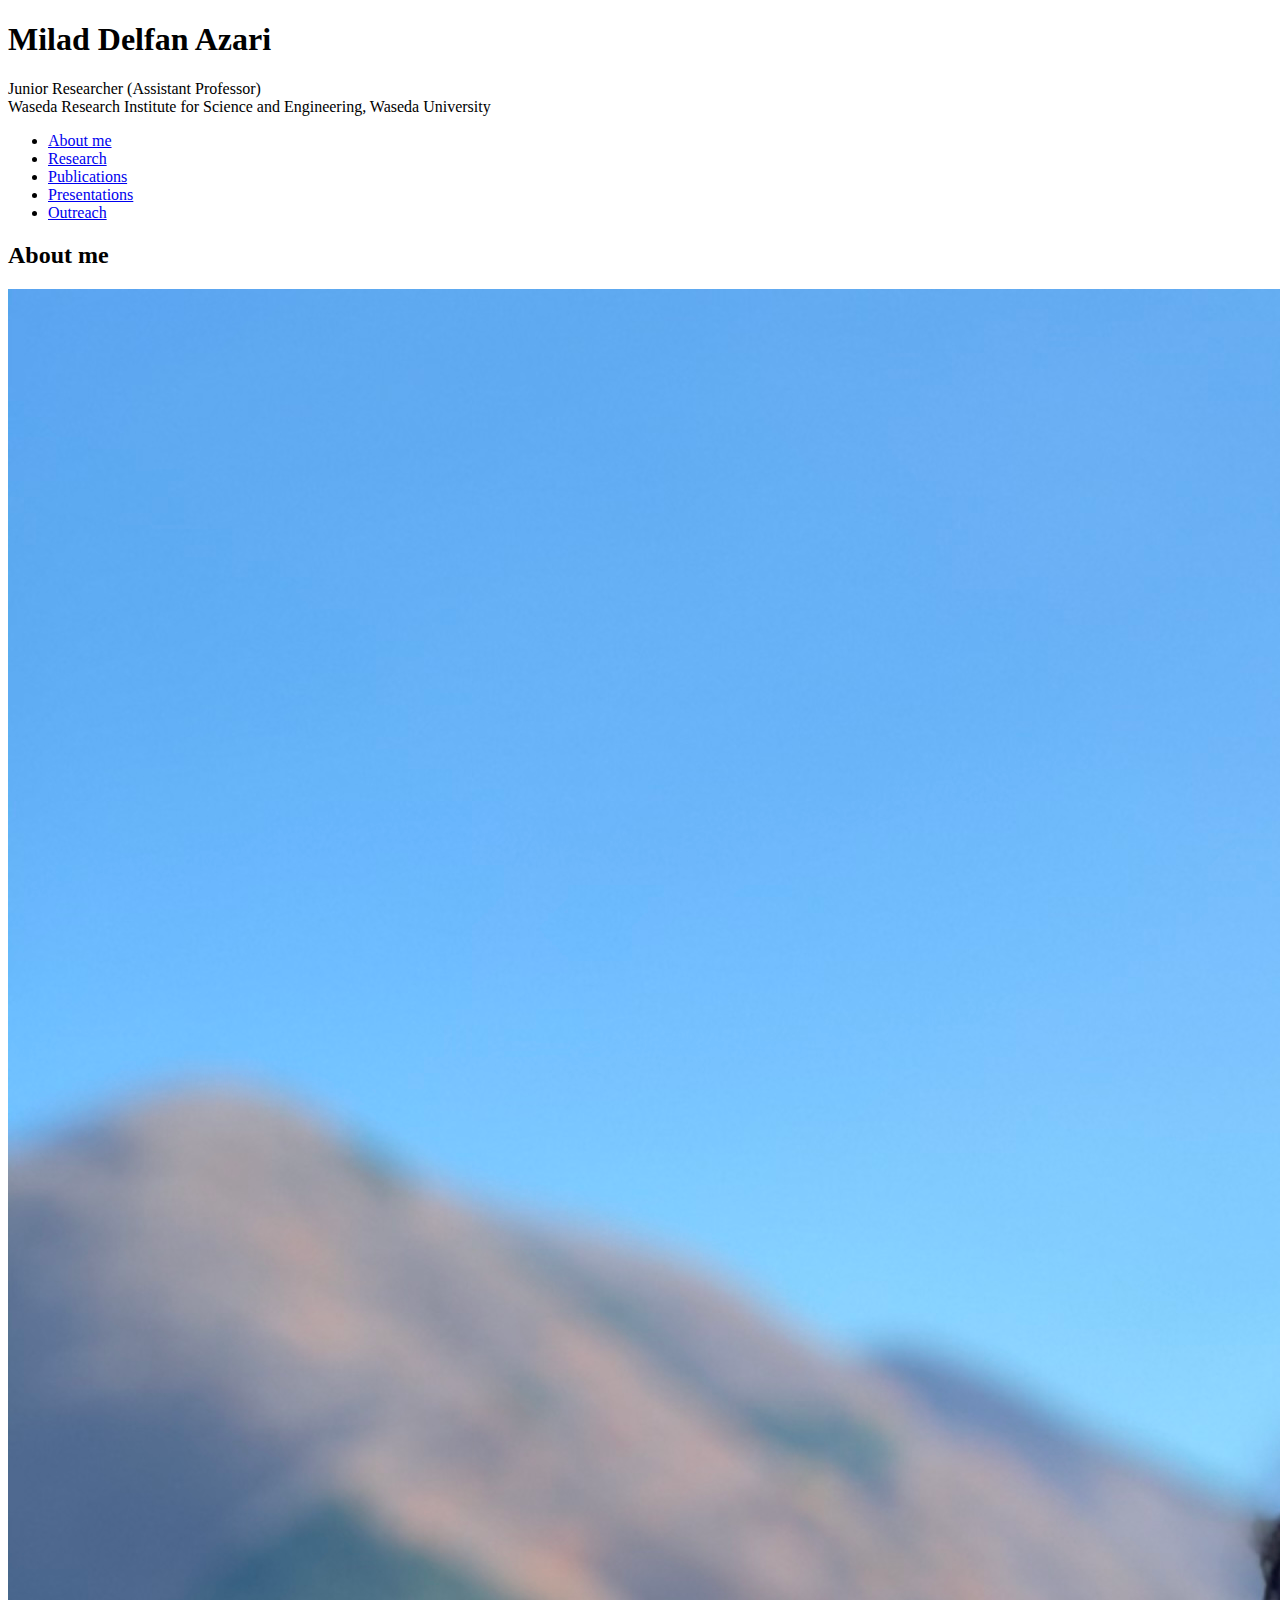
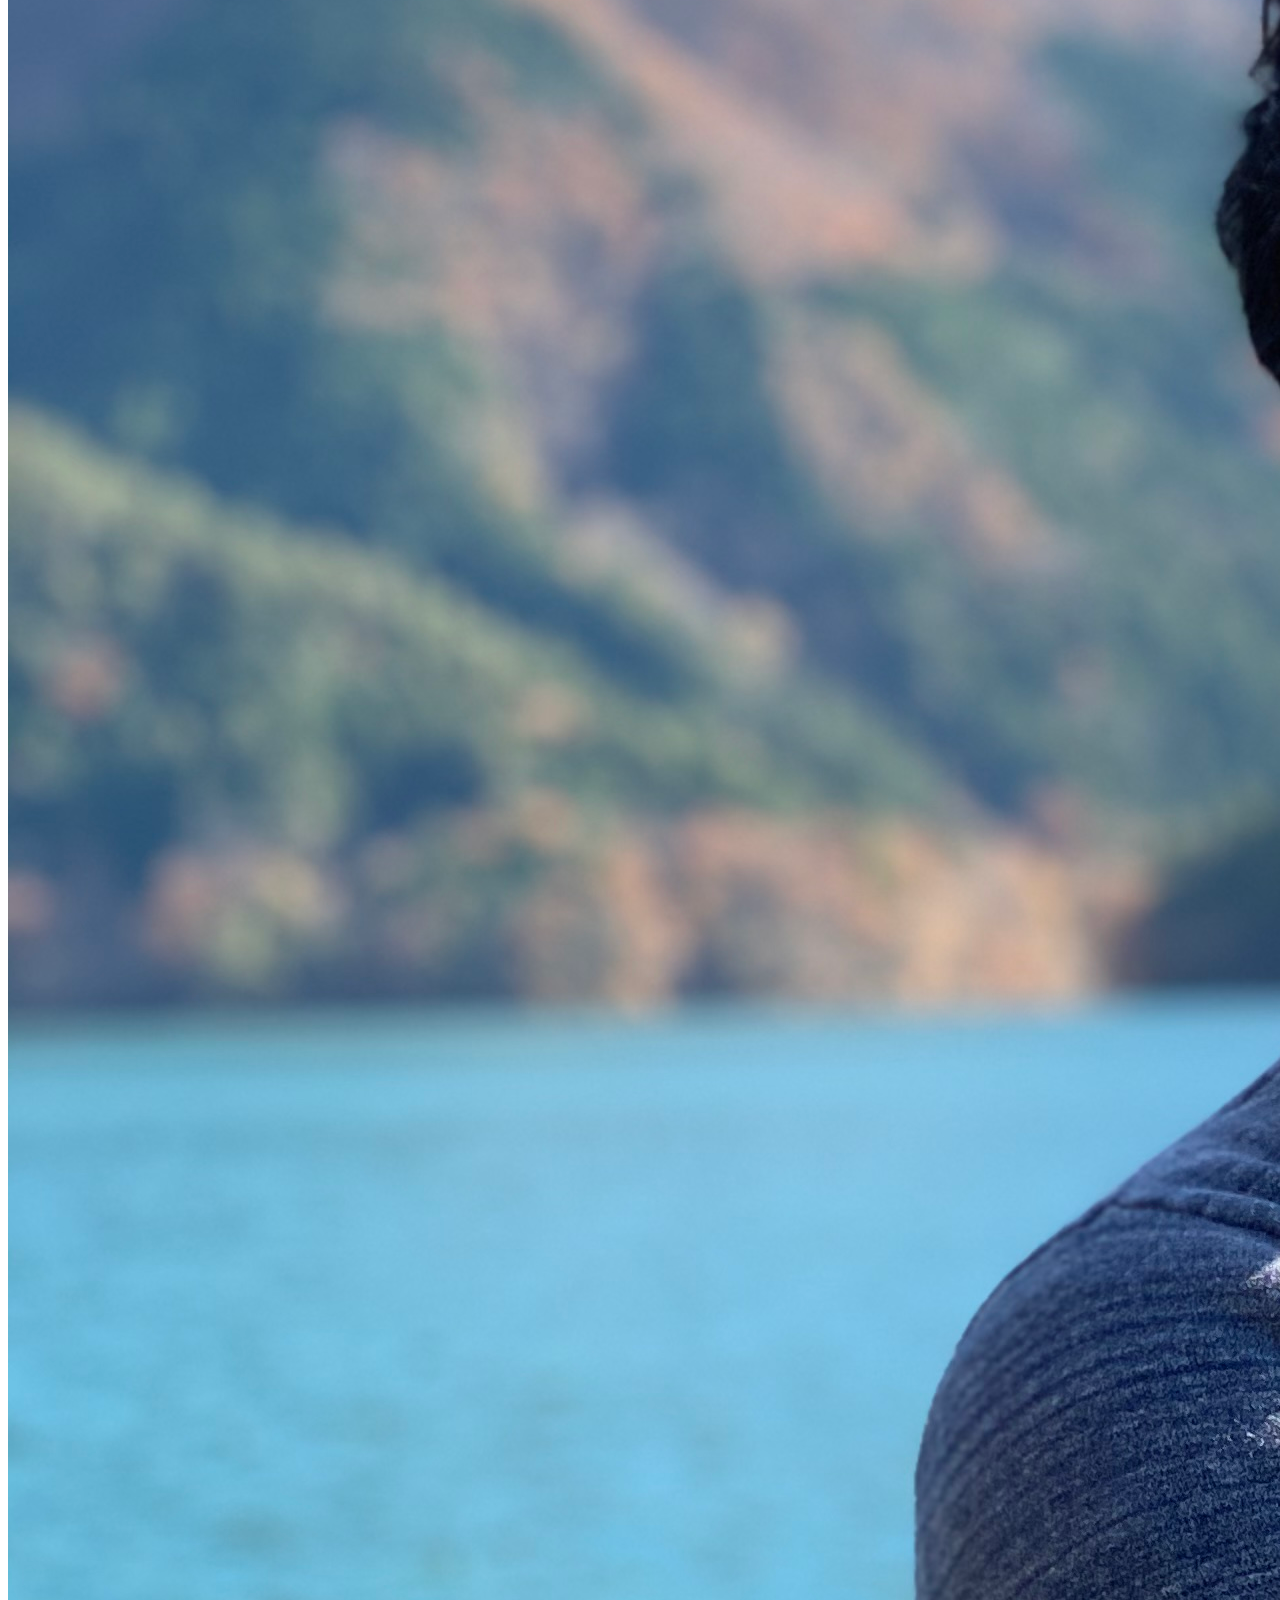
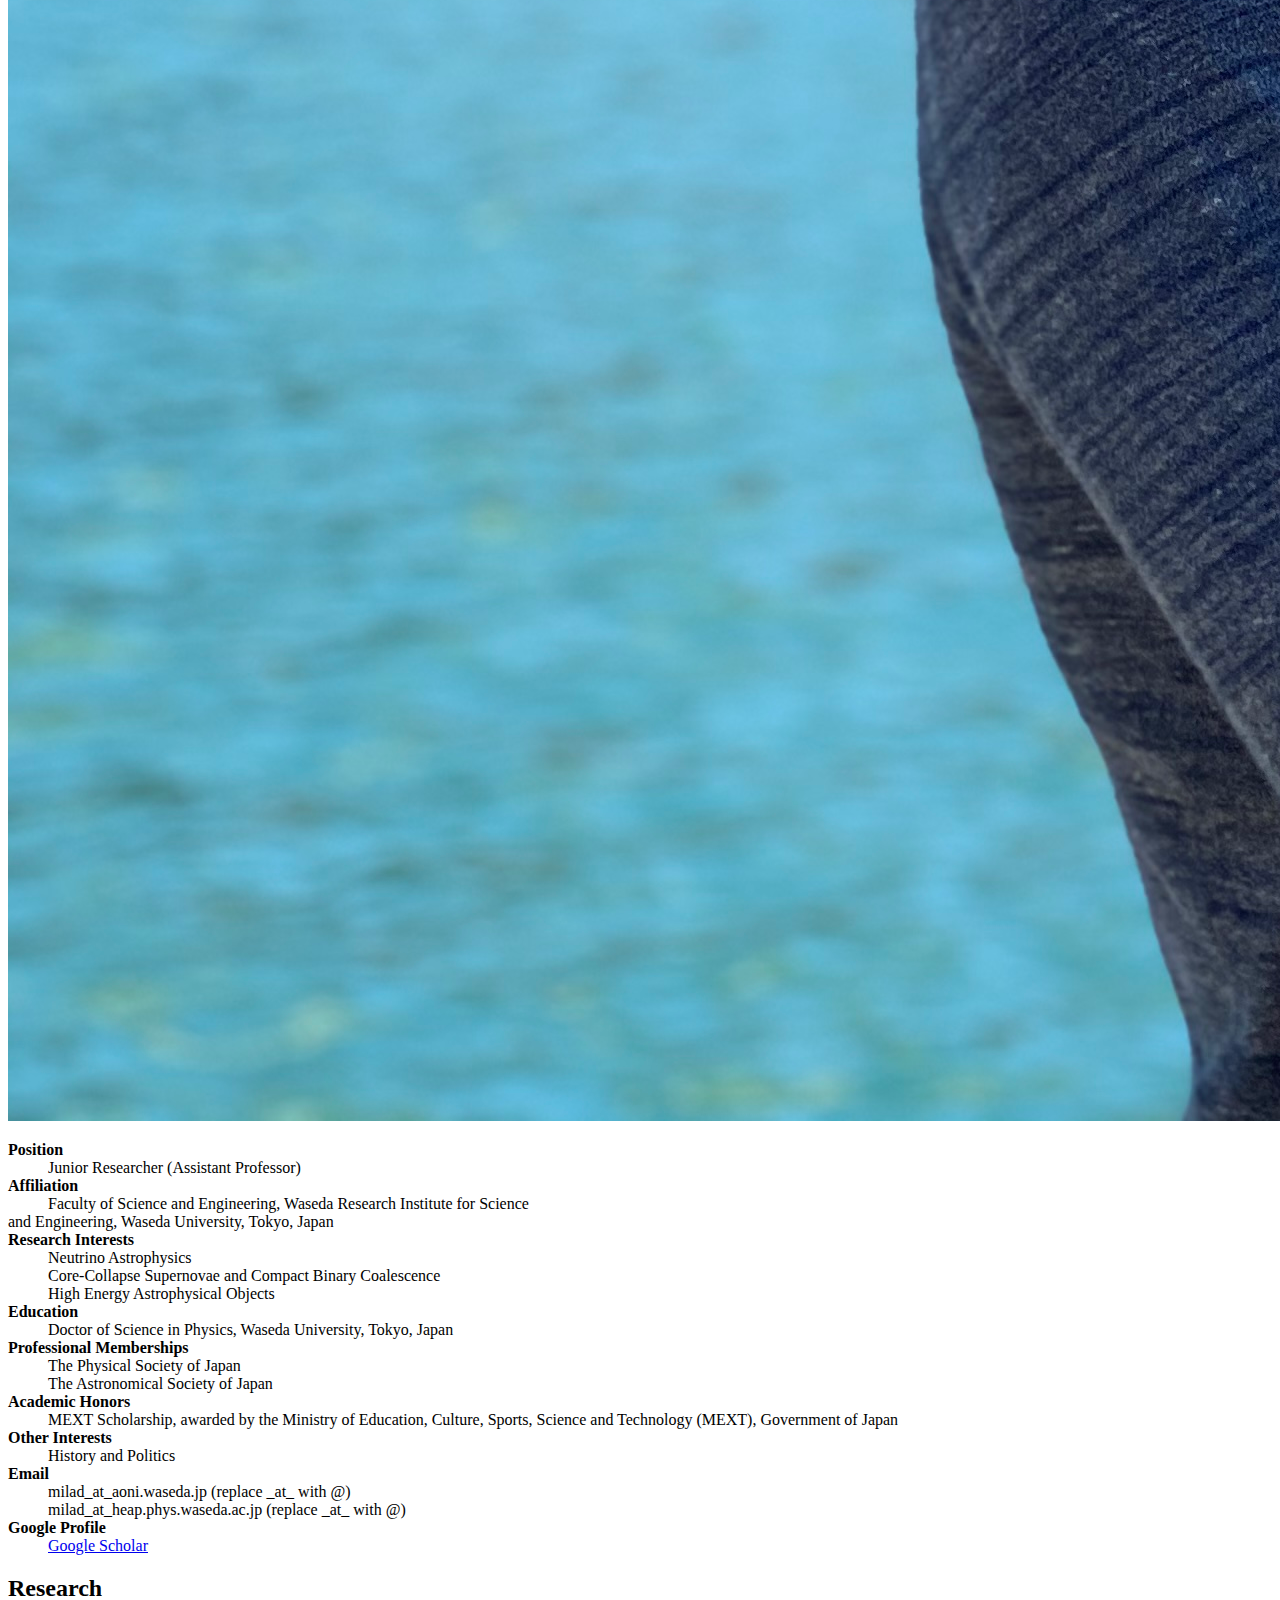
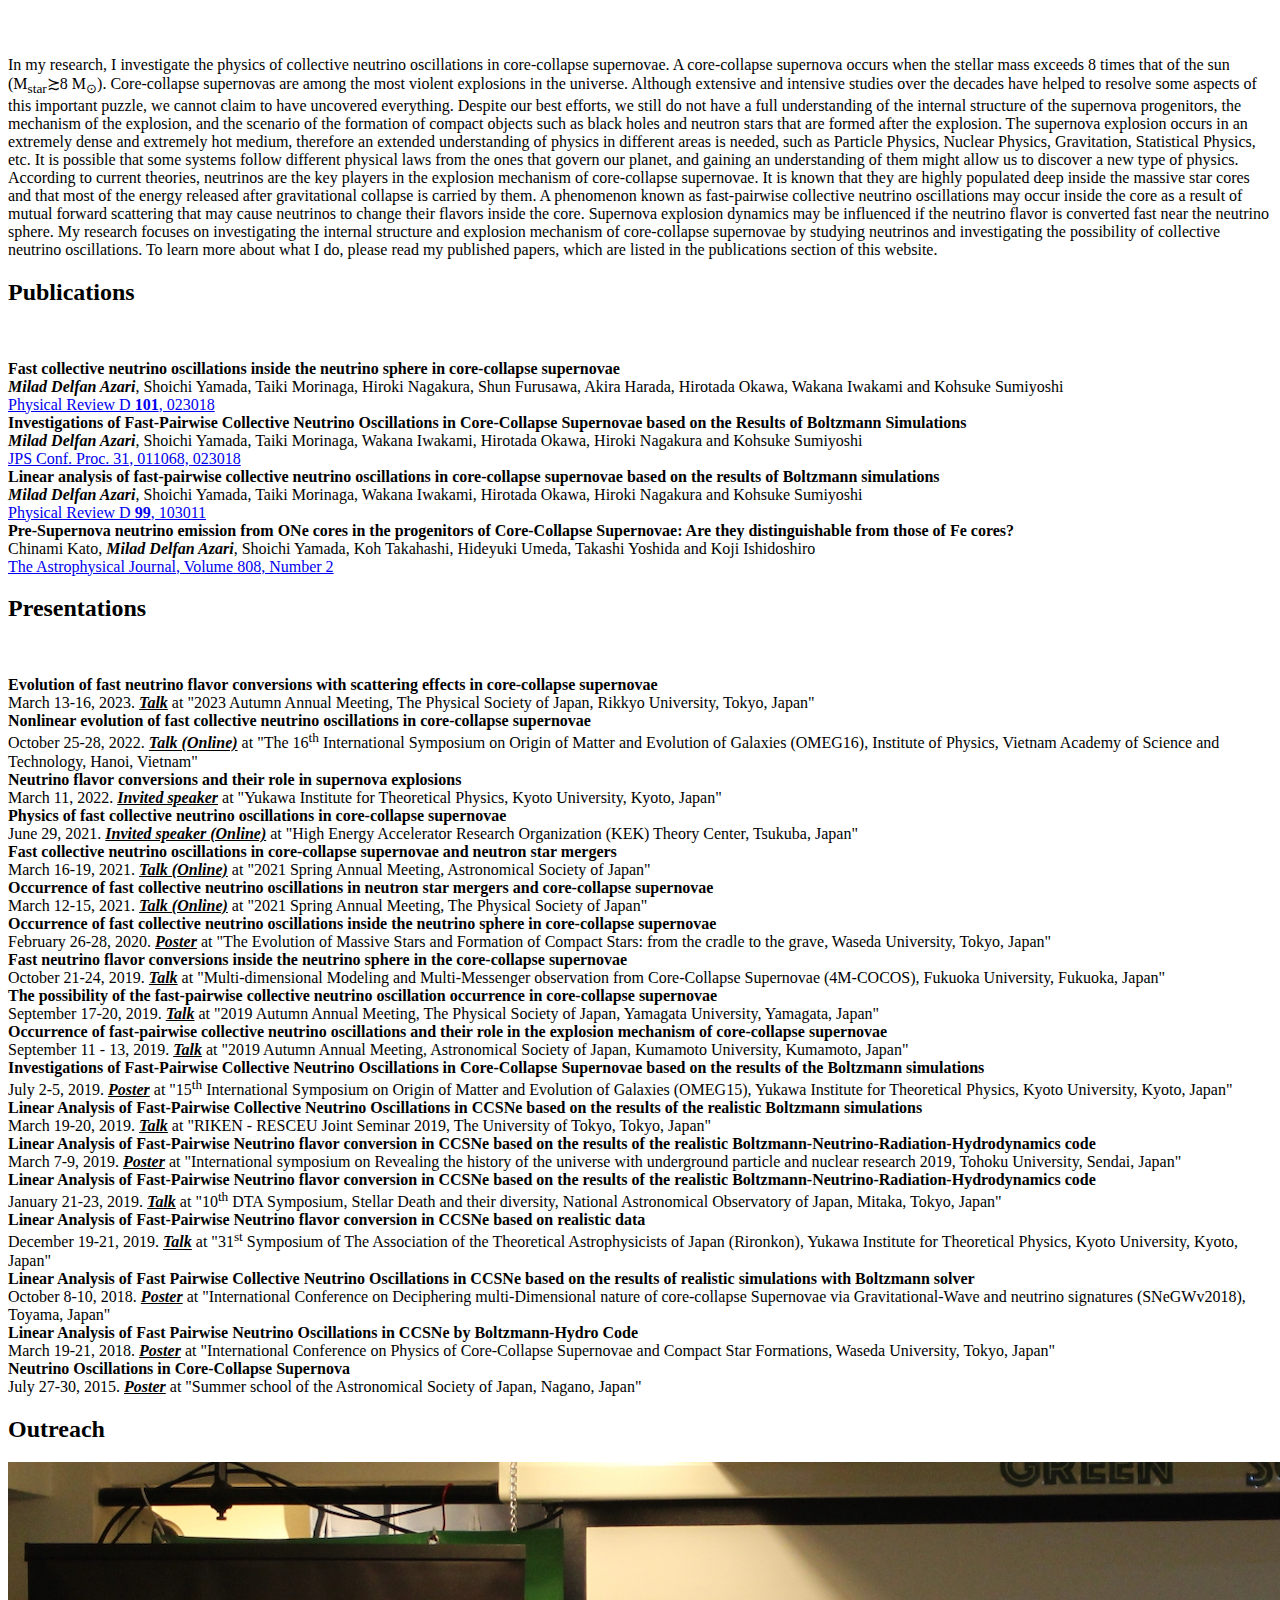
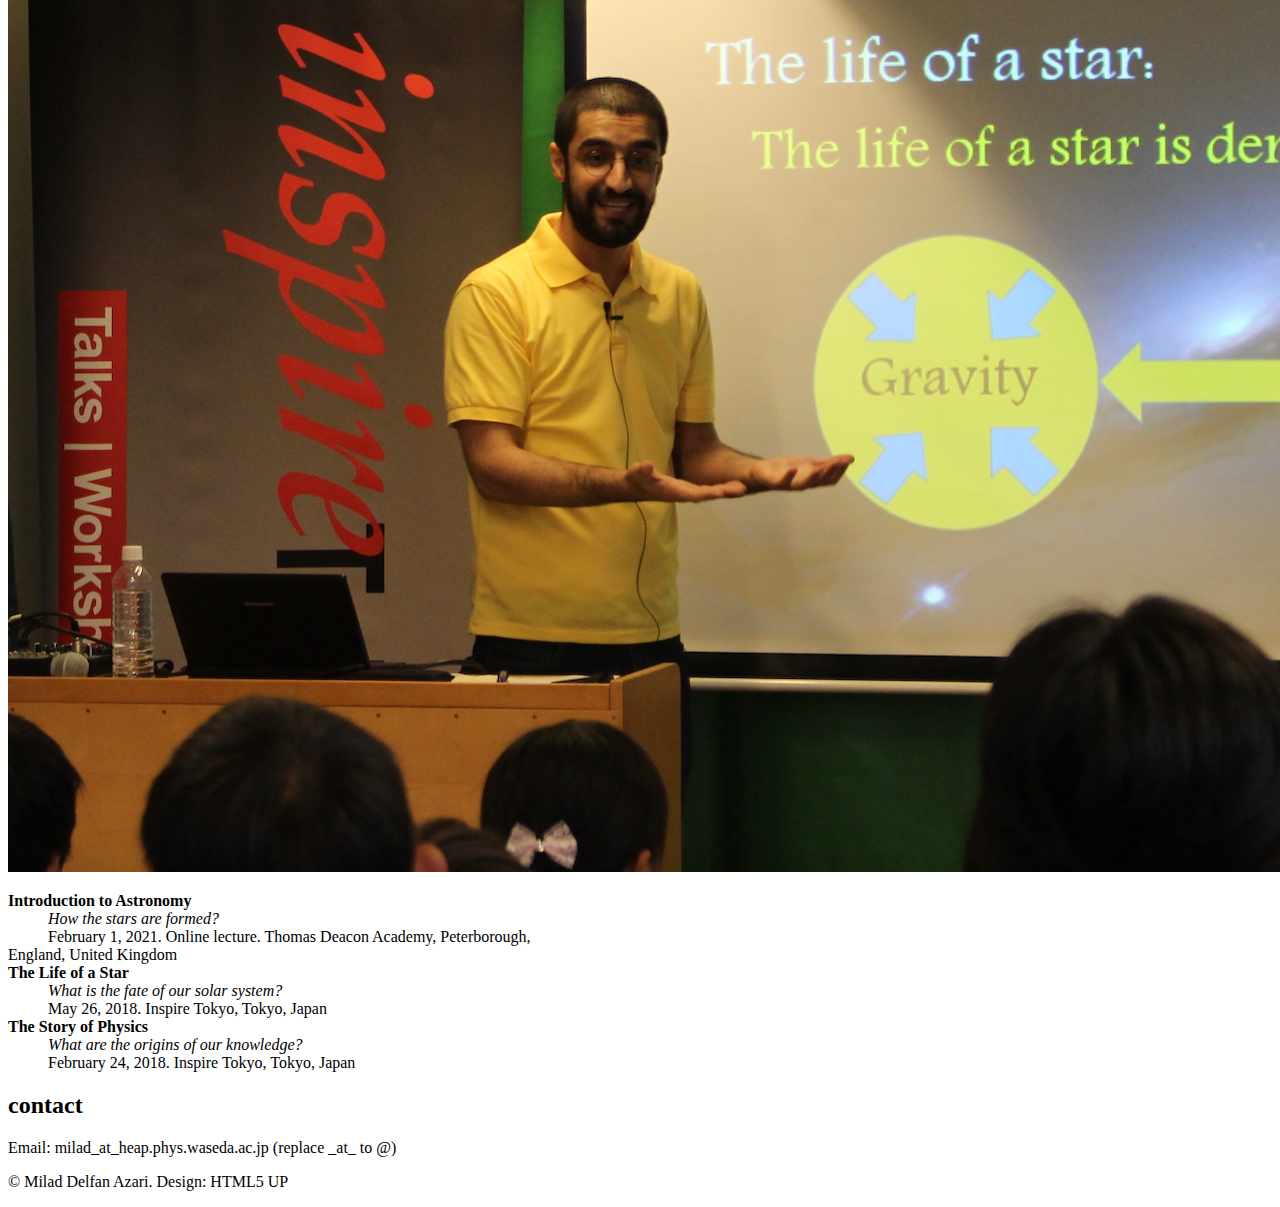
==== commit 88accd01: "Update index.html" ====
--- a/index.html
+++ b/index.html
@@ -85,11 +85,12 @@
 								<h2 class="major">Research</h2>
 								<span class="image main"><img src="images/pic01.jpg" alt="" /></span>
 								<p> 
- The main focus of my research is to study the physics of collective neutrino oscillations in core-collapse supernovae. When the stellar mass exceeds 8 times of the solar mass (M<sub>star</sub><span>&#8831;</span>8 M<sub><span>&#8857;</span></sub>), one of the most violent explosions in the universe known as core-collapse supernova is expected. There are many unsolved problems still remaining in this event. The internal structure of the supernova progenitors, the explosion mechanism and the formation scenario of the compact objects such as black holes and neutron stars which are formed after the explosion are still unknown to us. <br>
-Although extensive and intensive studies over the decades could solve some parts of this big puzzle, we cannot claim we have understood everything yet. Since the supernova explosion occurs in a dense and extremely hot medium, to understand the explosion mechanism, an extended knowledge in physics in different areas such as Particle Physics, Nuclear Physics, Gravitation, Statistical Physics, etc., is needed. There may be some systems which follow different physical laws from those we have in our planet and understanding them may lead us to find a new physics. <br>
-
-It is believed that neutrinos are the key players in the explosion mechanism of core-collapse supernovae. They are highly populated deep inside the massive star cores and carry most of the energy released after the gravitational collapse. Neutrinos may change their flavors inside the core through the so-called fast-pairwise collective neutrino oscillation induced by mutual forward scatterings. If the neutrino flavor is converted fast indeed near the neutrino sphere, the dynamics of supernova explosion may be influenced.<br>
-In my research, I focus on the internal structure and explosion mechanism of the core-collapse supernovae by studying the neutrinos and investigate the occurrence possibilities of the collective neutrino oscillations based on the results of the fully self-consistent, realistic simulations of core-collapse supernova explosions. 
+In my research, I investigate the physics of collective neutrino oscillations in core-collapse supernovae. A core-collapse supernova occurs when the stellar mass exceeds 8 times that of the sun (M<sub>star</sub><span>&#8831;</span>8 M<sub><span>&#8857;</span></sub>). Core-collapse supernovas are among the most violent explosions in the universe. Although extensive and intensive studies over the decades have helped to resolve some aspects of this important puzzle, we cannot claim to have uncovered everything. Despite our best efforts, we still do not have a full understanding of the internal structure of the supernova progenitors, the mechanism of the explosion, and the scenario of the formation of compact objects such as black holes and neutron stars that are formed after the explosion. 
+ The supernova explosion occurs in an extremely dense and extremely hot medium, therefore an extended understanding of physics in different areas is needed, such as Particle Physics, Nuclear Physics, Gravitation, Statistical Physics, etc. It is possible that some systems follow different physical laws from the ones that govern our planet, and gaining an understanding of them might allow us to discover a new type of physics.
+
+According to current theories, neutrinos are the key players in the explosion mechanism of core-collapse supernovae. It is known that they are highly populated deep inside the massive star cores and that most of the energy released after gravitational collapse is carried by them. A phenomenon known as fast-pairwise collective neutrino oscillations may occur inside the core as a result of mutual forward scattering that may cause neutrinos to change their flavors inside the core. Supernova explosion dynamics may be influenced if the neutrino flavor is converted fast near the neutrino sphere.
+
+My research focuses on investigating the internal structure and explosion mechanism of core-collapse supernovae by studying neutrinos and investigating the possibility of collective neutrino oscillations. To learn more about what I do, please read my published papers, which are listed in the publications section of this website. 
 								
 								</p>
 								
